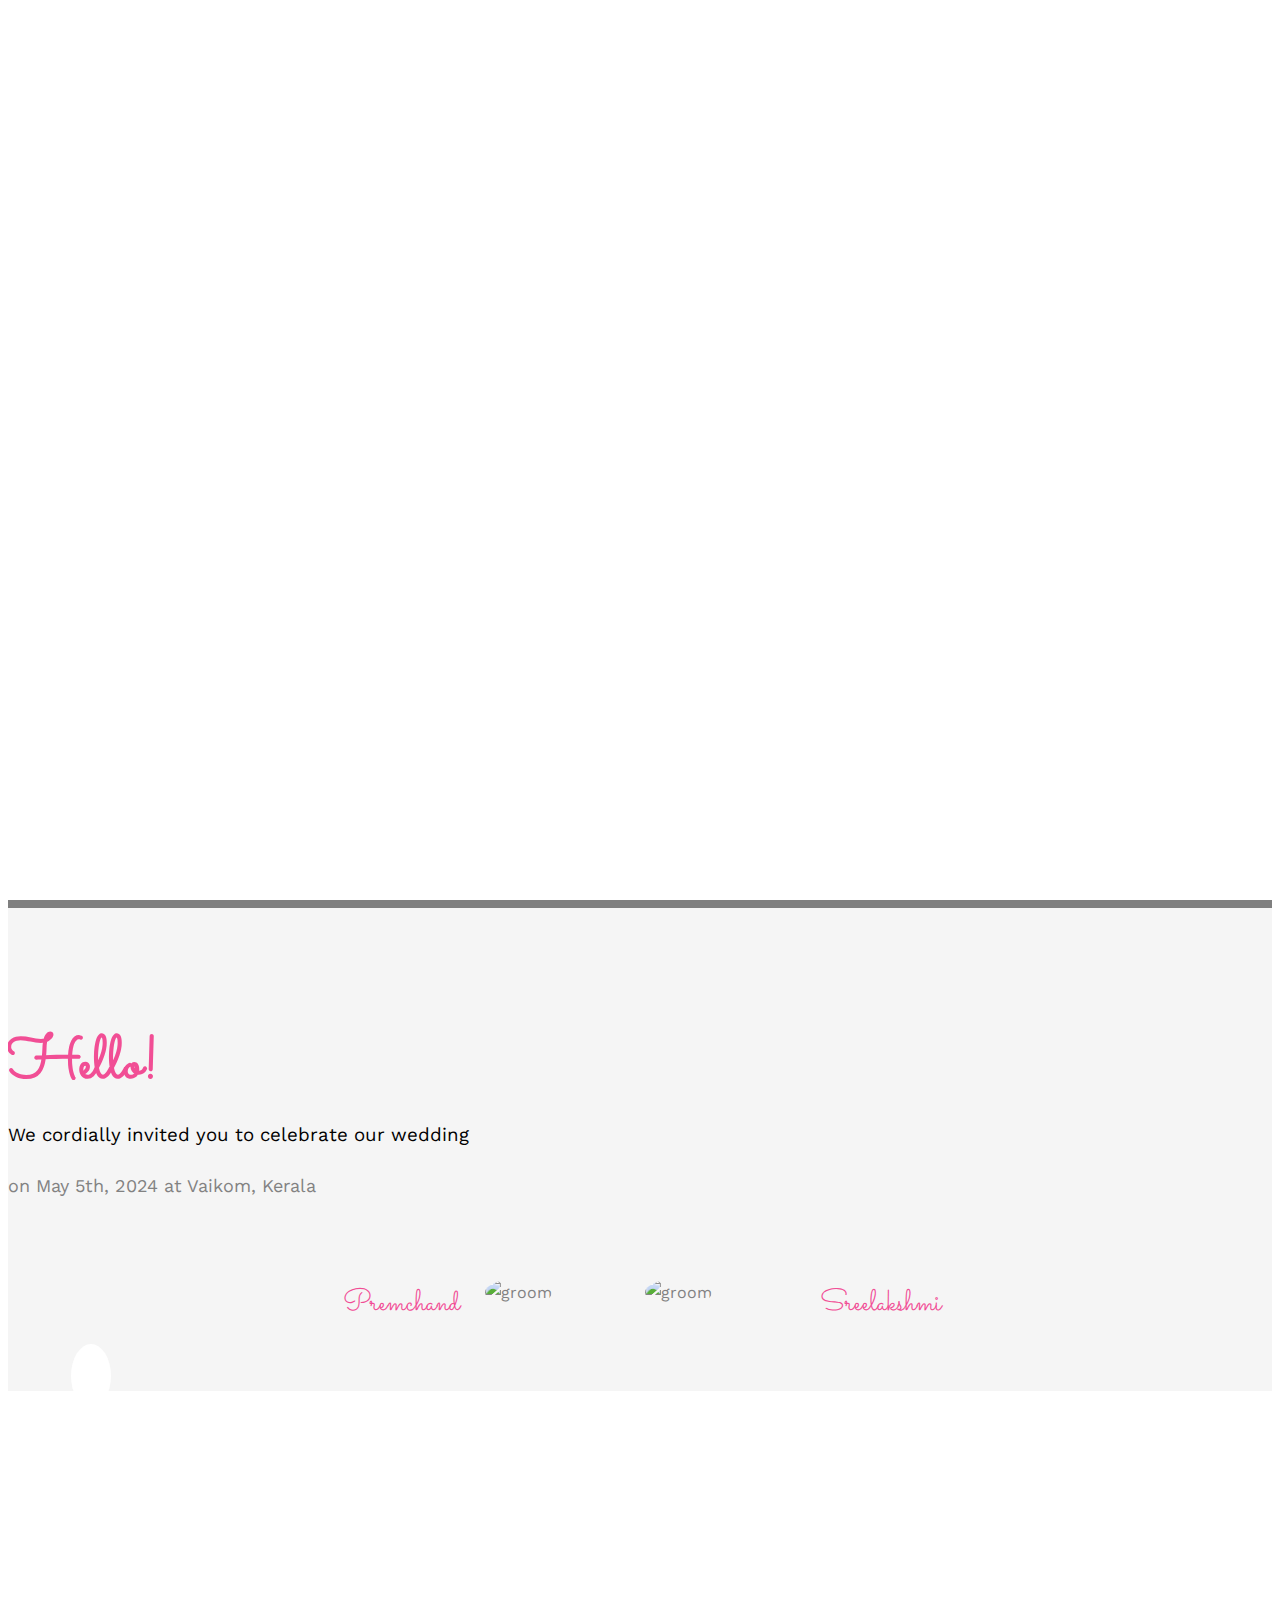
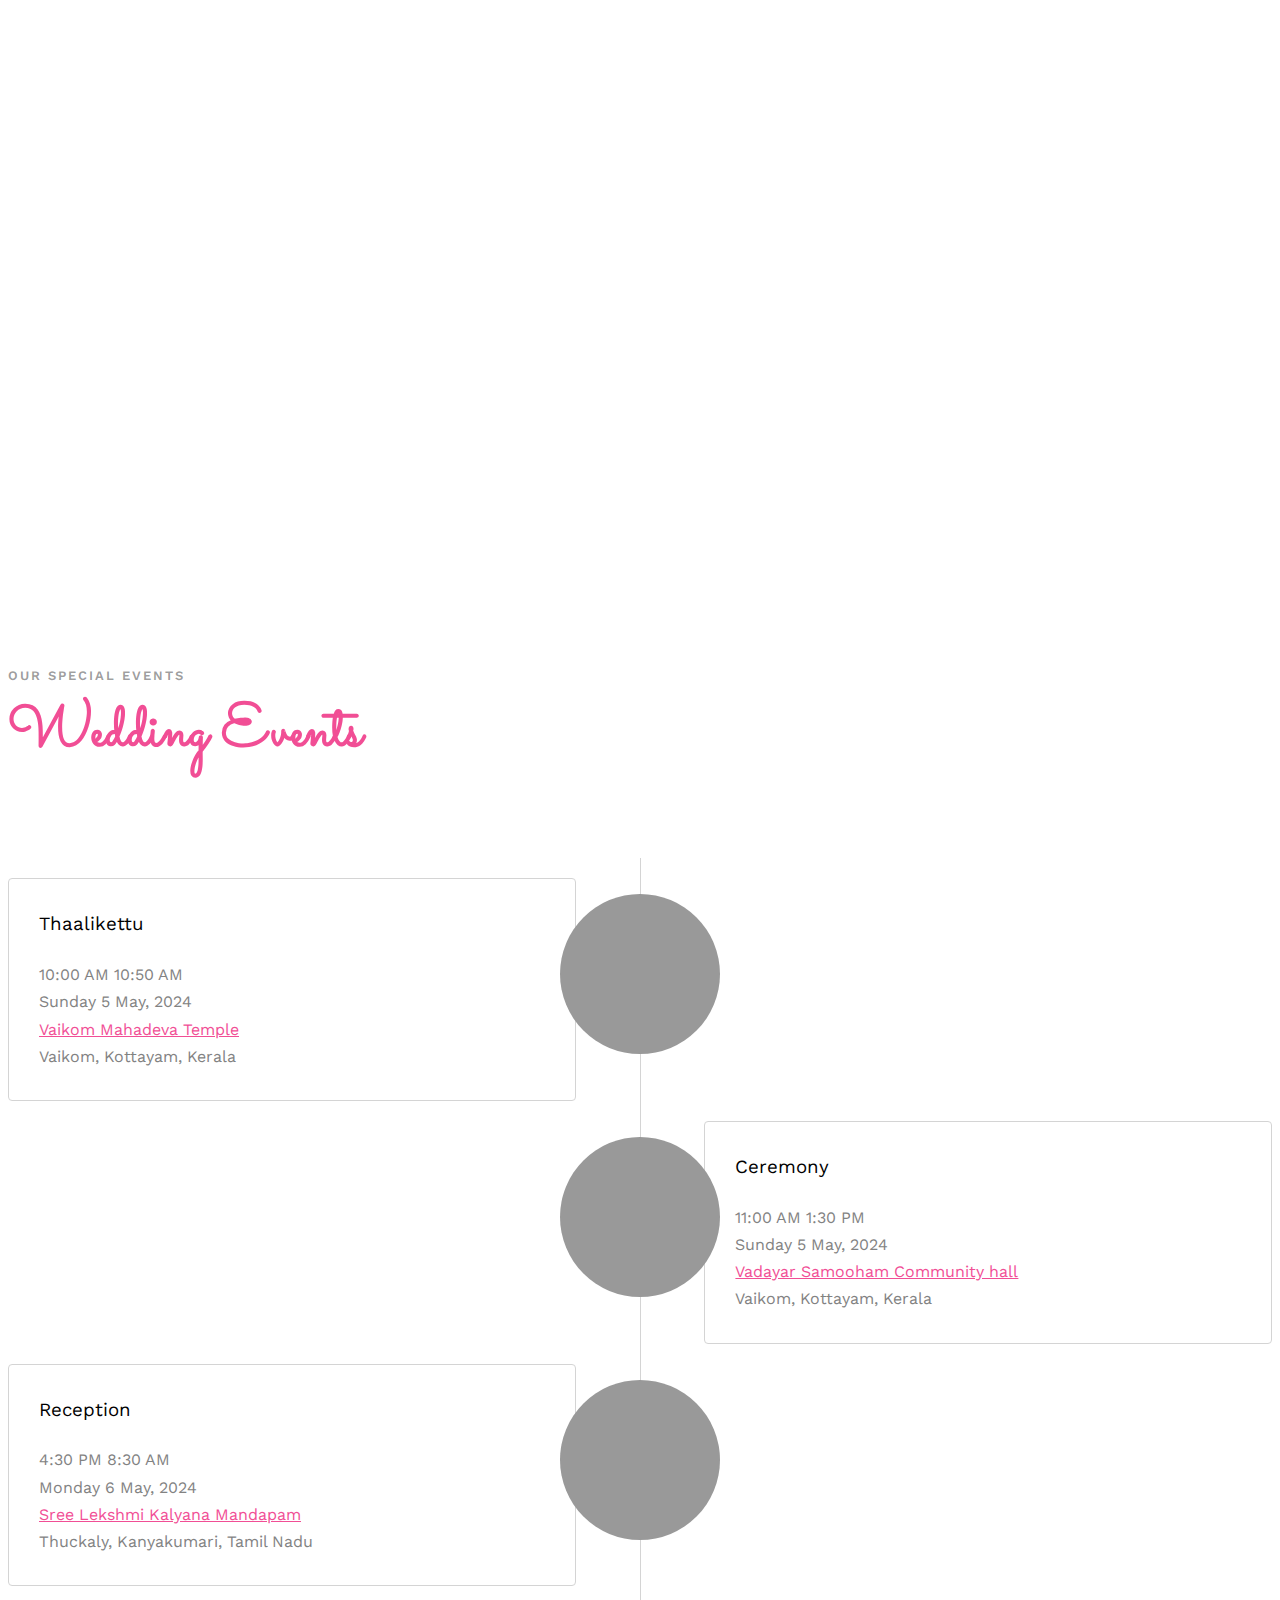
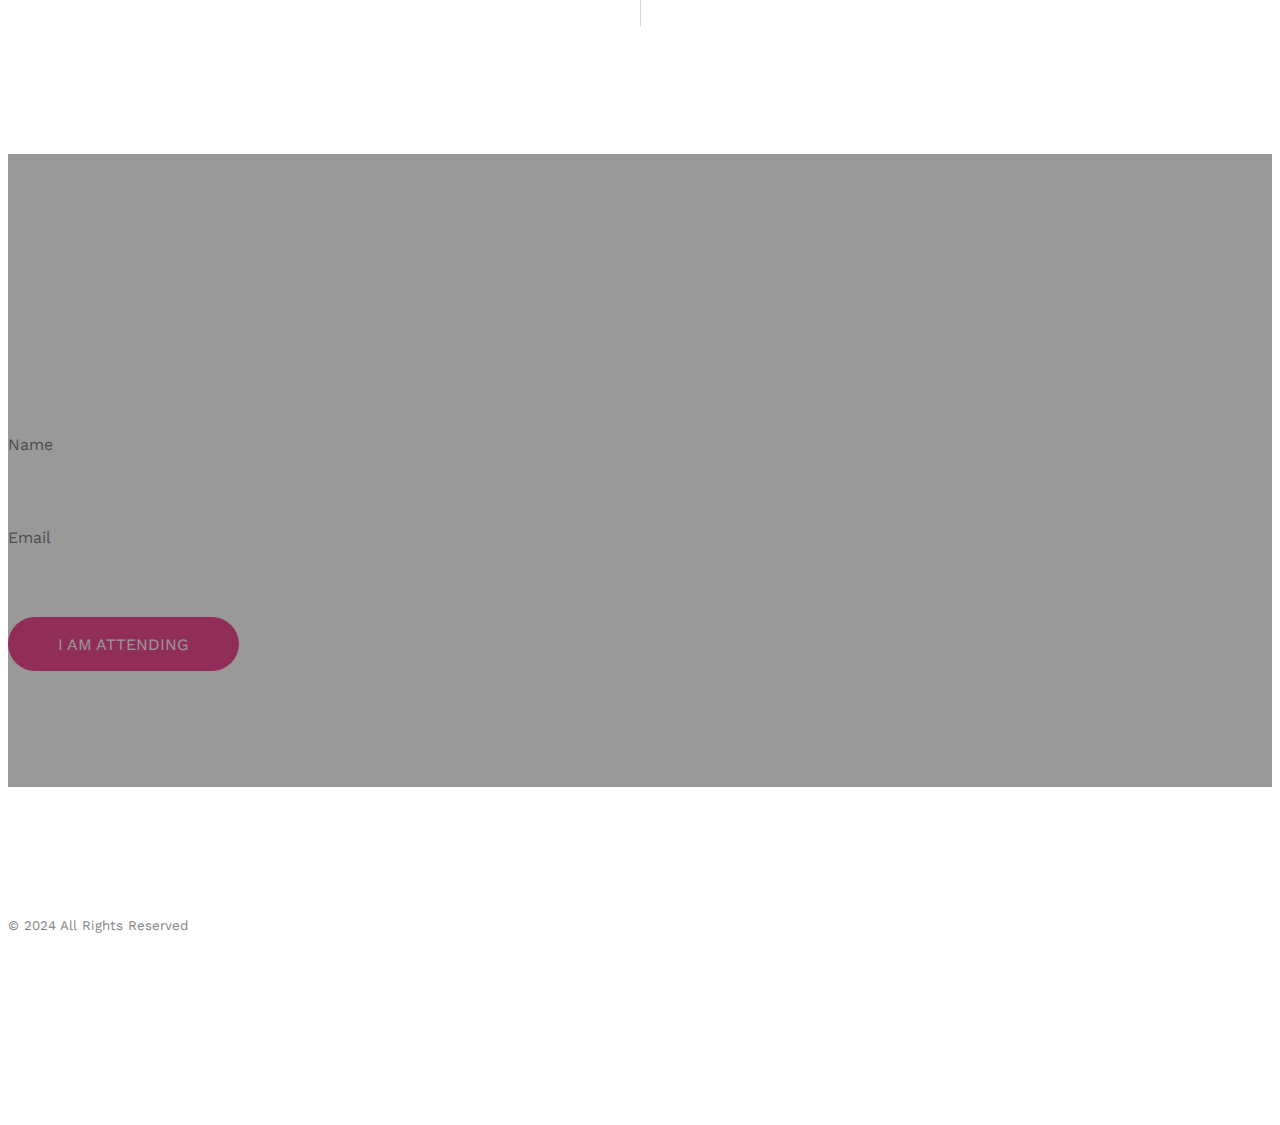
==== index.html @ c29cc74e "index.html" ====
<!DOCTYPE html>
<!--[if lt IE 7]>      <html class="no-js lt-ie9 lt-ie8 lt-ie7"> <![endif]-->
<!--[if IE 7]>         <html class="no-js lt-ie9 lt-ie8"> <![endif]-->
<!--[if IE 8]>         <html class="no-js lt-ie9"> <![endif]-->
<!--[if gt IE 8]><!--> <html class="no-js"> <!--<![endif]-->
	<head>
	<meta charset="utf-8">
	<meta http-equiv="X-UA-Compatible" content="IE=edge">
	<title>Premchand weds Sreelakshmi</title>
	<meta name="viewport" content="width=device-width, initial-scale=1">
	<meta name="description" content="Free HTML5 Template by FREEHTML5.CO" />
	<meta name="keywords" content="free html5, free template, free bootstrap, html5, css3, mobile first, responsive" />
	<meta name="author" content="FREEHTML5.CO" />

  <!-- 
	//////////////////////////////////////////////////////

	FREE HTML5 TEMPLATE 
	DESIGNED & DEVELOPED by FREEHTML5.CO
		
	Website: 		http://freehtml5.co/
	Email: 			info@freehtml5.co
	Twitter: 		http://twitter.com/fh5co
	Facebook: 		https://www.facebook.com/fh5co

	//////////////////////////////////////////////////////
	 -->

  	<!-- Facebook and Twitter integration -->
	<meta property="og:title" content=""/>
	<meta property="og:image" content=""/>
	<meta property="og:url" content=""/>
	<meta property="og:site_name" content=""/>
	<meta property="og:description" content=""/>
	<meta name="twitter:title" content="" />
	<meta name="twitter:image" content="" />
	<meta name="twitter:url" content="" />
	<meta name="twitter:card" content="" />

	<link href='https://fonts.googleapis.com/css?family=Work+Sans:400,300,600,400italic,700' rel='stylesheet' type='text/css'>
	<link href="https://fonts.googleapis.com/css?family=Sacramento" rel="stylesheet">
	
	<!-- Animate.css -->
	<link rel="stylesheet" href="css/animate.css">
	<!-- Icomoon Icon Fonts-->
	<link rel="stylesheet" href="css/icomoon.css">
	<!-- Bootstrap  -->
	<link rel="stylesheet" href="css/bootstrap.css">

	<!-- Magnific Popup -->
	<link rel="stylesheet" href="css/magnific-popup.css">

	<!-- Owl Carousel  -->
	<link rel="stylesheet" href="css/owl.carousel.min.css">
	<link rel="stylesheet" href="css/owl.theme.default.min.css">

	<!-- Theme style  -->
	<link rel="stylesheet" href="css/style.css">

	<!-- Modernizr JS -->
	<script src="js/modernizr-2.6.2.min.js"></script>
	<!-- FOR IE9 below -->
	<!--[if lt IE 9]>
	<script src="js/respond.min.js"></script>
	<![endif]-->

	<!-- AddEvent script -->
	<script type="text/javascript" src="https://cdn.addevent.com/libs/atc/1.6.1/atc.min.js" async defer></script>
	
		
	</head>
	<body>
		
	<div class="fh5co-loader"></div>
	
	<div id="page">
	<nav class="fh5co-nav" role="navigation">
		<div class="container">
			<div class="row">
				<div class="col-xs-1">
					<div id="fh5co-logo"><a href="index.html">Wedding<strong>.</strong></a></div>
				</div>
				<div class="col-xs-10 text-right menu-1">
					<ul>
						<li class="active"><a href="index.html">Home</a></li>
						<!-- <li><a href="index.html">Story</a></li> -->	
						<!-- <li class="has-dropdown">
							<a href="gallery.html">Gallery</a>
							<ul class="dropdown">
								<li><a href="#">Engagement</a></li>
								<li><a href="#">Thaalikettu</a></li>
								<li><a href="#">Wedding</a></li>
								<li><a href="#">Reception</a></li>
							</ul>
						</li> -->
						<li><a href="about.html">Invitation</a></li>
						<li><a href="contact.html">Contact</a></li>
					</ul>
				</div>
			</div>
			
		</div>
	</nav>

	<header id="fh5co-header" class="fh5co-cover" role="banner" style="background-image:url(images/img_bg_2.jpg);" data-stellar-background-ratio="0.5">
		<div class="overlay"></div>
		<div class="container">
			<div class="row">
				<div class="col-md-8 col-md-offset-2 text-center">
					<div class="display-t">
						<div class="display-tc animate-box" data-animate-effect="fadeIn">
							<h1>Premchand</h1>
						 	<p class="heart1 text-center"><i class="icon-heart2"></i></p>
							<h1>Sreelakshmi</h1>
							<h2>We Are Getting Married</h2>
							<div class="simply-countdown simply-countdown-one"></div>
							<!-- Button code -->
							<div title="Add to Calendar" class="addeventatc">
							    Save the date
							    <span class="start">05/05/2024 09:00 AM</span>
							    <span class="end">05/05/2024 1:30 AM</span>
							    <span class="timezone">Indian Standard Time</span>
							    <span class="title">Wedding - Premchand weds Sreelakshmi</span>
							    <span class="description">Description of the event</span>
							    <span class="location">Vaikkom Mahadeva Temple</span>
							</div>
							<!--class="addeventatc"<p><a href="#" class="btn btn-default btn-sm">Save the date</a></p> -->
						</div>
					</div>
				</div>
			</div>
		</div>
	</header>

	<div id="fh5co-couple" class="fh5co-section-gray">
		<div class="container">
			<div class="row">
				<div class="col-md-8 col-md-offset-2 text-center fh5co-heading animate-box">
					<h2>Hello!</h2>
					<h3>We cordially invited you to celebrate our wedding</h3>
					<p>on May 5th, 2024 at Vaikom, Kerala</p>
					
				</div>
			</div>
			<div class="couple-wrap animate-box">
				<div class="couple-half">
					<div class="groom">
						<img src="images/groom.jpg" alt="groom" class="img-responsive">
					</div>
					<div class="desc-groom">
						<h3>Premchand</h3>
						<p></p>
					</div>
				</div>
				<p class="heart text-center"><i class="icon-heart2"></i></p>
				<div class="couple-half">
					<div class="bride">
						<img src="images/bride.jpg" alt="groom" class="img-responsive">
					</div>
					<div class="desc-bride">
						<h3>Sreelakshmi</h3>
						<p></p>
					</div>
				</div>
			</div>
		</div>
	</div>

	<div style="position:relative;padding-top:max(60%,324px);width:100%;height:0;"><iframe style="position:absolute;border:none;width:100%;height:100%;left:0;top:0;" src="https://online.fliphtml5.com/vqipk/dsyi/"  seamless="seamless" scrolling="no" frameborder="0" allowtransparency="true" allowfullscreen="true" ></iframe></div>
		
	<!--<div id="fh5co-event" class="fh5co-bg" style="background-image:url(images/img_bg_3.jpg);">
		<div class="overlay"></div>
		<div class="container">
			<div class="row">
				<div class="col-md-8 col-md-offset-2 text-center fh5co-heading animate-box">
					<span>Our Special Events</span>
					<h2>Wedding Events</h2>
				</div>
			</div>
			<div class="row">
				<div class="display-t">
					<div class="display-tc">
						<div class="col-md-10 col-md-offset-1">
							<div class="col-md-4 col-sm-5 text-center">
								<div class="event-wrap animate-box">
									<h3>Thaalikettu</h3>
									<div class="event-col">
										<i class="icon-clock"></i>
										<span>10:00 AM</span>
										<span>10:50 AM</span>		
									</div>
									<div class="event-col">
										<i class="icon-calendar"></i>
										<span>Sunday 5</span>
										<span>May, 2024</span>
									</div>
									<div class="event-col">
										<i class="icon-location"></i>
										<span><a href="https://www.google.com/maps/dir//Vaikom,+Kerala+686141,+India/data=!4m6!4m5!1m1!4e2!1m2!1m1!1s0x3b08790fcee65241:0x50fe08442a18fff6?sa=X&ved=2ahUKEwiB1ei56fSDAxX5OUQIHTkoBu8QlDt6BAgFEAA">Vaikom Mahadeva Temple</a></span>
										<span>Vaikom, Kottayam, Kerala</span>
									</div>
									<p></p>
								</div>
							</div>
							<div class="col-md-4 col-sm-5 text-center">
								<div class="event-wrap animate-box">
									<h3>Ceremony</h3>
									<div class="event-col">
										<i class="icon-clock"></i>
										<span>11:00 AM</span>
										<span>1:30 PM</span>
									</div>
									<div class="event-col">
										<i class="icon-calendar"></i>
										<span>Sunday 5</span>
										<span>May, 2024</span>
									</div>
									<div class="event-col">
										<i class="icon-location"></i>
										<span><a href="https://www.google.com/maps/dir/35.3501184,-86.2093312/Thekkenada+Rd,+Vaikom,+Kerala+686141,+India/@1.6588797,-90.9071043,3z/data=!3m1!4b1!4m9!4m8!1m1!4e1!1m5!1m1!1s0x3b08790fd7c00765:0x1a468cebb6e1c88e!2m2!1d76.3961882!2d9.7491619?entry=ttu">Vadayar Samooham Community hall</a></span>
										<span>Vaikom,Kottayam, Kerala</span>
									</div>
									<p></p>
								</div>
							</div>
							<div class="col-md-4 col-sm-5 text-center">
								<div class="event-wrap animate-box">
									<h3>Reception</h3>
									<div class="event-col">
										<i class="icon-clock"></i>
										<span>4:30 PM</span>
										<span>8:30 AM</span>
									</div>
									<div class="event-col">
										<i class="icon-calendar"></i>
										<span>Monday 6</span>
										<span>May, 2024</span>
									</div>
									<div class="event-col">
										<i class="icon-location"></i>
										<span><a href="https://www.google.com/maps/dir//68VC%2BQ4C,+Chakala,+Thuckalay,+Tamil+Nadu+629175,+India/data=!4m6!4m5!1m1!4e2!1m2!1m1!1s0x3b04f8e4c58cddc7:0x8f13b1bb61a40498?sa=X&ved=2ahUKEwjP4u7I6_SDAxWpMUQIHVMID-cQlDt6BAgGEAA">Sree Lekshmi Kalyana Mandapam</a></span>
										<span>Thuckaly, Kanyakumari, Tamil Nadu</span>
									</div>
									<p></p>
								</div>
							</div>
						</div>
					</div>
				</div>
			</div>
		</div>
	</div>-->
	
	<div id="fh5co-couple-story" class="fh5co-bg" style="background-image:url(images/img_bg_3.jpg);">
		<div class="container">
			<div class="row">
				<div class="col-md-8 col-md-offset-2 text-center fh5co-heading animate-box">
					<span>Our Special Events</span>
					<h2>Wedding Events</h2>
					<!--<p>Far far away, behind the word mountains, far from the countries Vokalia and Consonantia, there live the blind texts.</p>-->
				</div>
			</div>
			<div class="row">
				<div class="col-md-12 col-md-offset-0">
					<ul class="timeline animate-box">
						<li class="animate-box">
							<div class="timeline-badge" style="background-image:url(images/vaikom_mahdeva_temple.png);"></div>
							<div class="timeline-panel">
								<div class="timeline-heading">
									<h3 class="timeline-title">Thaalikettu</h3>
									<div class="event-col">
										<i class="icon-clock"></i>
										<span>10:00 AM</span>
										<span>10:50 AM</span>	
									</div>
									<div class="event-col">
										<i class="icon-calendar"></i>
										<span>Sunday 5</span>
										<span>May, 2024</span>
									</div>
										
								</div>
								<div class="timeline-body">
									<i class="icon-location"></i>
									<span><a target="_blank" href="https://www.google.com/maps/dir//Vaikom,+Kerala+686141,+India/data=!4m6!4m5!1m1!4e2!1m2!1m1!1s0x3b08790fcee65241:0x50fe08442a18fff6?sa=X&ved=2ahUKEwiB1ei56fSDAxX5OUQIHTkoBu8QlDt6BAgFEAA">Vaikom Mahadeva Temple</a></span>
									<span><br>Vaikom, Kottayam, Kerala<br/></span>
								</div>
							</div>
						</li>
						<li class="timeline-inverted animate-box">
							<div class="timeline-badge" style="background-image:url(images/community_hall.png);"></div>
							<div class="timeline-panel">
								<div class="timeline-heading">
									<h3 class="timeline-title">Ceremony</h3>
									<div class="event-col">
										<i class="icon-clock"></i>
										<span>11:00 AM</span>
										<span>1:30 PM</span>
									</div>
									<div class="event-col">
										<i class="icon-calendar"></i>
										<span>Sunday 5</span>
										<span>May, 2024</span>
									</div>
										
								</div>
								<div class="timeline-body">
									<i class="icon-location"></i>
									<span><a target="_blank" href="https://www.google.com/maps/dir//Vadayar+Samooham+Community+hall,+Vaikom,+Kerala,+India/@1.4880757,-91.6271739,3z/data=!4m8!4m7!1m0!1m5!1m1!1s0x3b08790fd7c00765:0x1a468cebb6e1c88e!2m2!1d76.3961882!2d9.7491619?entry=ttu">Vadayar Samooham Community hall</a></span>
									<span><br>Vaikom, Kottayam, Kerala<br/></span>
								</div>
							</div>
						</li>
						<li class="animate-box">
							<div class="timeline-badge" style="background-image:url(images/Sree_lakshmi_auditorium.png);"></div>
							<div class="timeline-panel">
								<div class="timeline-heading">
									<h3 class="timeline-title">Reception</h3>
									<div class="event-col">
										<i class="icon-clock"></i>
										<span>4:30 PM</span>
										<span>8:30 AM</span>
									</div>
									<div class="event-col">
										<i class="icon-calendar"></i>
										<span>Monday 6</span>
										<span>May, 2024</span>
									</div>
										
								</div>
								<div class="timeline-body">
									<i class="icon-location"></i>
									<span><a target="_blank" href="https://www.google.com/maps/dir//68VC%2BQ4C,+Chakala,+Thuckalay,+Tamil+Nadu+629175,+India/data=!4m6!4m5!1m1!4e2!1m2!1m1!1s0x3b04f8e4c58cddc7:0x8f13b1bb61a40498?sa=X&ved=2ahUKEwjP4u7I6_SDAxWpMUQIHVMID-cQlDt6BAgGEAA">Sree Lekshmi Kalyana Mandapam</a></span>
									<span><br>Thuckaly, Kanyakumari, Tamil Nadu<br/></span>
								</div>
							</div>
						</li>
			    	</ul>
				</div>
			</div>
		</div>
	</div>

	<!--	
	<div id="fh5co-gallery" class="fh5co-section-gray">
		<div class="container">
			<div class="row">
				<div class="col-md-8 col-md-offset-2 text-center fh5co-heading animate-box">
					<span>Our Memories</span>
					<h2>Wedding Gallery</h2> -->
					<!--<p>Far far away, behind the word mountains, far from the countries Vokalia and Consonantia, there live the blind texts.</p> -->
				<!-- </div>
			</div>
			<div class="row row-bottom-padded-md">
				<div class="col-md-12">
					<ul id="fh5co-gallery-list">
						
						<li class="one-third animate-box" data-animate-effect="fadeIn" style="background-image: url(images/gallery-1.jpg); "> 
						<a href="images/gallery-1.jpg">
							<div class="case-studies-summary">
								<span>14 Photos</span>
								<h2>Two Glas of Juice</h2>
							</div>
						</a>
					</li>
					<li class="one-third animate-box" data-animate-effect="fadeIn" style="background-image: url(images/gallery-2.jpg); ">
						<a href="#" class="color-2">
							<div class="case-studies-summary">
								<span>30 Photos</span>
								<h2>Timer starts now!</h2>
							</div>
						</a>
					</li>


					<li class="one-third animate-box" data-animate-effect="fadeIn" style="background-image: url(images/gallery-3.jpg); ">
						<a href="#" class="color-3">
							<div class="case-studies-summary">
								<span>90 Photos</span>
								<h2>Beautiful sunset</h2>
							</div>
						</a>
					</li>
					<li class="one-third animate-box" data-animate-effect="fadeIn" style="background-image: url(images/gallery-4.jpg); ">
						<a href="#" class="color-4">
							<div class="case-studies-summary">
								<span>12 Photos</span>
								<h2>Company's Conference Room</h2>
							</div>
						</a>
					</li>

						<li class="one-third animate-box" data-animate-effect="fadeIn" style="background-image: url(images/gallery-5.jpg); ">
							<a href="#" class="color-3">
								<div class="case-studies-summary">
									<span>50 Photos</span>
									<h2>Useful baskets</h2>
								</div>
							</a>
						</li>
						<li class="one-third animate-box" data-animate-effect="fadeIn" style="background-image: url(images/gallery-6.jpg); ">
							<a href="#" class="color-4">
								<div class="case-studies-summary">
									<span>45 Photos</span>
									<h2>Skater man in the road</h2>
								</div>
							</a>
						</li>

						<li class="one-third animate-box" data-animate-effect="fadeIn" style="background-image: url(images/gallery-7.jpg); ">
							<a href="#" class="color-4">
								<div class="case-studies-summary">
									<span>35 Photos</span>
									<h2>Two Glas of Juice</h2>
								</div>
							</a>
						</li>

						<li class="one-third animate-box" data-animate-effect="fadeIn" style="background-image: url(images/gallery-8.jpg); "> 
							<a href="#" class="color-5">
								<div class="case-studies-summary">
									<span>90 Photos</span>
									<h2>Timer starts now!</h2>
								</div>
							</a>
						</li>
						<li class="one-third animate-box" data-animate-effect="fadeIn" style="background-image: url(images/gallery-9.jpg); ">
							<a href="#" class="color-6">
								<div class="case-studies-summary">
									<span>56 Photos</span>
									<h2>Beautiful sunset</h2>
								</div>
							</a>
						</li>
					</ul>		
				</div>
			</div>
		</div>
	</div>
 	
	<!--<div id="fh5co-counter" class="fh5co-bg fh5co-counter" style="background-image:url(images/img_bg_5.jpg);">
		<div class="overlay"></div>
		<div class="container">
			<div class="row">
				<div class="display-t">
					<div class="display-tc">
						<div class="col-md-3 col-sm-6 animate-box">
							<div class="feature-center">
								<span class="icon">
									<i class="icon-users"></i>
								</span>

								<span class="counter js-counter" data-from="0" data-to="1000" data-speed="5000" data-refresh-interval="50">1</span>
								<span class="counter-label">Estimated Guest</span>

							</div>
						</div>
						<div class="col-md-3 col-sm-6 animate-box">
							<div class="feature-center">
								<span class="icon">
									<i class="icon-user"></i>
								</span>

								<span class="counter js-counter" data-from="0" data-to="1000" data-speed="5000" data-refresh-interval="50">1</span>
								<span class="counter-label">We Catter</span>
							</div>
						</div>
						<div class="col-md-3 col-sm-6 animate-box">
							<div class="feature-center">
								<span class="icon">
									<i class="icon-calendar"></i>
								</span>
								<span class="counter js-counter" data-from="0" data-to="402" data-speed="5000" data-refresh-interval="50">1</span>
								<span class="counter-label">Events Done</span>
							</div>
						</div>
						<div class="col-md-3 col-sm-6 animate-box">
							<div class="feature-center">
								<span class="icon">
									<i class="icon-clock"></i>
								</span>

								<span class="counter js-counter" data-from="0" data-to="2345" data-speed="5000" data-refresh-interval="50">1</span>
								<span class="counter-label">Hours Spent</span>

							</div>
						</div>
					</div>
				</div>
			</div>
		</div>
	</div> -->

	<!--<div id="fh5co-testimonial">
		<div class="container">
			<div class="row">
				<div class="row animate-box">
					<div class="col-md-8 col-md-offset-2 text-center fh5co-heading">
						<span>Best Wishes</span>
						<h2>Friends Wishes</h2>
					</div>
				</div>
				<div class="row">
					<div class="col-md-12 animate-box">
						<div class="wrap-testimony">
							<div class="owl-carousel-fullwidth">
								<div class="item">
									<div class="testimony-slide active text-center">
										<figure>
											<img src="images/couple-1.jpg" alt="user">
										</figure>
										<span>John Doe, via <a href="#" class="twitter">Twitter</a></span>
										<blockquote>
											<p>"Far far away, behind the word mountains, far from the countries Vokalia and Consonantia, there live the blind texts. Separated they live in Bookmarksgrove right at the coast of the Semantics"</p>
										</blockquote>
									</div>
								</div>
								<div class="item">
									<div class="testimony-slide active text-center">
										<figure>
											<img src="images/couple-2.jpg" alt="user">
										</figure>
										<span>John Doe, via <a href="#" class="twitter">Twitter</a></span>
										<blockquote>
											<p>"Far far away, behind the word mountains, far from the countries Vokalia and Consonantia, at the coast of the Semantics, a large language ocean."</p>
										</blockquote>
									</div>
								</div>
								<div class="item">
									<div class="testimony-slide active text-center">
										<figure>
											<img src="images/couple-3.jpg" alt="user">
										</figure>
										<span>John Doe, via <a href="#" class="twitter">Twitter</a></span>
										<blockquote>
											<p>"Far far away, far from the countries Vokalia and Consonantia, there live the blind texts. Separated they live in Bookmarksgrove right at the coast of the Semantics, a large language ocean."</p>
										</blockquote>
									</div>
								</div>
							</div>
						</div>
					</div>
				</div>
			</div>
		</div>
	</div>

	<div id="fh5co-services" class="fh5co-section-gray">
		<div class="container">
			
			<div class="row animate-box">
				<div class="col-md-8 col-md-offset-2 text-center fh5co-heading">
					<h2>We Offer Services</h2>
					<p>Dignissimos asperiores vitae velit veniam totam fuga molestias accusamus alias autem provident. Odit ab aliquam dolor eius.</p>
				</div>
			</div>

			<div class="row">
				<div class="col-md-6">
					<div class="feature-left animate-box" data-animate-effect="fadeInLeft">
						<span class="icon">
							<i class="icon-calendar"></i>
						</span>
						<div class="feature-copy">
							<h3>We Organized Events</h3>
							<p>Facilis ipsum reprehenderit nemo molestias. Aut cum mollitia reprehenderit. Eos cumque dicta adipisci architecto culpa amet.</p>
						</div>
					</div>

					<div class="feature-left animate-box" data-animate-effect="fadeInLeft">
						<span class="icon">
							<i class="icon-image"></i>
						</span>
						<div class="feature-copy">
							<h3>Photoshoot</h3>
							<p>Facilis ipsum reprehenderit nemo molestias. Aut cum mollitia reprehenderit. Eos cumque dicta adipisci architecto culpa amet.</p>
						</div>
					</div>

					<div class="feature-left animate-box" data-animate-effect="fadeInLeft">
						<span class="icon">
							<i class="icon-video"></i>
						</span>
						<div class="feature-copy">
							<h3>Video Editing</h3>
							<p>Facilis ipsum reprehenderit nemo molestias. Aut cum mollitia reprehenderit. Eos cumque dicta adipisci architecto culpa amet.</p>
						</div>
					</div>

				</div>

				<div class="col-md-6 animate-box">
					<div class="fh5co-video fh5co-bg" style="background-image: url(images/img_bg_3.jpg); ">
						<a href="https://vimeo.com/channels/staffpicks/93951774" class="popup-vimeo"><i class="icon-video2"></i></a>
						<div class="overlay"></div>
					</div>
				</div>
			</div>

			
		</div>
	</div>-->


	<div id="fh5co-started" class="fh5co-bg" style="background-image:url(images/img_bg_4.jpg);">
		<div class="overlay"></div>
		<div class="container">
			<div class="row animate-box">
				<div class="col-md-8 col-md-offset-2 text-center fh5co-heading">
					<h2>Are You Attending?</h2>
					<p>Please Fill-up the form to notify you that you're attending. Thanks.</p>
				</div>
			</div>
			<div class="row animate-box">
				<div class="col-md-10 col-md-offset-1">
					<form class="form-inline">
						<div class="col-md-4 col-sm-4">
							<div class="form-group">
								<label for="name" class="sr-only">Name</label>
								<input type="name" class="form-control" id="name" placeholder="Name">
							</div>
						</div>
						<div class="col-md-4 col-sm-4">
							<div class="form-group">
								<label for="email" class="sr-only">Email</label>
								<input type="email" class="form-control" id="email" placeholder="Email">
							</div>
						</div>
						<div class="col-md-4 col-sm-4">
							<button type="submit" class="btn btn-default btn-block">I am Attending</button>
						</div>
					</form>
				</div>
			</div>
		</div>
	</div>

	<footer id="fh5co-footer" role="contentinfo">
		<div class="container">

			<div class="row copyright">
				<div class="col-md-12 text-center">
					<p>
						<small class="block">&copy; 2024 All Rights Reserved</small> 
					</p>
					<p>
						<ul class="fh5co-social-icons">
							<li><a href="#"><i class="icon-twitter"></i></a></li>
							<li><a href="#"><i class="icon-facebook"></i></a></li>
							<li><a href="#"><i class="icon-linkedin"></i></a></li>
							<li><a href="#"><i class="icon-dribbble"></i></a></li>
						</ul>
					</p>
				</div>
			</div>

		</div>
	</footer>
	</div>

	<div class="gototop js-top">
		<a href="#" class="js-gotop"><i class="icon-arrow-up"></i></a>
	</div>
	
	<!-- jQuery -->
	<script src="js/jquery.min.js"></script>
	<!-- jQuery Easing -->
	<script src="js/jquery.easing.1.3.js"></script>
	<!-- Bootstrap -->
	<script src="js/bootstrap.min.js"></script>
	<!-- Waypoints -->
	<script src="js/jquery.waypoints.min.js"></script>
	<!-- Carousel -->
	<script src="js/owl.carousel.min.js"></script>
	<!-- countTo -->
	<script src="js/jquery.countTo.js"></script>

	<!-- Stellar -->
	<script src="js/jquery.stellar.min.js"></script>
	<!-- Magnific Popup -->
	<script src="js/jquery.magnific-popup.min.js"></script>
	<script src="js/magnific-popup-options.js"></script>

	<!-- // <script src="https://cdnjs.cloudflare.com/ajax/libs/prism/0.0.1/prism.min.js"></script> -->
	<script src="js/simplyCountdown.js"></script>
	<!-- Main -->
	<script src="js/main.js"></script>

	<script>
    var d = new Date(new Date().getTime());

    // default example
    simplyCountdown('.simply-countdown-one', {
        year: 2024,
        month: 5,
        day: 5,
	hours: 15,
	minutes: 30    
	// year: d.getFullYear(),
        // month: d.getMonth() + 1,
        // day: d.getDate()
    });

    //jQuery example
    $('#simply-countdown-losange').simplyCountdown({
        year: 2024,
        month: 5,
        day: 5,
	hours: 15, 
	minutes: 30,    
	// year: d.getFullYear(),
        // month: d.getMonth() + 1,
        // day: d.getDate(),
        enableUtc: false
    });
</script>

	</body>
</html>
---- css/style.css ----
@font-face {
  font-family: 'icomoon';
  src: url("../fonts/icomoon/icomoon.eot?srf3rx");
  src: url("../fonts/icomoon/icomoon.eot?srf3rx#iefix") format("embedded-opentype"), url("../fonts/icomoon/icomoon.ttf?srf3rx") format("truetype"), url("../fonts/icomoon/icomoon.woff?srf3rx") format("woff"), url("../fonts/icomoon/icomoon.svg?srf3rx#icomoon") format("svg");
  font-weight: normal;
  font-style: normal;
}
/* =======================================================
*
* 	Template Style 
*
* ======================================================= */
body {
  font-family: "Work Sans", Arial, sans-serif;
  font-weight: 400;
  font-size: 16px;
  line-height: 1.7;
  color: #828282;
  background: #fff;
}

#page {
  position: relative;
  overflow-x: hidden;
  width: 100%;
  height: 100%;
  -webkit-transition: 0.5s;
  -o-transition: 0.5s;
  transition: 0.5s;
}
.offcanvas #page {
  overflow: hidden;
  position: absolute;
}
.offcanvas #page:after {
  -webkit-transition: 2s;
  -o-transition: 2s;
  transition: 2s;
  position: absolute;
  top: 0;
  right: 0;
  bottom: 0;
  left: 0;
  z-index: 101;
  background: rgba(0, 0, 0, 0.7);
  content: "";
}

a {
  color: #F14E95;
  -webkit-transition: 0.5s;
  -o-transition: 0.5s;
  transition: 0.5s;
}
a:hover, a:active, a:focus {
  color: #F14E95;
  outline: none;
  text-decoration: none;
}

p {
  margin-bottom: 20px;
}

h1, h2, h3, h4, h5, h6, figure {
  color: #000;
  font-family: "Work Sans", Arial, sans-serif;
  font-weight: 400;
  margin: 0 0 20px 0;
}

::-webkit-selection {
  color: #fff;
  background: #F14E95;
}

::-moz-selection {
  color: #fff;
  background: #F14E95;
}

::selection {
  color: #fff;
  background: #F14E95;
}

.fh5co-nav {
  position: absolute;
  top: 0;
  margin: 0;
  padding: 0;
  width: 100%;
  padding: 40px 0;
  z-index: 1001;
}
@media screen and (max-width: 768px) {
  .fh5co-nav {
    padding: 20px 0;
  }
}
.fh5co-nav #fh5co-logo {
  font-size: 40px;
  margin: 0;
  padding: 0;
  line-height: 40px;
  font-family: "Sacramento", Arial, serif;
}
.fh5co-nav a {
  padding: 5px 10px;
  color: #fff;
}
@media screen and (max-width: 768px) {
  .fh5co-nav .menu-1, .fh5co-nav .menu-2 {
    display: none;
  }
}
.fh5co-nav ul {
  padding: 0;
  margin: 2px 0 0 0;
}
.fh5co-nav ul li {
  padding: 0;
  margin: 0;
  list-style: none;
  display: inline;
}
.fh5co-nav ul li a {
  font-size: 14px;
  padding: 30px 10px;
  text-transform: uppercase;
  color: rgba(255, 255, 255, 0.5);
  -webkit-transition: 0.5s;
  -o-transition: 0.5s;
  transition: 0.5s;
}
.fh5co-nav ul li a:hover, .fh5co-nav ul li a:focus, .fh5co-nav ul li a:active {
  color: white;
}
.fh5co-nav ul li.has-dropdown {
  position: relative;
}
.fh5co-nav ul li.has-dropdown .dropdown {
  width: 130px;
  -webkit-box-shadow: 0px 14px 33px -9px rgba(0, 0, 0, 0.75);
  -moz-box-shadow: 0px 14px 33px -9px rgba(0, 0, 0, 0.75);
  box-shadow: 0px 14px 33px -9px rgba(0, 0, 0, 0.75);
  z-index: 1002;
  visibility: hidden;
  opacity: 0;
  position: absolute;
  top: 40px;
  left: 0;
  text-align: left;
  background: #fff;
  padding: 20px;
  -webkit-border-radius: 4px;
  -moz-border-radius: 4px;
  -ms-border-radius: 4px;
  border-radius: 4px;
  -webkit-transition: 0s;
  -o-transition: 0s;
  transition: 0s;
}
.fh5co-nav ul li.has-dropdown .dropdown:before {
  bottom: 100%;
  left: 40px;
  border: solid transparent;
  content: " ";
  height: 0;
  width: 0;
  position: absolute;
  pointer-events: none;
  border-bottom-color: #fff;
  border-width: 8px;
  margin-left: -8px;
}
.fh5co-nav ul li.has-dropdown .dropdown li {
  display: block;
  margin-bottom: 7px;
}
.fh5co-nav ul li.has-dropdown .dropdown li:last-child {
  margin-bottom: 0;
}
.fh5co-nav ul li.has-dropdown .dropdown li a {
  padding: 2px 0;
  display: block;
  color: #999999;
  line-height: 1.2;
  text-transform: none;
  font-size: 15px;
}
.fh5co-nav ul li.has-dropdown .dropdown li a:hover {
  color: #000;
}
.fh5co-nav ul li.has-dropdown:hover a, .fh5co-nav ul li.has-dropdown:focus a {
  color: #fff;
}
.fh5co-nav ul li.btn-cta a {
  color: #F14E95;
}
.fh5co-nav ul li.btn-cta a span {
  background: #fff;
  padding: 4px 20px;
  display: -moz-inline-stack;
  display: inline-block;
  zoom: 1;
  *display: inline;
  -webkit-transition: 0.3s;
  -o-transition: 0.3s;
  transition: 0.3s;
  -webkit-border-radius: 100px;
  -moz-border-radius: 100px;
  -ms-border-radius: 100px;
  border-radius: 100px;
}
.fh5co-nav ul li.btn-cta a:hover span {
  -webkit-box-shadow: 0px 14px 20px -9px rgba(0, 0, 0, 0.75);
  -moz-box-shadow: 0px 14px 20px -9px rgba(0, 0, 0, 0.75);
  box-shadow: 0px 14px 20px -9px rgba(0, 0, 0, 0.75);
}
.fh5co-nav ul li.active > a {
  color: #fff !important;
}

#fh5co-counter,
#fh5co-event,
.fh5co-bg {
  background-size: cover;
  background-position: top center;
  background-repeat: no-repeat;
  position: relative;
}

.fh5co-bg {
  background-position: center center;
  width: 100%;
  float: left;
  position: relative;
}

.fh5co-video {
  height: 450px;
  overflow: hidden;
  -webkit-border-radius: 7px;
  -moz-border-radius: 7px;
  -ms-border-radius: 7px;
  border-radius: 7px;
}
.fh5co-video a {
  z-index: 1001;
  position: absolute;
  top: 50%;
  left: 50%;
  margin-top: -45px;
  margin-left: -45px;
  width: 90px;
  height: 90px;
  display: table;
  text-align: center;
  background: #fff;
  -webkit-box-shadow: 0px 14px 30px -15px rgba(0, 0, 0, 0.75);
  -moz-box-shadow: 0px 14px 30px -15px rgba(0, 0, 0, 0.75);
  box-shadow: 0px 14px 30px -15px rgba(0, 0, 0, 0.75);
  -webkit-border-radius: 50%;
  -moz-border-radius: 50%;
  -ms-border-radius: 50%;
  border-radius: 50%;
}
.fh5co-video a i {
  text-align: center;
  display: table-cell;
  vertical-align: middle;
  font-size: 40px;
}
.fh5co-video .overlay {
  position: absolute;
  top: 0;
  left: 0;
  right: 0;
  bottom: 0;
  background: rgba(0, 0, 0, 0.5);
  -webkit-transition: 0.5s;
  -o-transition: 0.5s;
  transition: 0.5s;
}
.fh5co-video:hover .overlay {
  background: rgba(0, 0, 0, 0.7);
}
.fh5co-video:hover a {
  position: relative;
  -webkit-transform: scale(1.2);
  -moz-transform: scale(1.2);
  -ms-transform: scale(1.2);
  -o-transform: scale(1.2);
  transform: scale(1.2);
}

.fh5co-cover {
  height: 900px;
  background-size: cover;
  background-repeat: no-repeat;
  position: relative;
  width: 100%;
}
.fh5co-cover .overlay {
  z-index: 0;
  position: absolute;
  bottom: 0;
  top: 0;
  left: 0;
  right: 0;
  background: rgba(0, 0, 0, 0.5);
}
.fh5co-cover > .fh5co-container {
  position: relative;
  z-index: 10;
}
@media screen and (max-width: 768px) {
  .fh5co-cover {
    height: 600px;
  }
}
.fh5co-cover .display-t,
.fh5co-cover .display-tc {
  height: 900px;
  display: table;
  width: 100%;
}
@media screen and (max-width: 768px) {
  .fh5co-cover .display-t,
  .fh5co-cover .display-tc {
    height: 600px;
  }
}
.fh5co-cover.fh5co-cover-sm {
  height: 600px;
}
@media screen and (max-width: 768px) {
  .fh5co-cover.fh5co-cover-sm {
    height: 400px;
  }
}
.fh5co-cover.fh5co-cover-sm .display-t,
.fh5co-cover.fh5co-cover-sm .display-tc {
  height: 600px;
  display: table;
  width: 100%;
}
@media screen and (max-width: 768px) {
  .fh5co-cover.fh5co-cover-sm .display-t,
  .fh5co-cover.fh5co-cover-sm .display-tc {
    height: 400px;
  }
}

#fh5co-counter,
#fh5co-event {
  height: 850px;
  float: left;
}
#fh5co-counter .display-t,
#fh5co-counter .display-tc,
#fh5co-event .display-t,
#fh5co-event .display-tc {
  height: 700px;
  display: table;
  width: 100%;
}
#fh5co-counter .fh5co-heading h2,
#fh5co-event .fh5co-heading h2 {
  color: #fff;
}
#fh5co-counter .fh5co-heading span,
#fh5co-event .fh5co-heading span {
  color: rgba(255, 255, 255, 0.5);
  text-transform: uppercase;
  font-size: 13px;
  letter-spacing: 2px;
  font-weight: 600;
}
#fh5co-counter .overlay,
#fh5co-event .overlay {
  position: absolute;
  top: 0;
  left: 0;
  right: 0;
  bottom: 0;
  background: rgba(0, 0, 0, 0.4);
}
@media screen and (max-width: 768px) {
  #fh5co-counter,
  #fh5co-event {
    height: inherit;
    padding: 7em 0;
  }
  #fh5co-counter .display-t,
  #fh5co-counter .display-tc,
  #fh5co-event .display-t,
  #fh5co-event .display-tc {
    height: inherit;
  }
}
#fh5co-counter .event-wrap,
#fh5co-event .event-wrap {
  border: 2px solid rgba(255, 255, 255, 0.5);
  background: rgba(255, 255, 255, 0.1);
  padding: 30px;
  width: 100%;
  float: left;
  -webkit-border-radius: 4px;
  -moz-border-radius: 4px;
  -ms-border-radius: 4px;
  border-radius: 4px;
}
@media screen and (max-width: 768px) {
  #fh5co-counter .event-wrap,
  #fh5co-event .event-wrap {
    margin-bottom: 10px;
  }
}
#fh5co-counter .event-wrap h3,
#fh5co-event .event-wrap h3 {
  font-size: 20px;
  color: #fff;
  border-bottom: 1px solid rgba(255, 255, 255, 0.5);
  display: block;
  padding-bottom: 20px;
  text-transform: uppercase;
  letter-spacing: 2px;
}
#fh5co-counter .event-wrap p, #fh5co-counter .event-wrap span,
#fh5co-event .event-wrap p,
#fh5co-event .event-wrap span {
  display: block;
  color: rgba(255, 255, 255, 0.8);
}
#fh5co-counter .event-wrap i,
#fh5co-event .event-wrap i {
  color: white;
  font-size: 20px;
}
#fh5co-counter .event-wrap .event-col,
#fh5co-event .event-wrap .event-col {
  width: 50%;
  float: left;
  margin-bottom: 30px;
}

#fh5co-counter {
  height: 600px;
}
@media screen and (max-width: 768px) {
  #fh5co-counter {
    height: auto;
  }
}

.timeline {
  list-style: none;
  padding: 20px 0 20px;
  position: relative;
}
.timeline:before {
  top: 0;
  bottom: 0;
  position: absolute;
  content: " ";
  width: 1px;
  background-color: #d4d4d4;
  left: 50%;
  margin-left: 0px;
}
@media screen and (max-width: 480px) {
  .timeline:before {
    margin-left: -64px;
  }
}
.timeline > li {
  margin-bottom: 20px;
  position: relative;
}
.timeline > li:before, .timeline > li:after {
  content: " ";
  display: table;
}
.timeline > li:after {
  clear: both;
}
.timeline > li > .timeline-panel {
  width: 40%;
  float: left;
  border: 1px solid #d4d4d4;
  padding: 30px;
  position: relative;
  -webkit-border-radius: 4px;
  -moz-border-radius: 4px;
  -ms-border-radius: 4px;
  border-radius: 4px;
}
.timeline > li > .timeline-panel:before {
  position: absolute;
  top: 80px;
  right: -15px;
  display: inline-block;
  border-top: 15px solid transparent;
  border-left: 15px solid #ccc;
  border-right: 0 solid #ccc;
  border-bottom: 15px solid transparent;
  content: " ";
}
.timeline > li > .timeline-panel:after {
  position: absolute;
  top: 81px;
  right: -14px;
  display: inline-block;
  border-top: 14px solid transparent;
  border-left: 14px solid #fff;
  border-right: 0 solid #fff;
  border-bottom: 14px solid transparent;
  content: " ";
}
@media screen and (max-width: 480px) {
  .timeline > li > .timeline-panel {
    width: 75% !important;
  }
  .timeline > li > .timeline-panel:before {
    top: 30px;
  }
  .timeline > li > .timeline-panel:after {
    top: 31px;
  }
}
.timeline > li > .timeline-badge {
  background-size: cover;
  background-position: top center;
  background-repeat: no-repeat;
  position: relative;
  color: #fff;
  width: 160px;
  height: 160px;
  line-height: 50px;
  font-size: 1.4em;
  text-align: center;
  position: absolute;
  top: 16px;
  left: 50%;
  margin-left: -80px;
  background-color: #999999;
  z-index: 100;
  -webkit-border-radius: 50%;
  -moz-border-radius: 50%;
  -ms-border-radius: 50%;
  border-radius: 50%;
}
@media screen and (max-width: 480px) {
  .timeline > li > .timeline-badge {
    width: 60px;
    height: 60px;
    margin-left: -20px !important;
  }
}
.timeline > li.timeline-inverted > .timeline-panel {
  float: right;
}
.timeline > li.timeline-inverted > .timeline-panel:before {
  border-left-width: 0;
  border-right-width: 15px;
  left: -15px;
  right: auto;
}
.timeline > li.timeline-inverted > .timeline-panel:after {
  border-left-width: 0;
  border-right-width: 14px;
  left: -14px;
  right: auto;
}

.timeline-title {
  margin-top: 0;
}

.date {
  display: block;
  margin-bottom: 20px;
  font-size: 13px;
  text-transform: uppercase;
  letter-spacing: 2px;
}

.timeline-body > p,
.timeline-body > ul {
  margin-bottom: 0;
}

.timeline-body > p + p {
  margin-top: 5px;
}

@media (max-width: 992px) {
  ul.timeline:before {
    left: 90px;
  }

  ul.timeline > li > .timeline-panel {
    width: calc(100% - 200px);
    width: -moz-calc(100% - 200px);
    width: -webkit-calc(100% - 200px);
  }

  ul.timeline > li > .timeline-badge {
    left: 15px;
    margin-left: 0;
    top: 16px;
  }

  ul.timeline > li > .timeline-panel {
    float: right;
  }

  ul.timeline > li > .timeline-panel:before {
    border-left-width: 0;
    border-right-width: 15px;
    left: -15px;
    right: auto;
  }

  ul.timeline > li > .timeline-panel:after {
    border-left-width: 0;
    border-right-width: 14px;
    left: -14px;
    right: auto;
  }
}
#fh5co-gallery-list {
  flex-wrap: wrap;
  -webkit-flex-wrap: wrap;
  -moz-flex-wrap: wrap;
  display: -webkit-box;
  display: -moz-box;
  display: -ms-flexbox;
  display: -webkit-flex;
  display: flex;
  position: relative;
  float: left;
  padding: 0;
  margin: 0;
  width: 100%;
}
#fh5co-gallery-list li {
  display: block;
  padding: 0;
  margin: 0 0 10px 1%;
  list-style: none;
  min-height: 400px;
  background-position: center center;
  background-size: cover;
  background-repeat: no-repeat;
  float: left;
  clear: left;
  position: relative;
  -webkit-border-radius: 7px;
  -moz-border-radius: 7px;
  -ms-border-radius: 7px;
  border-radius: 7px;
}
@media screen and (max-width: 480px) {
  #fh5co-gallery-list li {
    margin-left: 0;
  }
}
#fh5co-gallery-list li a {
  min-height: 400px;
  padding: 2em;
  position: relative;
  width: 100%;
  display: block;
}
#fh5co-gallery-list li a:before {
  position: absolute;
  top: 0;
  left: 0;
  right: 0;
  bottom: 0;
  content: "";
  z-index: 80;
  -webkit-transition: 0.5s;
  -o-transition: 0.5s;
  transition: 0.5s;
  -webkit-border-radius: 7px;
  -moz-border-radius: 7px;
  -ms-border-radius: 7px;
  border-radius: 7px;
  background: rgba(0, 0, 0, 0.2);
}
#fh5co-gallery-list li a:hover:before {
  background: rgba(0, 0, 0, 0.5);
}
#fh5co-gallery-list li a .case-studies-summary {
  width: auto;
  bottom: 2em;
  left: 2em;
  right: 2em;
  position: absolute;
  z-index: 100;
}
@media screen and (max-width: 768px) {
  #fh5co-gallery-list li a .case-studies-summary {
    bottom: 1em;
    left: 1em;
    right: 1em;
  }
}
#fh5co-gallery-list li a .case-studies-summary span {
  text-transform: uppercase;
  letter-spacing: 2px;
  font-size: 13px;
  color: rgba(255, 255, 255, 0.7);
}
#fh5co-gallery-list li a .case-studies-summary h2 {
  color: #fff;
  margin-bottom: 0;
}
@media screen and (max-width: 768px) {
  #fh5co-gallery-list li a .case-studies-summary h2 {
    font-size: 20px;
  }
}
#fh5co-gallery-list li.one-third {
  width: 32.3%;
}
@media screen and (max-width: 768px) {
  #fh5co-gallery-list li.one-third {
    width: 49%;
  }
}
@media screen and (max-width: 480px) {
  #fh5co-gallery-list li.one-third {
    width: 100%;
  }
}

#map {
  width: 100%;
  height: 500px;
  position: relative;
}
@media screen and (max-width: 768px) {
  #map {
    height: 200px;
  }
}

.fh5co-social-icons {
  margin: 0;
  padding: 0;
}
.fh5co-social-icons li {
  margin: 0;
  padding: 0;
  list-style: none;
  display: -moz-inline-stack;
  display: inline-block;
  zoom: 1;
  *display: inline;
}
.fh5co-social-icons li a {
  display: -moz-inline-stack;
  display: inline-block;
  zoom: 1;
  *display: inline;
  color: #F14E95;
  padding-left: 10px;
  padding-right: 10px;
}
.fh5co-social-icons li a i {
  font-size: 20px;
}

.fh5co-contact-info ul {
  padding: 0;
  margin: 0;
}
.fh5co-contact-info ul li {
  padding: 0 0 0 50px;
  margin: 0 0 30px 0;
  list-style: none;
  position: relative;
}
.fh5co-contact-info ul li:before {
  color: #F14E95;
  position: absolute;
  left: 0;
  top: .05em;
  font-family: 'icomoon';
  speak: none;
  font-style: normal;
  font-weight: normal;
  font-variant: normal;
  text-transform: none;
  line-height: 1;
  /* Better Font Rendering =========== */
  -webkit-font-smoothing: antialiased;
  -moz-osx-font-smoothing: grayscale;
}
.fh5co-contact-info ul li.address:before {
  font-size: 30px;
  content: "\e9d1";
}
.fh5co-contact-info ul li.phone:before {
  font-size: 23px;
  content: "\e9f4";
}
.fh5co-contact-info ul li.email:before {
  font-size: 23px;
  content: "\e9da";
}
.fh5co-contact-info ul li.url:before {
  font-size: 23px;
  content: "\e9af";
}

form label {
  font-weight: normal !important;
}

#fh5co-header .display-tc,
#fh5co-counter .display-tc,
.fh5co-cover .display-tc {
  display: table-cell !important;
  vertical-align: middle;
}
#fh5co-header .display-tc h1, #fh5co-header .display-tc h2,
#fh5co-counter .display-tc h1,
#fh5co-counter .display-tc h2,
.fh5co-cover .display-tc h1,
.fh5co-cover .display-tc h2 {
  margin: 0;
  padding: 0;
  color: white;
}
#fh5co-header .display-tc h1,
#fh5co-counter .display-tc h1,
.fh5co-cover .display-tc h1 {
  margin-bottom: 0px;
  font-size: 100px;
  line-height: 1.5;
  font-family: "Sacramento", Arial, serif;
}
@media screen and (max-width: 768px) {
  #fh5co-header .display-tc h1,
  #fh5co-counter .display-tc h1,
  .fh5co-cover .display-tc h1 {
    font-size: 40px;
  }
}
@media screen and (max-width: 480px) {
  #fh5co-header .display-tc h1,
  #fh5co-counter .display-tc h1,
  .fh5co-cover .display-tc h1 {
    font-size: 30px;
  }
}
#fh5co-header .display-tc h2,
#fh5co-counter .display-tc h2,
.fh5co-cover .display-tc h2 {
  font-size: 20px;
  line-height: 1.5;
  margin-bottom: 30px;
}
@media screen and (max-width: 480px) {
  #fh5co-header .display-tc h2,
  #fh5co-counter .display-tc h2,
  .fh5co-cover .display-tc h2 {
    font-size: 16px;
  }
}
#fh5co-header .display-tc .btn,
#fh5co-counter .display-tc .btn,
.fh5co-cover .display-tc .btn {
  padding: 15px 20px;
  background: #fff !important;
  color: #F14E95;
  border: none !important;
  font-size: 14px;
  text-transform: uppercase;
}
#fh5co-header .display-tc .btn:hover,
#fh5co-counter .display-tc .btn:hover,
.fh5co-cover .display-tc .btn:hover {
  background: #fff !important;
  -webkit-box-shadow: 0px 14px 30px -15px rgba(0, 0, 0, 0.75) !important;
  -moz-box-shadow: 0px 14px 30px -15px rgba(0, 0, 0, 0.75) !important;
  box-shadow: 0px 14px 30px -15px rgba(0, 0, 0, 0.75) !important;
}

#fh5co-counter {
  text-align: center;
}
#fh5co-counter .counter {
  font-size: 50px;
  margin-bottom: 10px;
  color: #fff;
  font-weight: 100;
  display: block;
}
#fh5co-counter .counter-label {
  margin-bottom: 0;
  text-transform: uppercase;
  color: rgba(255, 255, 255, 0.5);
  letter-spacing: .1em;
}
@media screen and (max-width: 768px) {
  #fh5co-counter .feature-center {
    margin-bottom: 50px;
  }
}
#fh5co-counter .icon {
  width: 70px;
  height: 70px;
  text-align: center;
  -webkit-box-shadow: 0px 14px 30px -15px rgba(0, 0, 0, 0.75);
  -moz-box-shadow: 0px 14px 30px -15px rgba(0, 0, 0, 0.75);
  box-shadow: 0px 14px 30px -15px rgba(0, 0, 0, 0.75);
  margin-bottom: 30px;
}
#fh5co-counter .icon i {
  height: 70px;
}
#fh5co-counter .icon i:before {
  display: block;
  text-align: center;
  margin-left: 3px;
}

.simply-countdown {
  /* The countdown */
  margin-bottom: 2em;
}

.simply-countdown > .simply-section {
  /* coutndown blocks */
  display: inline-block;
  width: 100px;
  height: 100px;
  background: rgba(241, 78, 149, 0.8);
  margin: 0 4px;
  -webkit-border-radius: 50%;
  -moz-border-radius: 50%;
  -ms-border-radius: 50%;
  border-radius: 50%;
  position: relative;
  animation: pulse 1s ease infinite;
}

@keyframes pulse {
  0% {
    transform: scale(1);
  }
  50% {
    transform: scale(1.05);
  }
  100% {
    transform: scale(1);
  }
}
.simply-countdown > .simply-section > div {
  /* countdown block inner div */
  display: table-cell;
  vertical-align: middle;
  height: 100px;
  width: 100px;
}

.simply-countdown > .simply-section .simply-amount,
.simply-countdown > .simply-section .simply-word {
  display: block;
  color: white;
  /* amounts and words */
}

.simply-countdown > .simply-section .simply-amount {
  font-size: 30px;
  /* amounts */
}

.simply-countdown > .simply-section .simply-word {
  color: rgba(255, 255, 255, 0.7);
  text-transform: uppercase;
  font-size: 12px;
  /* words */
}

#fh5co-testimonial,
#fh5co-services,
#fh5co-started,
#fh5co-footer,
#fh5co-event,
#fh5co-couple-story,
#fh5co-couple,
#fh5co-gallery,
.fh5co-section {
  padding: 7em 0;
  clear: both;
}
@media screen and (max-width: 768px) {
  #fh5co-testimonial,
  #fh5co-services,
  #fh5co-started,
  #fh5co-footer,
  #fh5co-event,
  #fh5co-couple-story,
  #fh5co-couple,
  #fh5co-gallery,
  .fh5co-section {
    padding: 3em 0;
  }
}

.fh5co-section-gray {
  background: rgba(0, 0, 0, 0.04);
}

.couple-wrap {
  width: 90%;
  margin: 0 auto;
  position: relative;
}
@media screen and (max-width: 768px) {
  .couple-wrap {
    width: 100%;
  }
}

.heart {
  position: absolute;
  top: 4em;
  left: 0;
  right: 0;
  z-index: 99;
  animation: pulse 1s ease infinite;
}
.heart i {
  font-size: 20px;
  background: #fff;
  padding: 20px;
  color: #F14E95;
  -webkit-border-radius: 50%;
  -moz-border-radius: 50%;
  -ms-border-radius: 50%;
  border-radius: 50%;
}
@media screen and (max-width: 768px) {
  .heart {
    display: none;
  }
}

.heart1 {
  position: relative;
  top: 0;
  left: 0;
  right: 0;
  z-index: 99;
  animation: pulse 1s ease infinite;
}
.heart1 i {
  font-size: 20px;
  background: #fff;
  padding: 20px;
  color: #F14E95;
  -webkit-border-radius: 50%;
  -moz-border-radius: 50%;
  -ms-border-radius: 50%;
  border-radius: 50%;
}
@media screen and (max-width: 768px) {
  .heart1 {
    display: none;
  }
}

.couple-half {
  width: 50%;
  float: left;
}
@media screen and (max-width: 768px) {
  .couple-half {
    width: 100%;
  }
}
.couple-half h3 {
  font-family: "Sacramento", Arial, serif;
  color: #F14E95;
  font-size: 30px;
}
.couple-half .groom, .couple-half .bride {
  float: left;
  -webkit-border-radius: 50%;
  -moz-border-radius: 50%;
  -ms-border-radius: 50%;
  border-radius: 50%;
  width: 150px;
  height: 150px;
}
.couple-half .groom img, .couple-half .bride img {
  width: 150px;
  height: 150px;
  -webkit-border-radius: 50%;
  -moz-border-radius: 50%;
  -ms-border-radius: 50%;
  border-radius: 50%;
}
@media screen and (max-width: 480px) {
  .couple-half .groom, .couple-half .bride {
    width: 100%;
    height: 140px;
  }
  .couple-half .groom img, .couple-half .bride img {
    width: 120px;
    height: 120px;
    margin: 0 auto;
  }
}
.couple-half .groom {
  float: right;
  margin-right: 5px;
}
.couple-half .bride {
  float: left;
  margin-left: 5px;
}
.couple-half .desc-groom {
  padding-right: 180px;
  text-align: right;
}
.couple-half .desc-bride {
  padding-left: 180px;
  text-align: left;
}
@media screen and (max-width: 480px) {
  .couple-half .groom, .couple-half .bride {
    margin-left: 0;
    margin-right: 0;
  }
  .couple-half .desc-groom {
    padding-right: 0;
    text-align: center;
  }
  .couple-half .desc-bride {
    padding-left: 0;
    text-align: center;
  }
}

.feature-center {
  text-align: center;
  padding-left: 20px;
  padding-right: 20px;
  float: left;
  width: 100%;
  margin-bottom: 40px;
}
@media screen and (max-width: 768px) {
  .feature-center {
    margin-bottom: 50px;
  }
}
.feature-center .icon {
  width: 90px;
  height: 90px;
  background: #efefef;
  display: table;
  text-align: center;
  margin: 0 auto 30px auto;
  -webkit-border-radius: 50%;
  -moz-border-radius: 50%;
  -ms-border-radius: 50%;
  border-radius: 50%;
}
.feature-center .icon i {
  display: table-cell;
  vertical-align: middle;
  height: 90px;
  font-size: 40px;
  line-height: 40px;
  color: #F14E95;
}
.feature-center p, .feature-center h3 {
  margin-bottom: 30px;
}
.feature-center h3 {
  text-transform: uppercase;
  font-size: 18px;
  color: #5d5d5d;
}

.fh5co-heading {
  margin-bottom: 5em;
}
.fh5co-heading.fh5co-heading-sm {
  margin-bottom: 2em;
}
.fh5co-heading h2 {
  font-size: 60px;
  margin-bottom: 10px;
  line-height: 1.5;
  font-weight: bold;
  color: #F14E95;
  font-family: "Sacramento", Arial, serif;
}
@media screen and (max-width: 768px) {
  .fh5co-heading h2 {
    font-size: 40px;
  }
}
.fh5co-heading p {
  font-size: 18px;
  line-height: 1.5;
  color: #828282;
}
.fh5co-heading span {
  text-transform: uppercase;
  font-size: 13px;
  letter-spacing: 2px;
  font-weight: 600;
  color: rgba(0, 0, 0, 0.4);
}

#fh5co-testimonial .wrap-testimony {
  position: relative;
}
#fh5co-testimonial .wrap-testimony .testimony-slide {
  text-align: center;
}
#fh5co-testimonial .wrap-testimony .testimony-slide span {
  font-size: 12px;
  text-transform: uppercase;
  letter-spacing: 2px;
  font-weight: 700;
  display: block;
}
#fh5co-testimonial .wrap-testimony .testimony-slide span a.twitter {
  color: #F14E95;
  font-weight: 300;
}
#fh5co-testimonial .wrap-testimony .testimony-slide figure {
  margin-bottom: 10px;
  display: -moz-inline-stack;
  display: inline-block;
  zoom: 1;
  *display: inline;
  width: 100px;
  height: 100px;
}
#fh5co-testimonial .wrap-testimony .testimony-slide figure img {
  width: 100px;
  height: 100px;
  -webkit-border-radius: 50%;
  -moz-border-radius: 50%;
  -ms-border-radius: 50%;
  border-radius: 50%;
}
#fh5co-testimonial .wrap-testimony .testimony-slide blockquote {
  border: none;
  margin: 30px auto;
  width: 50%;
  position: relative;
  -webkit-border-radius: 4px;
  -moz-border-radius: 4px;
  -ms-border-radius: 4px;
  border-radius: 4px;
}
@media screen and (max-width: 992px) {
  #fh5co-testimonial .wrap-testimony .testimony-slide blockquote {
    width: 100%;
  }
}
#fh5co-testimonial .wrap-testimony .testimony-slide blockquote p {
  font-style: italic;
  color: #8f989f;
  font-size: 20px;
  line-height: 1.6em;
}
#fh5co-testimonial .wrap-testimony .testimony-slide.active {
  display: block;
}
#fh5co-testimonial .wrap-testimony .arrow-thumb {
  position: absolute;
  top: 40%;
  display: block;
  width: 100%;
}
#fh5co-testimonial .wrap-testimony .arrow-thumb a {
  font-size: 32px;
  color: #dadada;
}
#fh5co-testimonial .wrap-testimony .arrow-thumb a:hover, #fh5co-testimonial .wrap-testimony .arrow-thumb a:focus, #fh5co-testimonial .wrap-testimony .arrow-thumb a:active {
  text-decoration: none;
}

.feature-left {
  float: left;
  width: 100%;
  margin-bottom: 30px;
  position: relative;
}
.feature-left:last-child {
  margin-bottom: 0;
}
.feature-left .icon {
  float: left;
  margin-right: 5%;
  width: 54px;
  height: 54px;
  background: #fff;
  display: table;
  text-align: center;
  -webkit-box-shadow: 0px 14px 30px -15px rgba(0, 0, 0, 0.75);
  -moz-box-shadow: 0px 14px 30px -15px rgba(0, 0, 0, 0.75);
  box-shadow: 0px 14px 30px -15px rgba(0, 0, 0, 0.75);
  -webkit-border-radius: 50%;
  -moz-border-radius: 50%;
  -ms-border-radius: 50%;
  border-radius: 50%;
}
@media screen and (max-width: 768px) {
  .feature-left .icon {
    margin-right: 5%;
  }
}
.feature-left .icon i {
  display: table-cell;
  vertical-align: middle;
  font-size: 30px;
  color: #F14E95;
}
.feature-left .feature-copy {
  float: left;
  width: 80%;
}
@media screen and (max-width: 768px) {
  .feature-left .feature-copy {
    width: 70%;
    float: left;
  }
}
.feature-left .feature-copy h3 {
  text-transform: uppercase;
  font-size: 18px;
  color: #5d5d5d;
  margin-bottom: 10px;
}

#fh5co-started {
  position: relative;
}
#fh5co-started .overlay {
  position: absolute;
  top: 0;
  left: 0;
  right: 0;
  bottom: 0;
  background: rgba(0, 0, 0, 0.4);
}
#fh5co-started .fh5co-heading h2 {
  color: #fff;
}
#fh5co-started .fh5co-heading p {
  color: rgba(255, 255, 255, 0.5);
}
#fh5co-started .form-control {
  background: rgba(255, 255, 255, 0.2);
  border: none !important;
  color: #fff;
  font-size: 16px !important;
  width: 100%;
  -webkit-transition: 0.5s;
  -o-transition: 0.5s;
  transition: 0.5s;
}
#fh5co-started .form-control::-webkit-input-placeholder {
  color: #fff;
}
#fh5co-started .form-control:-moz-placeholder {
  /* Firefox 18- */
  color: #fff;
}
#fh5co-started .form-control::-moz-placeholder {
  /* Firefox 19+ */
  color: #fff;
}
#fh5co-started .form-control:-ms-input-placeholder {
  color: #fff;
}
#fh5co-started .form-control:focus {
  background: rgba(255, 255, 255, 0.3);
}
#fh5co-started .btn {
  height: 54px;
  border: none !important;
  background: #F14E95;
  color: #fff;
  font-size: 16px;
  text-transform: uppercase;
  font-weight: 400;
  padding-left: 50px;
  padding-right: 50px;
}
#fh5co-started .form-inline .form-group {
  width: 100% !important;
  margin-bottom: 10px;
}
#fh5co-started .form-inline .form-group .form-control {
  width: 100%;
}
#fh5co-started .fh5co-heading {
  margin-bottom: 30px;
}
#fh5co-started .fh5co-heading h2 {
  margin-bottom: 0;
}

@media screen and (max-width: 768px) {
  #fh5co-footer .copyright .pull-left,
  #fh5co-footer .copyright .pull-right {
    float: none !important;
    text-align: center;
  }
}
#fh5co-footer .copyright .block {
  display: block;
}

.owl-carousel .owl-controls .owl-dot span {
  background: #e6e6e6;
}
.owl-carousel .owl-controls .owl-dot span:hover, .owl-carousel .owl-controls .owl-dot span:focus {
  background: #cccccc;
}
.owl-carousel .owl-controls .owl-dot:hover span, .owl-carousel .owl-controls .owl-dot:focus span {
  background: #cccccc;
}
.owl-carousel .owl-controls .owl-dot.active span {
  background: transparent;
  border: 2px solid #F14E95;
}

#fh5co-offcanvas {
  position: absolute;
  z-index: 1901;
  width: 270px;
  background: black;
  top: 0;
  right: 0;
  top: 0;
  bottom: 0;
  padding: 45px 40px 40px 40px;
  overflow-y: auto;
  -moz-transform: translateX(270px);
  -webkit-transform: translateX(270px);
  -ms-transform: translateX(270px);
  -o-transform: translateX(270px);
  transform: translateX(270px);
  -webkit-transition: 0.5s;
  -o-transition: 0.5s;
  transition: 0.5s;
}
.offcanvas #fh5co-offcanvas {
  -moz-transform: translateX(0px);
  -webkit-transform: translateX(0px);
  -ms-transform: translateX(0px);
  -o-transform: translateX(0px);
  transform: translateX(0px);
}
#fh5co-offcanvas a {
  color: rgba(255, 255, 255, 0.5);
}
#fh5co-offcanvas a:hover {
  color: rgba(255, 255, 255, 0.8);
}
#fh5co-offcanvas ul {
  padding: 0;
  margin: 0;
}
#fh5co-offcanvas ul li {
  padding: 0;
  margin: 0;
  list-style: none;
}
#fh5co-offcanvas ul li > ul {
  padding-left: 20px;
  display: none;
}
#fh5co-offcanvas ul li.offcanvas-has-dropdown > a {
  display: block;
  position: relative;
}
#fh5co-offcanvas ul li.offcanvas-has-dropdown > a:after {
  position: absolute;
  right: 0px;
  font-family: 'icomoon';
  speak: none;
  font-style: normal;
  font-weight: normal;
  font-variant: normal;
  text-transform: none;
  line-height: 1;
  /* Better Font Rendering =========== */
  -webkit-font-smoothing: antialiased;
  -moz-osx-font-smoothing: grayscale;
  content: "\e921";
  font-size: 20px;
  color: rgba(255, 255, 255, 0.2);
  -webkit-transition: 0.5s;
  -o-transition: 0.5s;
  transition: 0.5s;
}
#fh5co-offcanvas ul li.offcanvas-has-dropdown.active a:after {
  -webkit-transform: rotate(-180deg);
  -moz-transform: rotate(-180deg);
  -ms-transform: rotate(-180deg);
  -o-transform: rotate(-180deg);
  transform: rotate(-180deg);
}

.uppercase {
  font-size: 14px;
  color: #000;
  margin-bottom: 10px;
  font-weight: 700;
  text-transform: uppercase;
}

.gototop {
  position: fixed;
  bottom: 20px;
  right: 20px;
  z-index: 999;
  opacity: 0;
  visibility: hidden;
  -webkit-transition: 0.5s;
  -o-transition: 0.5s;
  transition: 0.5s;
}
.gototop.active {
  opacity: 1;
  visibility: visible;
}
.gototop a {
  width: 50px;
  height: 50px;
  display: table;
  background: rgba(0, 0, 0, 0.5);
  color: #fff;
  text-align: center;
  -webkit-border-radius: 4px;
  -moz-border-radius: 4px;
  -ms-border-radius: 4px;
  border-radius: 4px;
}
.gototop a i {
  height: 50px;
  display: table-cell;
  vertical-align: middle;
}
.gototop a:hover, .gototop a:active, .gototop a:focus {
  text-decoration: none;
  outline: none;
}

.fh5co-nav-toggle {
  width: 25px;
  height: 25px;
  cursor: pointer;
  text-decoration: none;
}
.fh5co-nav-toggle.active i::before, .fh5co-nav-toggle.active i::after {
  background: #444;
}
.fh5co-nav-toggle:hover, .fh5co-nav-toggle:focus, .fh5co-nav-toggle:active {
  outline: none;
  border-bottom: none !important;
}
.fh5co-nav-toggle i {
  position: relative;
  display: inline-block;
  width: 25px;
  height: 2px;
  color: #252525;
  font: bold 14px/.4 Helvetica;
  text-transform: uppercase;
  text-indent: -55px;
  background: #252525;
  transition: all .2s ease-out;
}
.fh5co-nav-toggle i::before, .fh5co-nav-toggle i::after {
  content: '';
  width: 25px;
  height: 2px;
  background: #252525;
  position: absolute;
  left: 0;
  transition: all .2s ease-out;
}
.fh5co-nav-toggle.fh5co-nav-white > i {
  color: #fff;
  background: #fff;
}
.fh5co-nav-toggle.fh5co-nav-white > i::before, .fh5co-nav-toggle.fh5co-nav-white > i::after {
  background: #fff;
}

.fh5co-nav-toggle i::before {
  top: -7px;
}

.fh5co-nav-toggle i::after {
  bottom: -7px;
}

.fh5co-nav-toggle:hover i::before {
  top: -10px;
}

.fh5co-nav-toggle:hover i::after {
  bottom: -10px;
}

.fh5co-nav-toggle.active i {
  background: transparent;
}

.fh5co-nav-toggle.active i::before {
  top: 0;
  -webkit-transform: rotateZ(45deg);
  -moz-transform: rotateZ(45deg);
  -ms-transform: rotateZ(45deg);
  -o-transform: rotateZ(45deg);
  transform: rotateZ(45deg);
}

.fh5co-nav-toggle.active i::after {
  bottom: 0;
  -webkit-transform: rotateZ(-45deg);
  -moz-transform: rotateZ(-45deg);
  -ms-transform: rotateZ(-45deg);
  -o-transform: rotateZ(-45deg);
  transform: rotateZ(-45deg);
}

.fh5co-nav-toggle {
  position: absolute;
  right: 0px;
  top: 10px;
  z-index: 21;
  padding: 6px 0 0 0;
  display: block;
  margin: 0 auto;
  display: none;
  height: 44px;
  width: 44px;
  z-index: 2001;
  border-bottom: none !important;
}
@media screen and (max-width: 768px) {
  .fh5co-nav-toggle {
    display: block;
  }
}

.btn {
  margin-right: 4px;
  margin-bottom: 4px;
  font-family: "Work Sans", Arial, sans-serif;
  font-size: 16px;
  font-weight: 400;
  -webkit-border-radius: 30px;
  -moz-border-radius: 30px;
  -ms-border-radius: 30px;
  border-radius: 30px;
  -webkit-transition: 0.5s;
  -o-transition: 0.5s;
  transition: 0.5s;
  padding: 8px 20px;
}
.btn.btn-md {
  padding: 8px 20px !important;
}
.btn.btn-lg {
  padding: 18px 36px !important;
}
.btn:hover, .btn:active, .btn:focus {
  box-shadow: none !important;
  outline: none !important;
}

.btn-primary {
  background: #F14E95;
  color: #fff;
  border: 2px solid #F14E95;
}
.btn-primary:hover, .btn-primary:focus, .btn-primary:active {
  background: #f366a3 !important;
  border-color: #f366a3 !important;
}
.btn-primary.btn-outline {
  background: transparent;
  color: #F14E95;
  border: 2px solid #F14E95;
}
.btn-primary.btn-outline:hover, .btn-primary.btn-outline:focus, .btn-primary.btn-outline:active {
  background: #F14E95;
  color: #fff;
}

.btn-success {
  background: #5cb85c;
  color: #fff;
  border: 2px solid #5cb85c;
}
.btn-success:hover, .btn-success:focus, .btn-success:active {
  background: #4cae4c !important;
  border-color: #4cae4c !important;
}
.btn-success.btn-outline {
  background: transparent;
  color: #5cb85c;
  border: 2px solid #5cb85c;
}
.btn-success.btn-outline:hover, .btn-success.btn-outline:focus, .btn-success.btn-outline:active {
  background: #5cb85c;
  color: #fff;
}

.btn-info {
  background: #5bc0de;
  color: #fff;
  border: 2px solid #5bc0de;
}
.btn-info:hover, .btn-info:focus, .btn-info:active {
  background: #46b8da !important;
  border-color: #46b8da !important;
}
.btn-info.btn-outline {
  background: transparent;
  color: #5bc0de;
  border: 2px solid #5bc0de;
}
.btn-info.btn-outline:hover, .btn-info.btn-outline:focus, .btn-info.btn-outline:active {
  background: #5bc0de;
  color: #fff;
}

.btn-warning {
  background: #f0ad4e;
  color: #fff;
  border: 2px solid #f0ad4e;
}
.btn-warning:hover, .btn-warning:focus, .btn-warning:active {
  background: #eea236 !important;
  border-color: #eea236 !important;
}
.btn-warning.btn-outline {
  background: transparent;
  color: #f0ad4e;
  border: 2px solid #f0ad4e;
}
.btn-warning.btn-outline:hover, .btn-warning.btn-outline:focus, .btn-warning.btn-outline:active {
  background: #f0ad4e;
  color: #fff;
}

.btn-danger {
  background: #d9534f;
  color: #fff;
  border: 2px solid #d9534f;
}
.btn-danger:hover, .btn-danger:focus, .btn-danger:active {
  background: #d43f3a !important;
  border-color: #d43f3a !important;
}
.btn-danger.btn-outline {
  background: transparent;
  color: #d9534f;
  border: 2px solid #d9534f;
}
.btn-danger.btn-outline:hover, .btn-danger.btn-outline:focus, .btn-danger.btn-outline:active {
  background: #d9534f;
  color: #fff;
}

.btn-outline {
  background: none;
  border: 2px solid gray;
  font-size: 16px;
  -webkit-transition: 0.3s;
  -o-transition: 0.3s;
  transition: 0.3s;
}
.btn-outline:hover, .btn-outline:focus, .btn-outline:active {
  box-shadow: none;
}

.btn.with-arrow {
  position: relative;
  -webkit-transition: 0.3s;
  -o-transition: 0.3s;
  transition: 0.3s;
}
.btn.with-arrow i {
  visibility: hidden;
  opacity: 0;
  position: absolute;
  right: 0px;
  top: 50%;
  margin-top: -8px;
  -webkit-transition: 0.2s;
  -o-transition: 0.2s;
  transition: 0.2s;
}
.btn.with-arrow:hover {
  padding-right: 50px;
}
.btn.with-arrow:hover i {
  color: #fff;
  right: 18px;
  visibility: visible;
  opacity: 1;
}

.form-control {
  box-shadow: none;
  background: transparent;
  border: 2px solid rgba(0, 0, 0, 0.1);
  height: 54px;
  font-size: 18px;
  font-weight: 300;
}
.form-control:active, .form-control:focus {
  outline: none;
  box-shadow: none;
  border-color: #F14E95;
}

.row-pb-md {
  padding-bottom: 4em !important;
}

.row-pb-sm {
  padding-bottom: 2em !important;
}

.fh5co-loader {
  position: fixed;
  left: 0px;
  top: 0px;
  width: 100%;
  height: 100%;
  z-index: 9999;
  background: url(../images/loader.gif) center no-repeat #fff;
}

.js .animate-box {
  opacity: 0;
}

/*# sourceMappingURL=style.css.map */
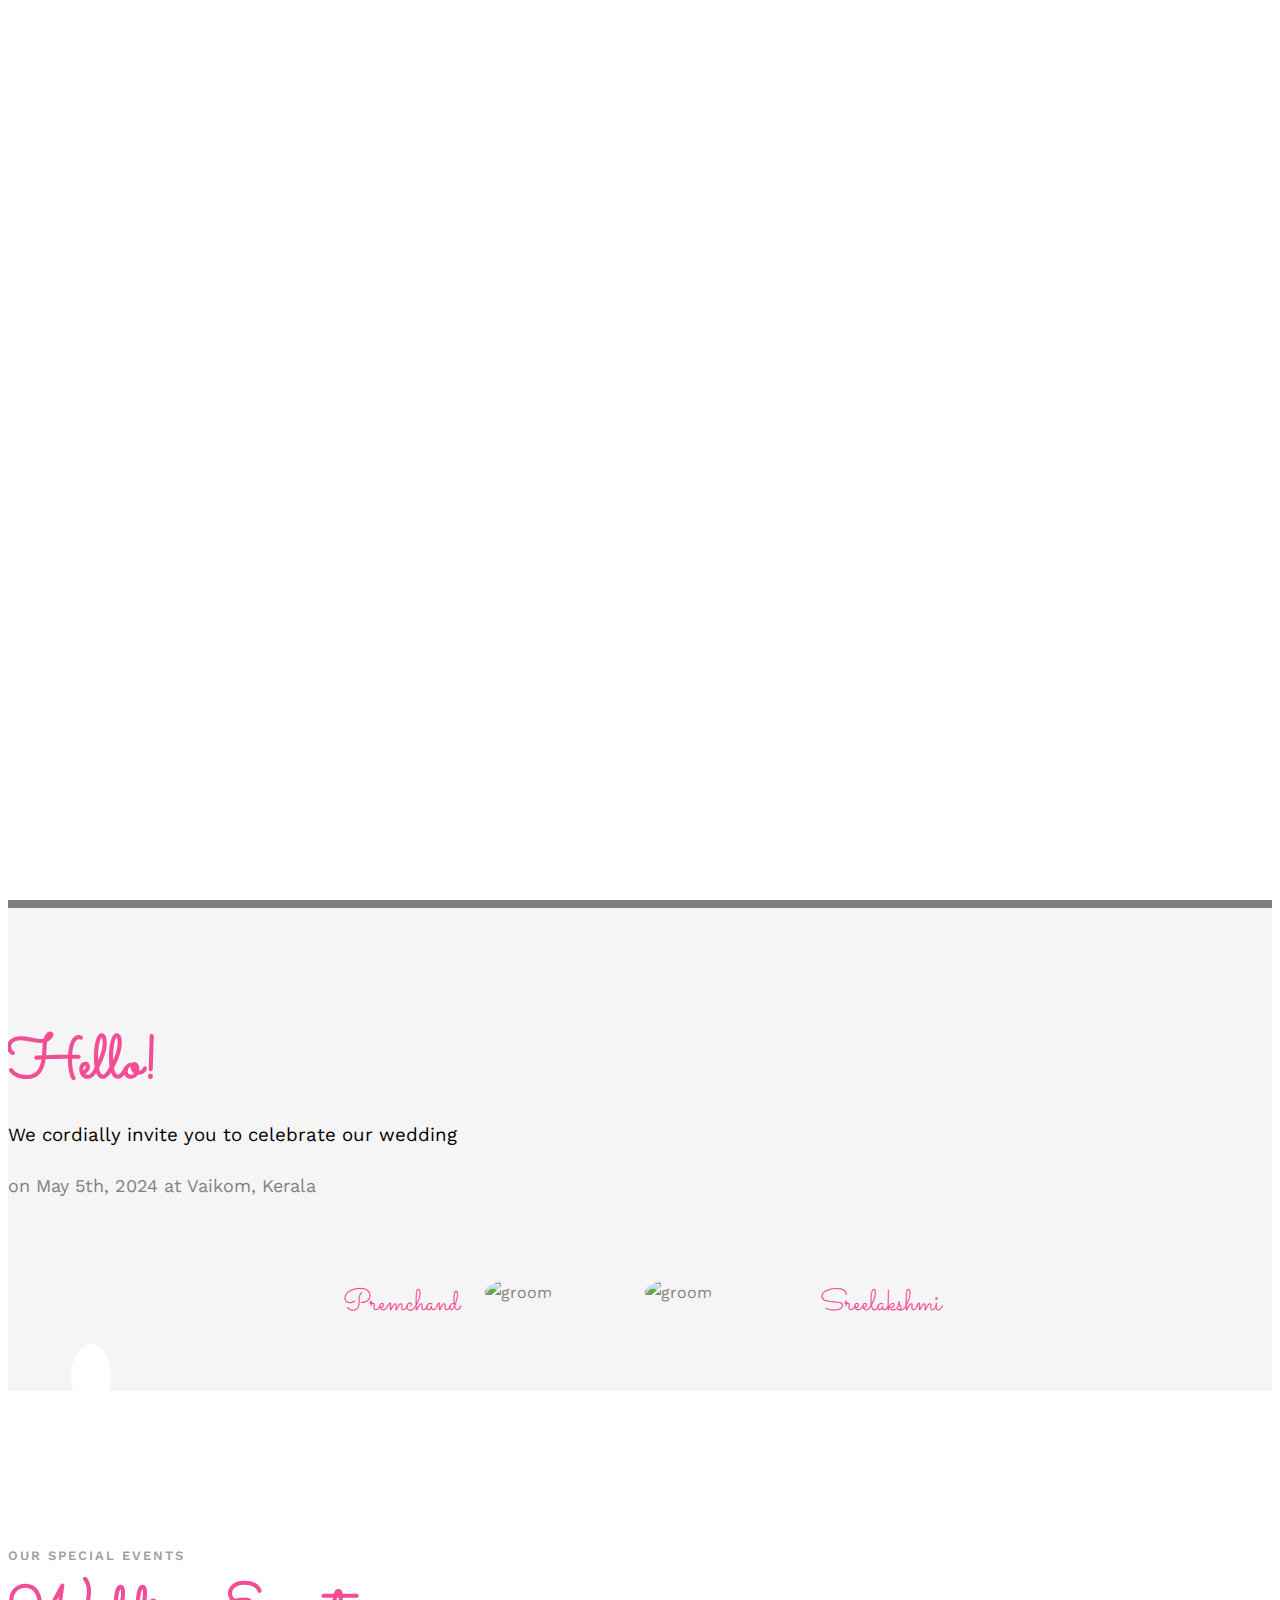
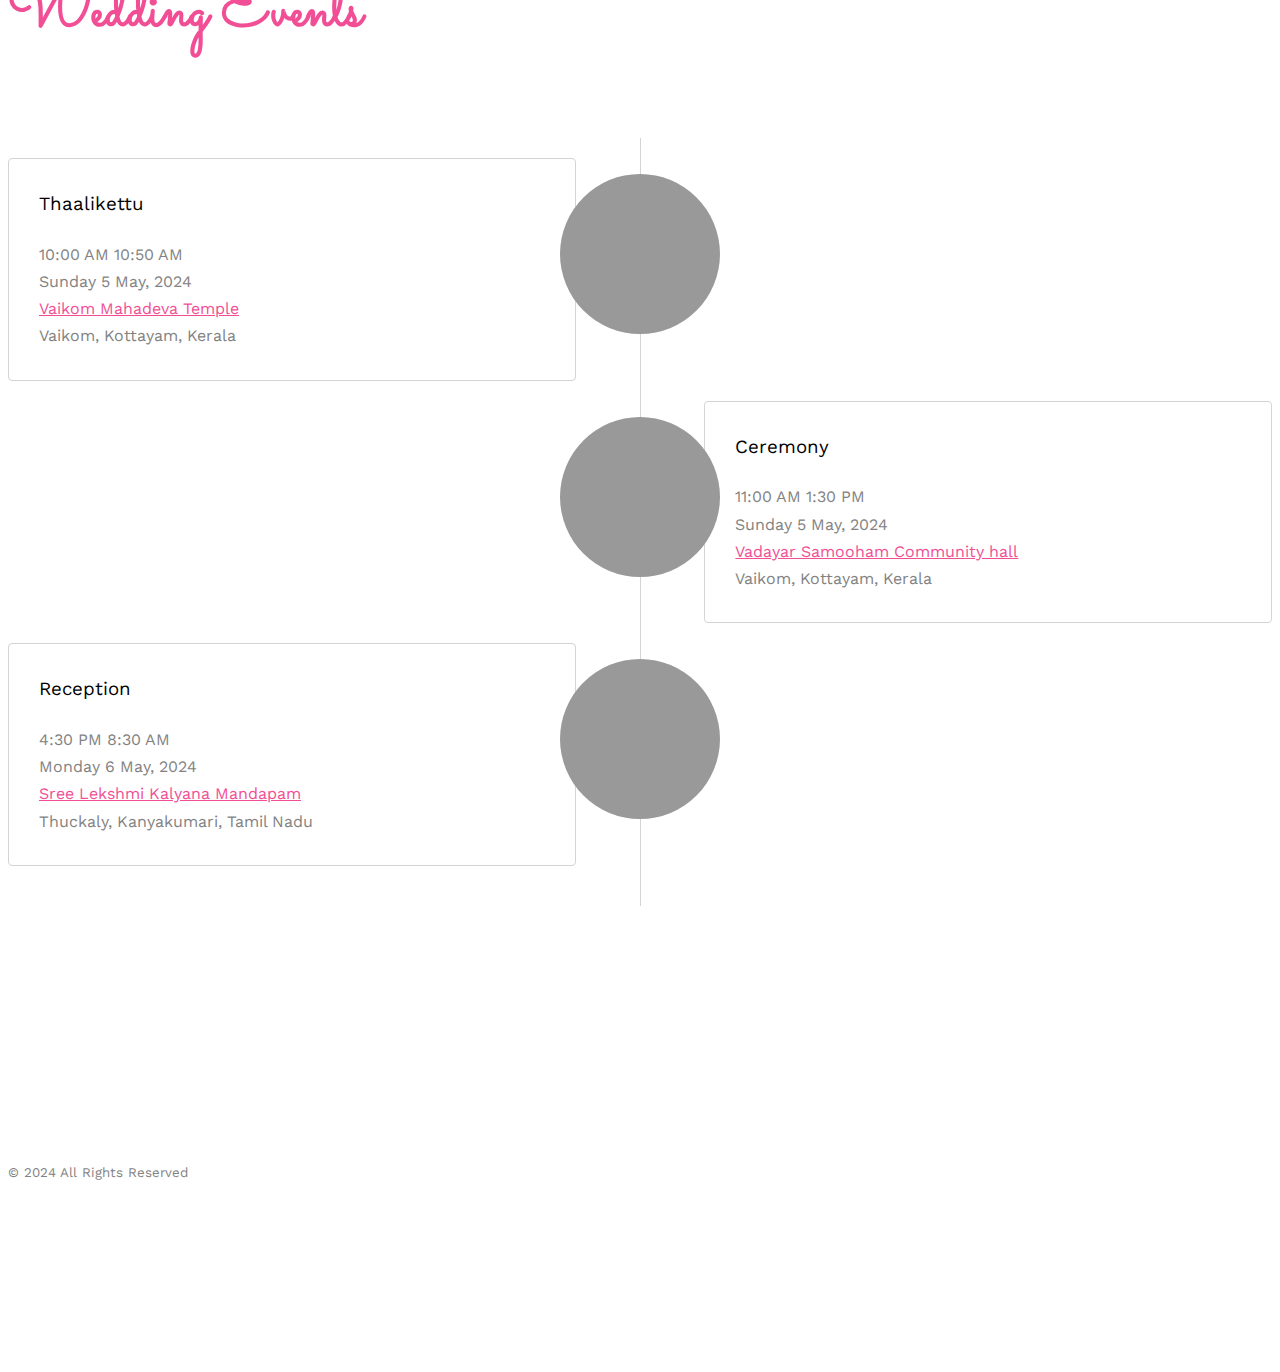
==== commit c9b7c7c7: "index.html" ====
--- a/index.html
+++ b/index.html
@@ -8,9 +8,9 @@
 	<meta http-equiv="X-UA-Compatible" content="IE=edge">
 	<title>Premchand weds Sreelakshmi</title>
 	<meta name="viewport" content="width=device-width, initial-scale=1">
-	<meta name="description" content="Free HTML5 Template by FREEHTML5.CO" />
-	<meta name="keywords" content="free html5, free template, free bootstrap, html5, css3, mobile first, responsive" />
-	<meta name="author" content="FREEHTML5.CO" />
+	<meta name="description" content="Wedding invitation" />
+	<!-- <meta name="keywords" content="free html5, free template, free bootstrap, html5, css3, mobile first, responsive" />
+	<meta name="author" content="FREEHTML5.CO" /> -->
 
   <!-- 
 	//////////////////////////////////////////////////////
@@ -137,7 +137,7 @@
 			<div class="row">
 				<div class="col-md-8 col-md-offset-2 text-center fh5co-heading animate-box">
 					<h2>Hello!</h2>
-					<h3>We cordially invited you to celebrate our wedding</h3>
+					<h3>We cordially invite you to celebrate our wedding</h3>
 					<p>on May 5th, 2024 at Vaikom, Kerala</p>
 					
 				</div>
@@ -166,7 +166,9 @@
 		</div>
 	</div>
 
+	<!--	
 	<div style="position:relative;padding-top:max(60%,324px);width:100%;height:0;"><iframe style="position:absolute;border:none;width:100%;height:100%;left:0;top:0;" src="https://online.fliphtml5.com/vqipk/dsyi/"  seamless="seamless" scrolling="no" frameborder="0" allowtransparency="true" allowfullscreen="true" ></iframe></div>
+	-->
 		
 	<!--<div id="fh5co-event" class="fh5co-bg" style="background-image:url(images/img_bg_3.jpg);">
 		<div class="overlay"></div>
@@ -601,7 +603,7 @@
 		</div>
 	</div>-->
 
-
+	<!--
 	<div id="fh5co-started" class="fh5co-bg" style="background-image:url(images/img_bg_4.jpg);">
 		<div class="overlay"></div>
 		<div class="container">
@@ -633,7 +635,7 @@
 				</div>
 			</div>
 		</div>
-	</div>
+	</div> -->
 
 	<footer id="fh5co-footer" role="contentinfo">
 		<div class="container">
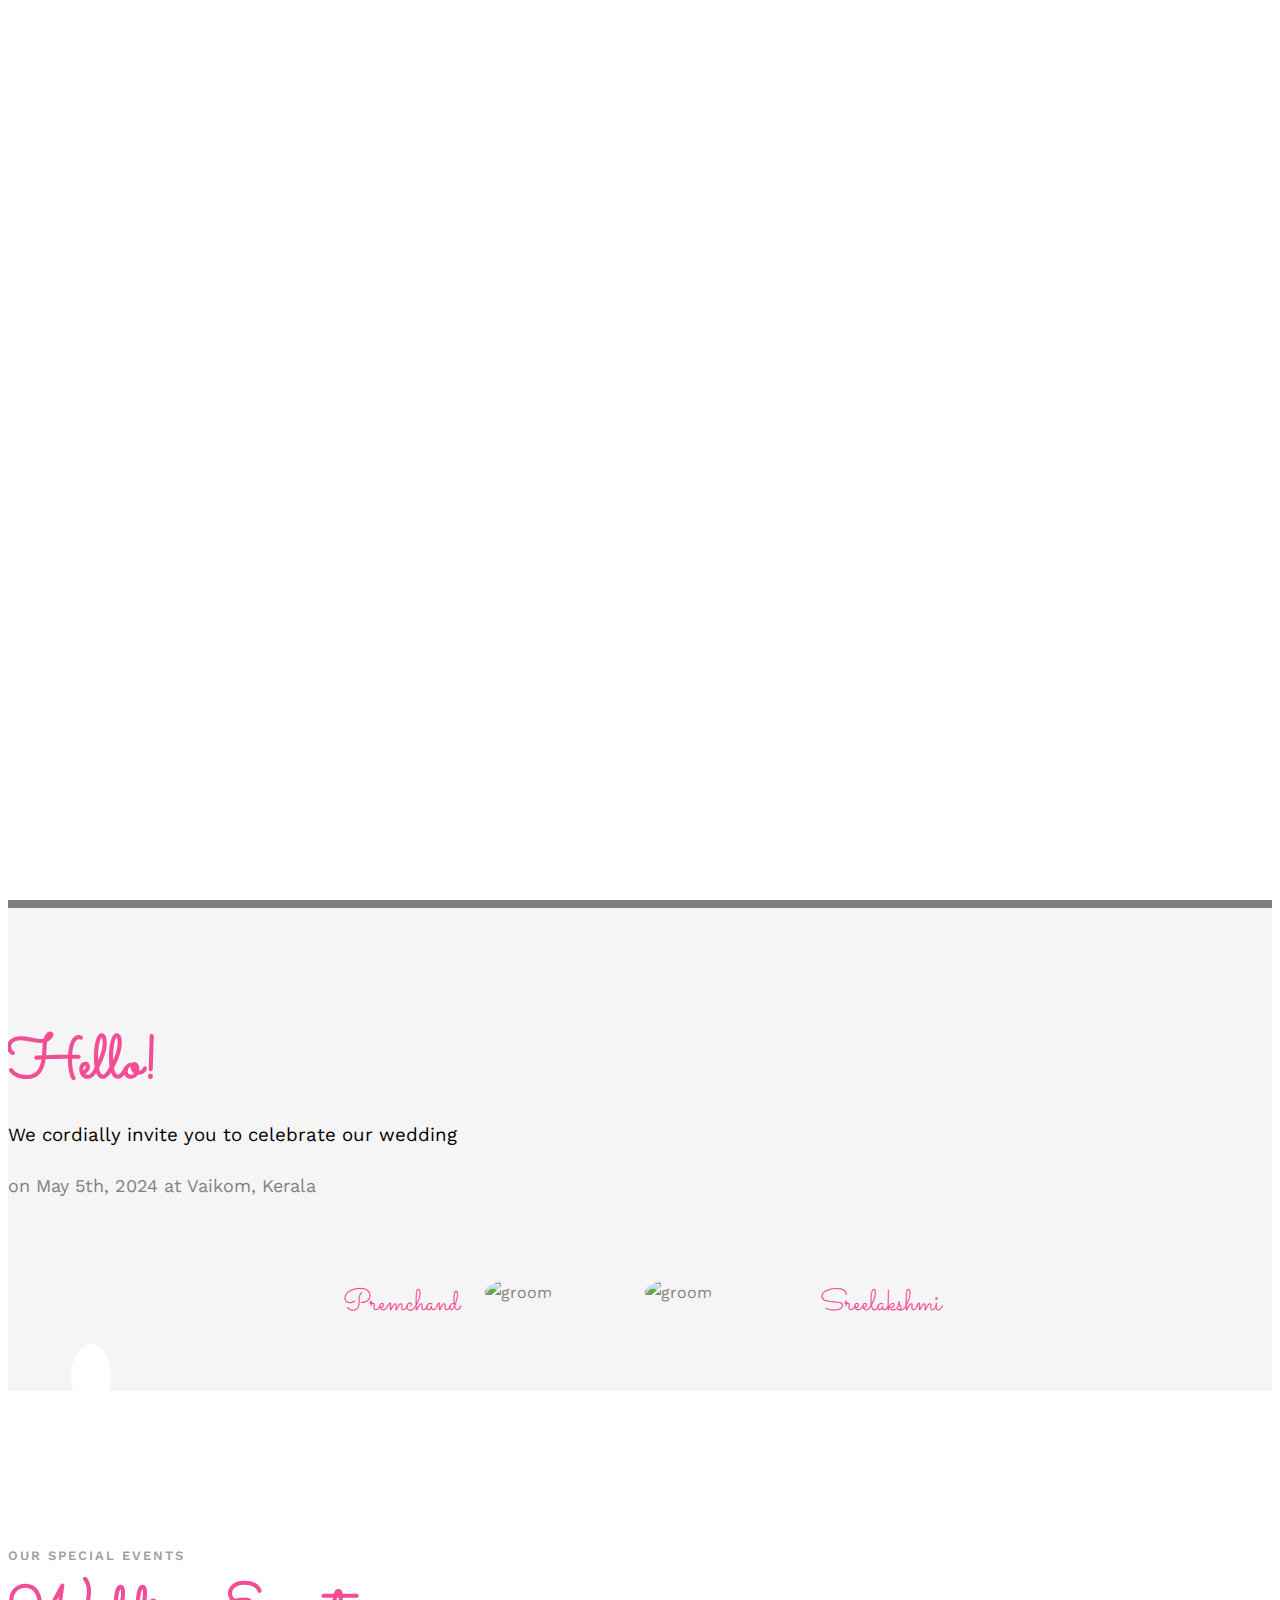
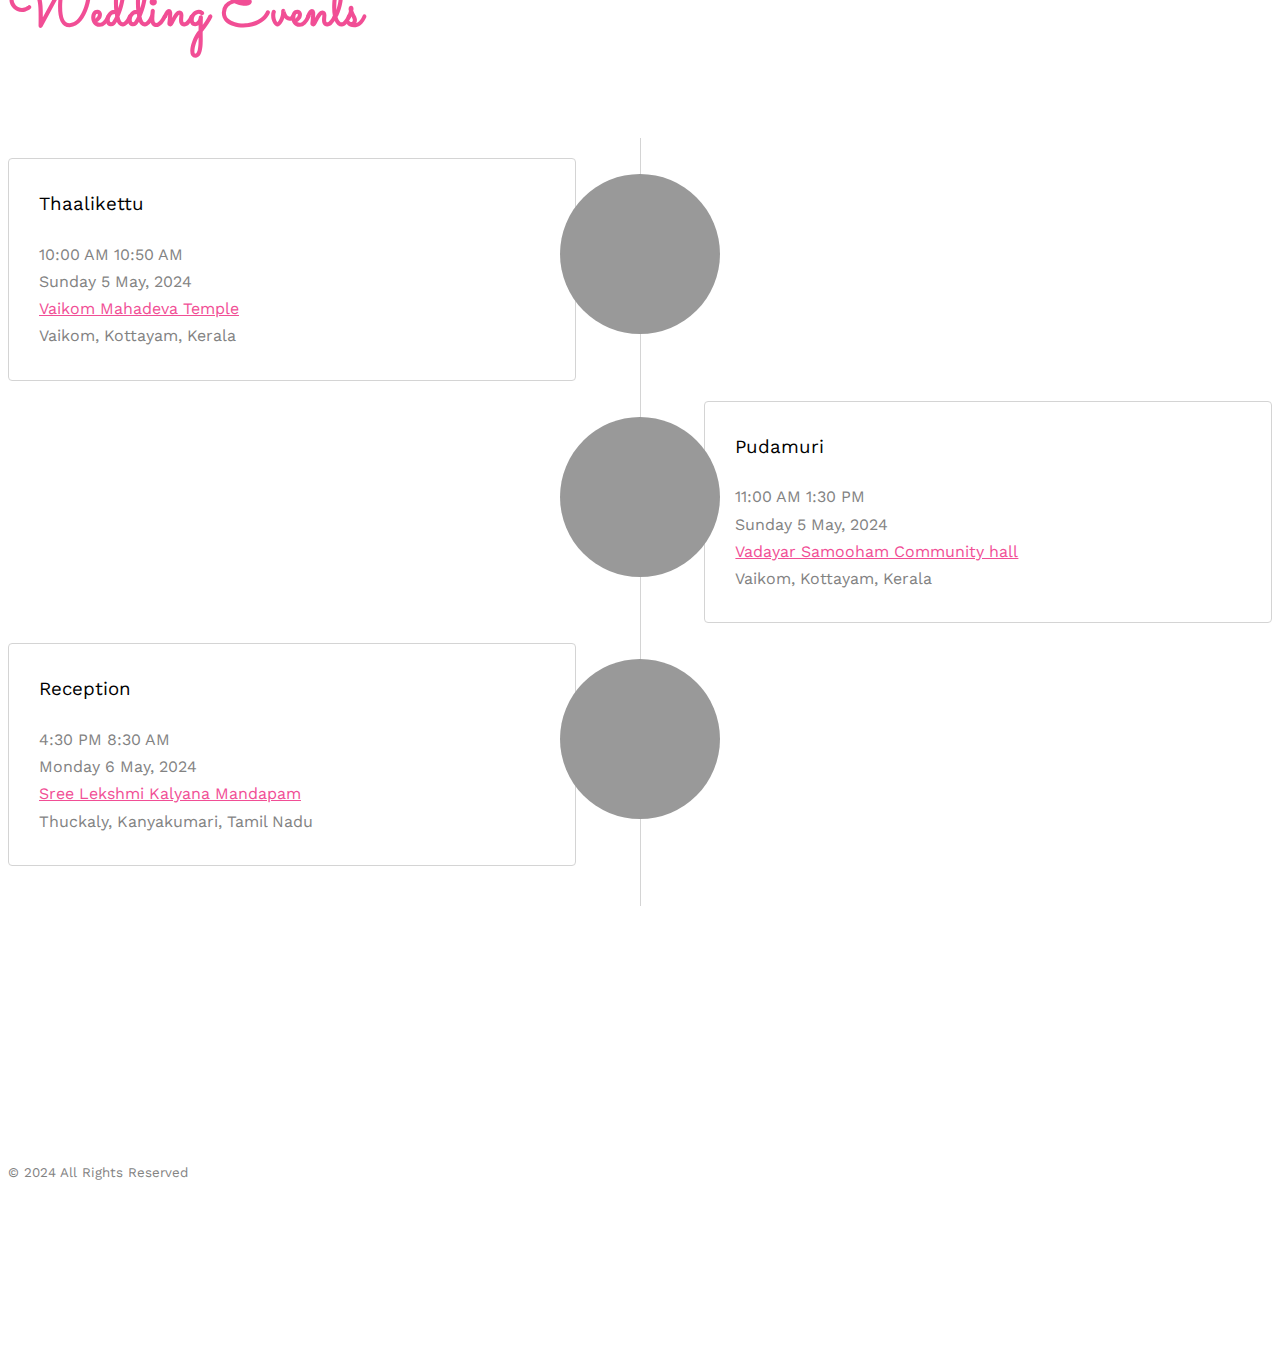
==== commit 3857e023: "index.html" ====
--- a/index.html
+++ b/index.html
@@ -93,7 +93,7 @@
 								<li><a href="#">Reception</a></li>
 							</ul>
 						</li> -->
-						<li><a href="about.html">Invitation</a></li>
+						<!-- <li><a href="about.html">Invitation</a></li> -->
 						<li><a href="contact.html">Contact</a></li>
 					</ul>
 				</div>
@@ -122,7 +122,7 @@
 							    <span class="timezone">Indian Standard Time</span>
 							    <span class="title">Wedding - Premchand weds Sreelakshmi</span>
 							    <span class="description">Description of the event</span>
-							    <span class="location">Vaikkom Mahadeva Temple</span>
+							    <span class="location">Vaikom Mahadeva Temple</span>
 							</div>
 							<!--class="addeventatc"<p><a href="#" class="btn btn-default btn-sm">Save the date</a></p> -->
 						</div>
@@ -293,7 +293,7 @@
 							<div class="timeline-badge" style="background-image:url(images/community_hall.png);"></div>
 							<div class="timeline-panel">
 								<div class="timeline-heading">
-									<h3 class="timeline-title">Ceremony</h3>
+									<h3 class="timeline-title">Pudamuri</h3>
 									<div class="event-col">
 										<i class="icon-clock"></i>
 										<span>11:00 AM</span>
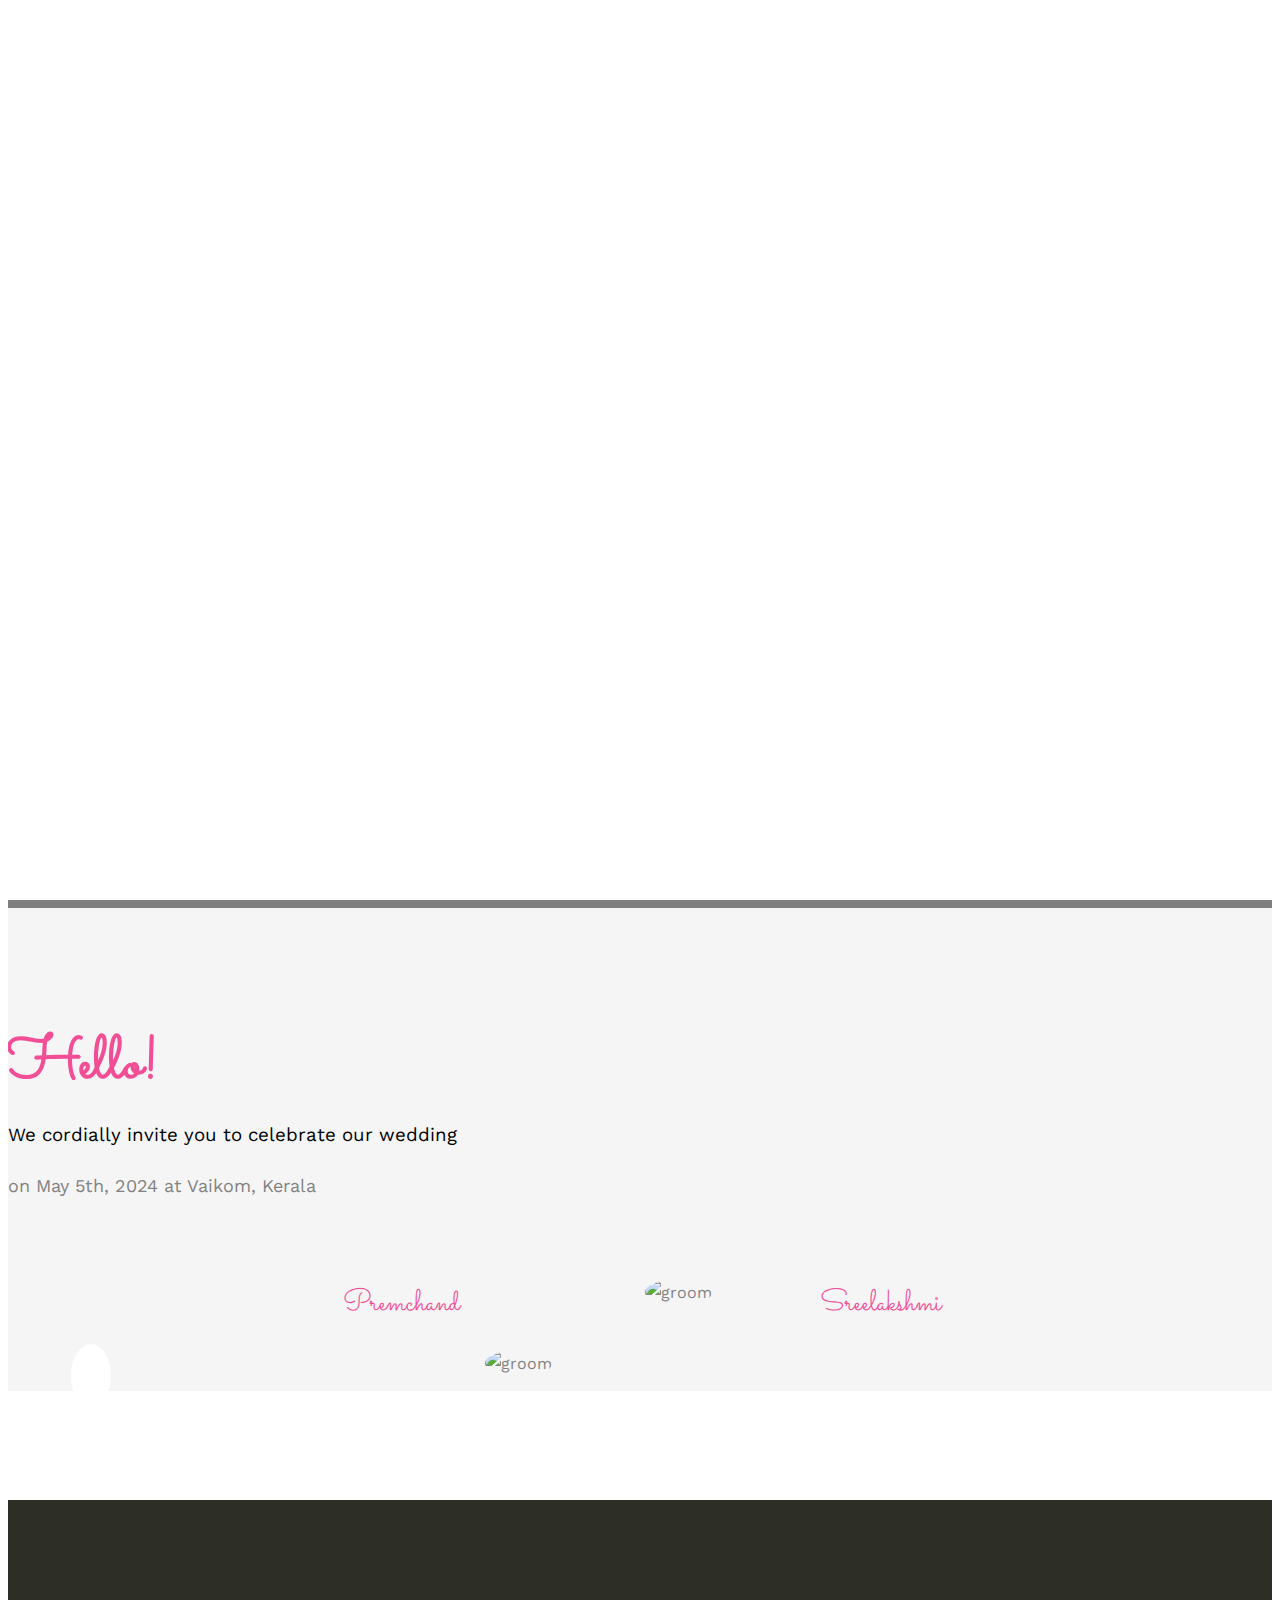
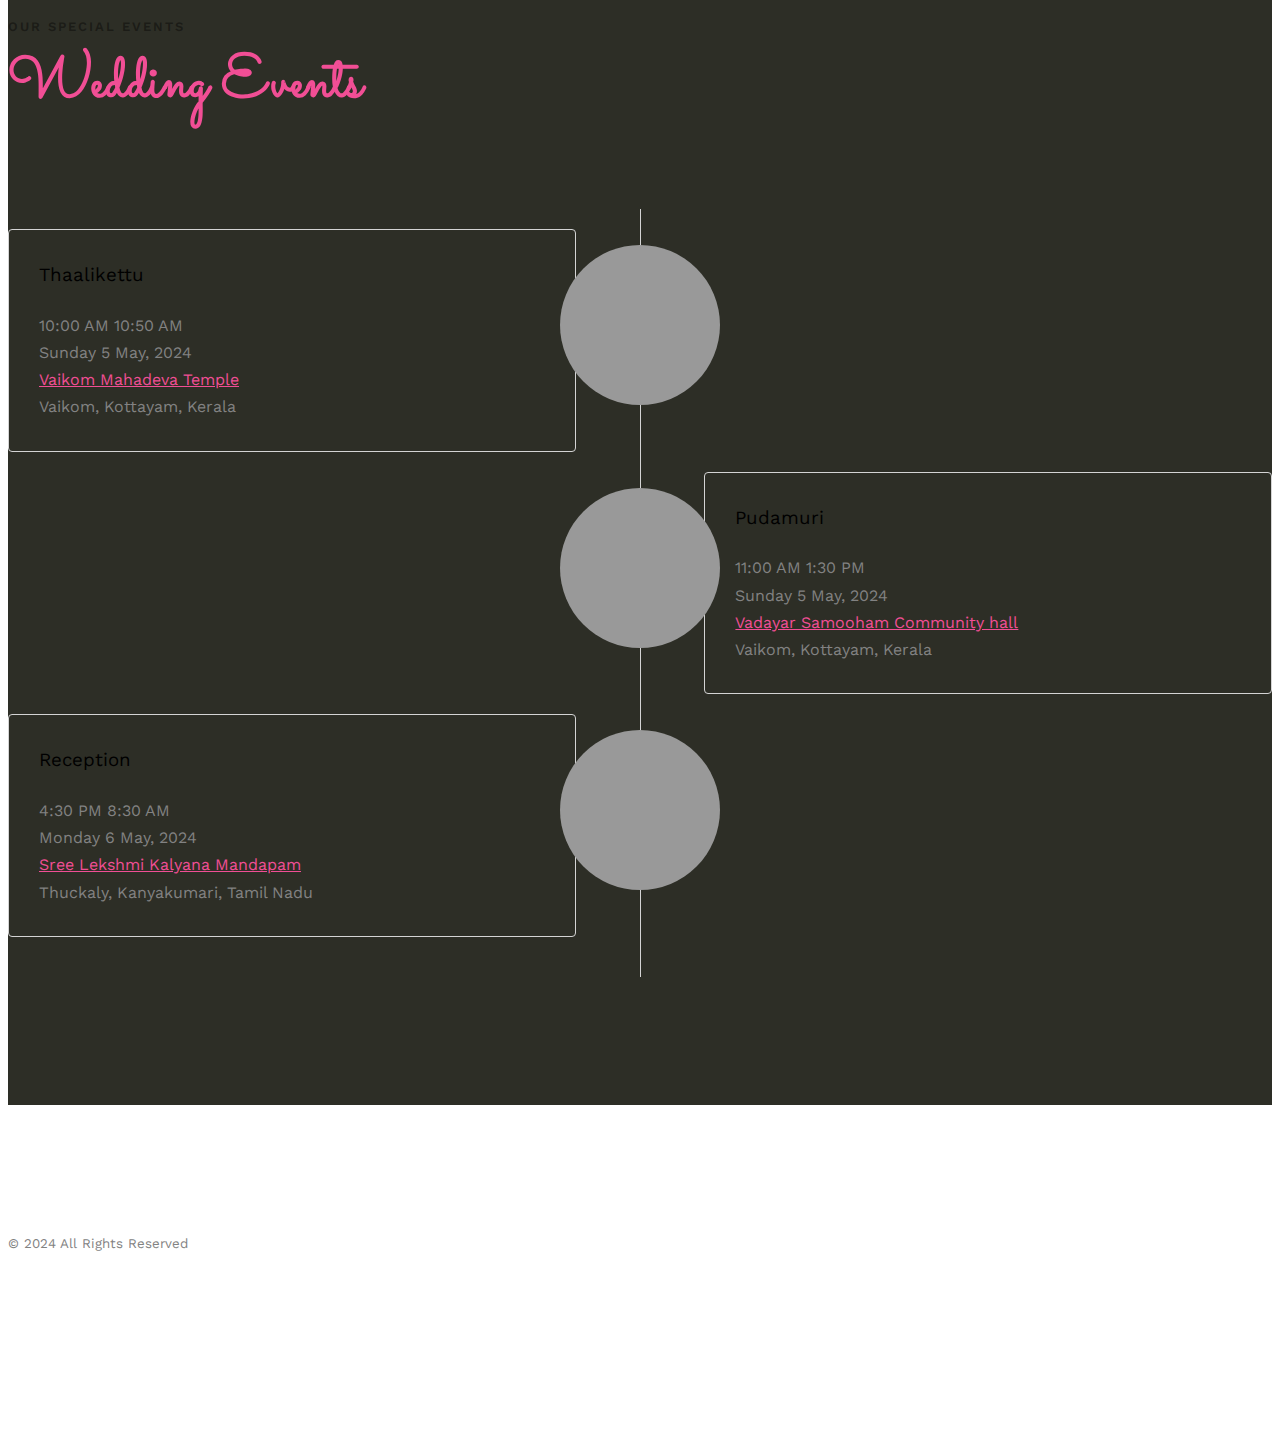
==== commit 9d1cddee: "Merge branch 'main' of https://github.com/themagicalmoments/themagicalmoments.github.io" ====
--- a/index.html
+++ b/index.html
@@ -65,9 +65,7 @@
 	<![endif]-->
 
 	<!-- AddEvent script -->
-	<script type="text/javascript" src="https://cdn.addevent.com/libs/atc/1.6.1/atc.min.js" async defer></script>
 	
-		
 	</head>
 	<body>
 		
@@ -109,9 +107,11 @@
 				<div class="col-md-8 col-md-offset-2 text-center">
 					<div class="display-t">
 						<div class="display-tc animate-box" data-animate-effect="fadeIn">
-							<h1>Premchand</h1>
-						 	<p class="heart1 text-center"><i class="icon-heart2"></i></p>
-							<h1>Sreelakshmi</h1>
+							<div class="names">
+								<h1>Premchand</h1>
+								<p class="heart1 text-center"><i class="icon-heart2"></i></p>
+								<h1>Sreelakshmi</h1>
+							</div>
 							<h2>We Are Getting Married</h2>
 							<div class="simply-countdown simply-countdown-one"></div>
 							<!-- Button code -->
@@ -144,12 +144,12 @@
 			</div>
 			<div class="couple-wrap animate-box">
 				<div class="couple-half">
-					<div class="groom">
-						<img src="images/groom.jpg" alt="groom" class="img-responsive">
-					</div>
 					<div class="desc-groom">
 						<h3>Premchand</h3>
 						<p></p>
+					</div>
+					<div class="groom">
+						<img src="images/groom.jpg" alt="groom" class="img-responsive">
 					</div>
 				</div>
 				<p class="heart text-center"><i class="icon-heart2"></i></p>
@@ -253,7 +253,7 @@
 		</div>
 	</div>-->
 	
-	<div id="fh5co-couple-story" class="fh5co-bg" style="background-image:url(images/img_bg_3.jpg);">
+	<div id="fh5co-couple-story" class="fh5co-bg" style="background-color:#2d2e26;">
 		<div class="container">
 			<div class="row">
 				<div class="col-md-8 col-md-offset-2 text-center fh5co-heading animate-box">
@@ -716,7 +716,7 @@
         enableUtc: false
     });
 </script>
-
-	</body>
+<script type="text/javascript" src="https://cdn.addevent.com/libs/atc/1.6.1/atc.min.js" async defer></script>
+</body>
 </html>
 
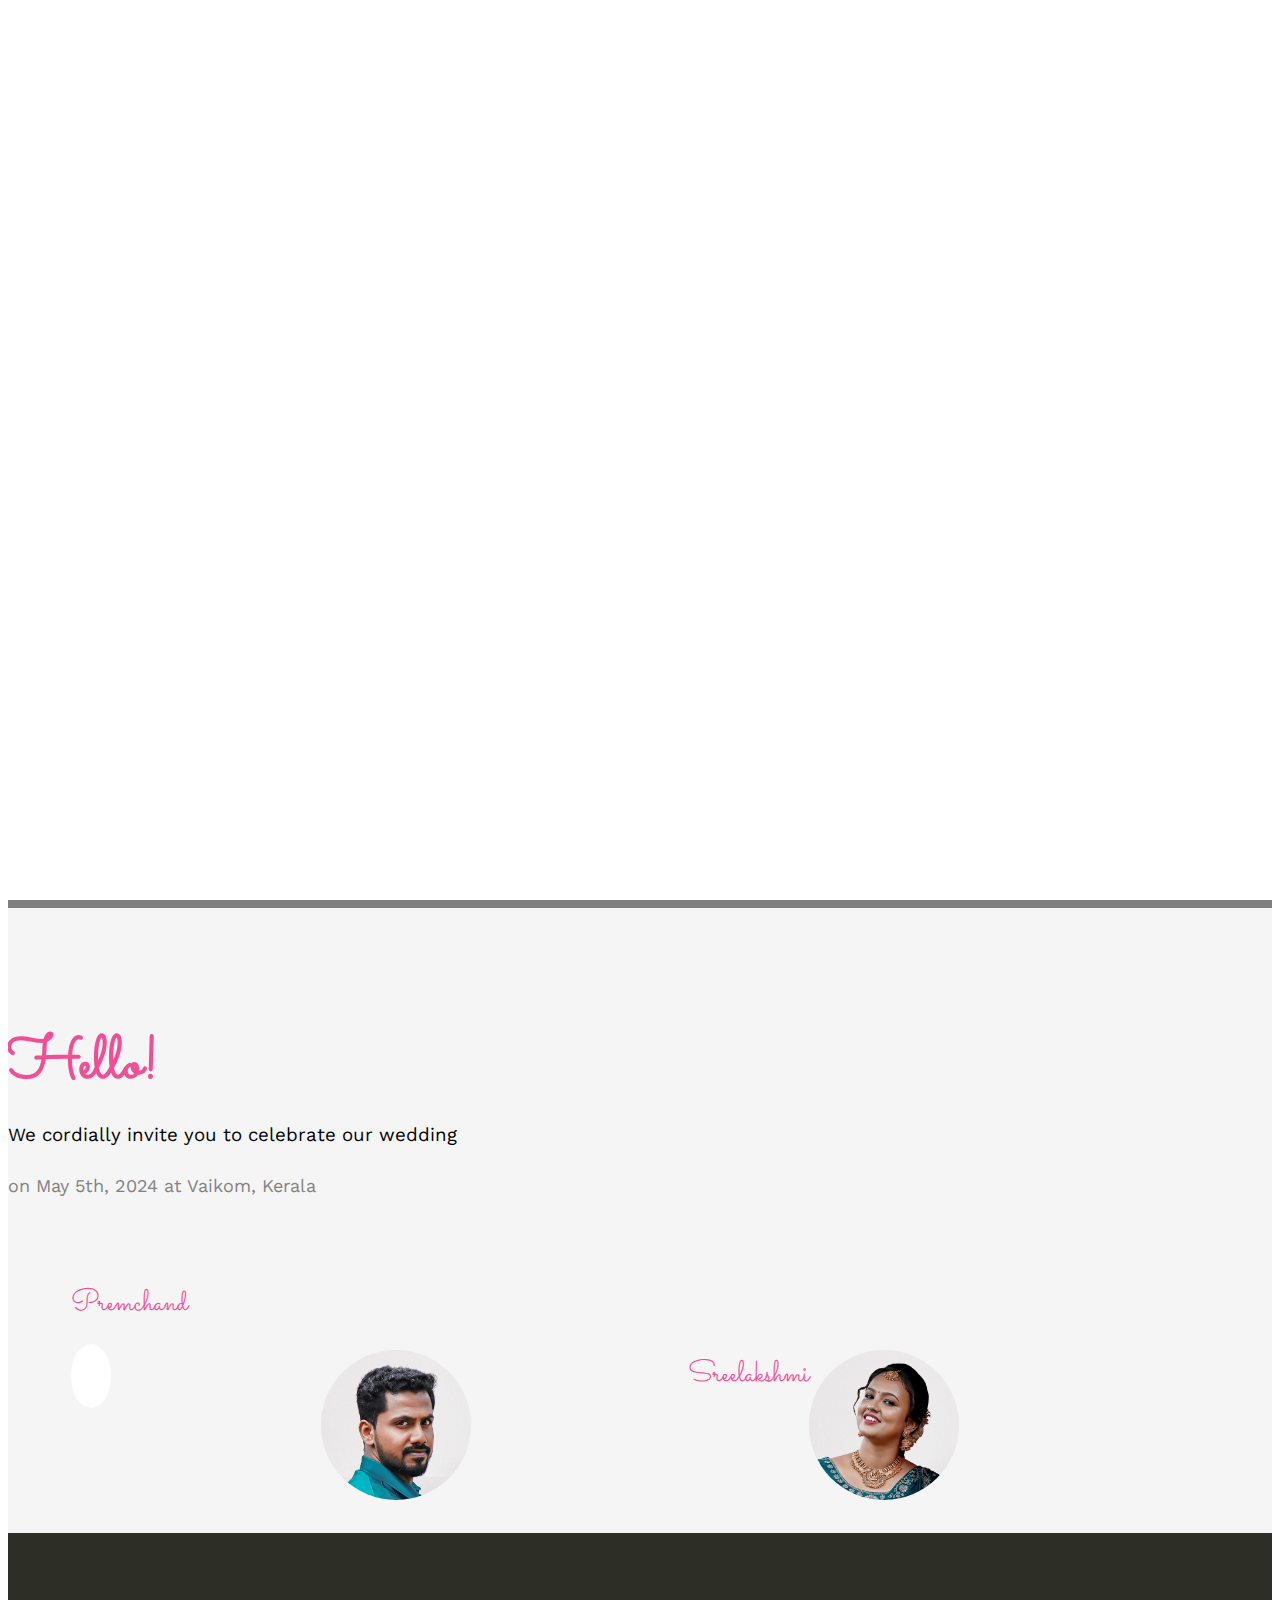
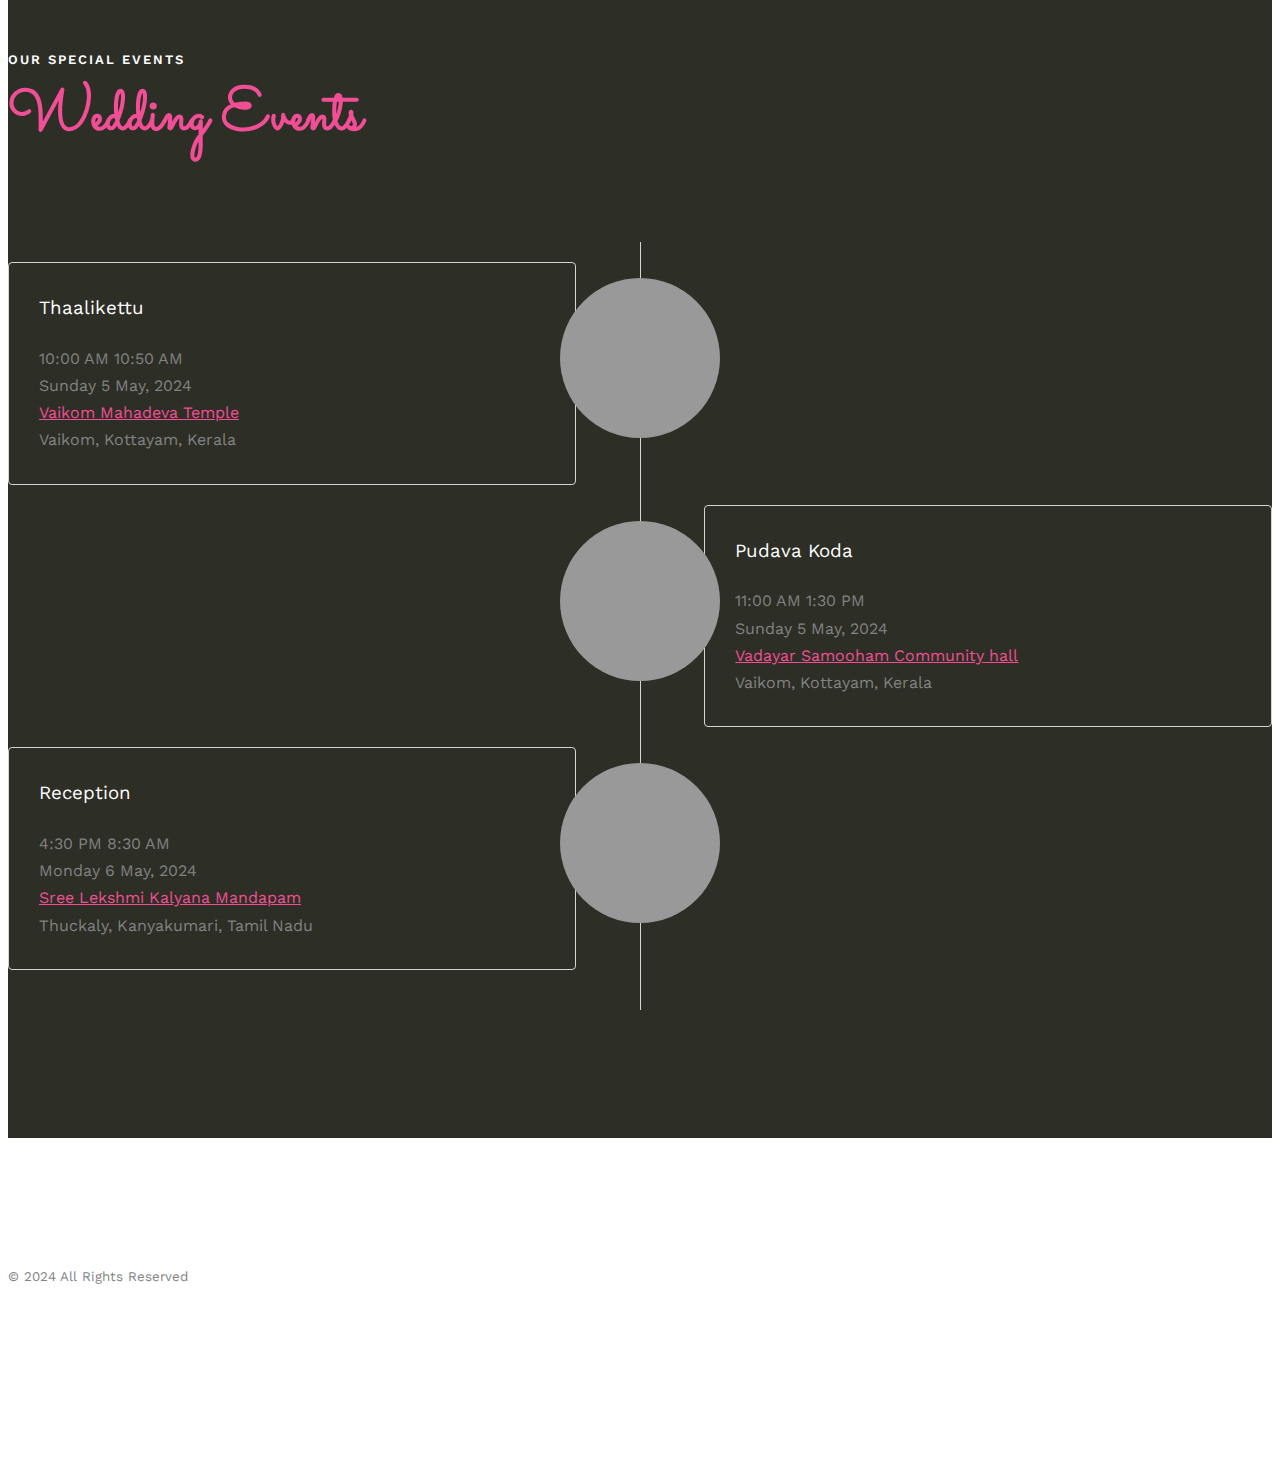
==== commit 510c58d4: "index.html" ====
--- a/index.html
+++ b/index.html
@@ -149,13 +149,13 @@
 						<p></p>
 					</div>
 					<div class="groom">
-						<img src="images/groom.jpg" alt="groom" class="img-responsive">
+						<img src="prem_bg.png" alt="groom" class="img-responsive">
 					</div>
 				</div>
 				<p class="heart text-center"><i class="icon-heart2"></i></p>
 				<div class="couple-half">
 					<div class="bride">
-						<img src="images/bride.jpg" alt="groom" class="img-responsive">
+						<img src="sree_bg.png" alt="groom" class="img-responsive">
 					</div>
 					<div class="desc-bride">
 						<h3>Sreelakshmi</h3>
@@ -293,7 +293,7 @@
 							<div class="timeline-badge" style="background-image:url(images/community_hall.png);"></div>
 							<div class="timeline-panel">
 								<div class="timeline-heading">
-									<h3 class="timeline-title">Pudamuri</h3>
+									<h3 class="timeline-title">Pudava Koda</h3>
 									<div class="event-col">
 										<i class="icon-clock"></i>
 										<span>11:00 AM</span>
--- a/css/style.css
+++ b/css/style.css
@@ -1050,9 +1050,7 @@
   border-radius: 50%;
 }
 @media screen and (max-width: 768px) {
-  .heart {
-    display: none;
-  }
+ 
 }
 
 .heart1 {
@@ -1075,13 +1073,52 @@
 }
 @media screen and (max-width: 768px) {
   .heart1 {
-    display: none;
-  }
-}
-
-.couple-half {
-  width: 50%;
-  float: left;
+    display: block;
+    margin-top: 10px;
+  }
+  .fh5co-nav a {
+    font-size: 22px;
+  }
+  .names h1 {
+    margin-top: 25px;
+  }
+  #fh5co-header .display-tc h1, #fh5co-counter .display-tc h1, .fh5co-cover .display-tc h1 {
+    font-size: 50px;
+  }
+  .simply-countdown > .simply-section {
+    /* coutndown blocks */
+    width: 62px;
+    height: 62px;
+  }
+  .simply-countdown > .simply-section > div {
+    display: table-cell;
+    vertical-align: middle;
+    height: 87px;
+    width: 100px;
+  }
+
+  .couple-half {
+    width: 50%;
+    float: left;
+  }
+  .heart {
+    position: absolute;
+    top: 12em;
+    left: 0;
+    right: 0;
+    z-index: 99;
+    animation: pulse 1s ease infinite;
+  }
+
+  .couple-half .bride {
+    float: right;
+    margin-left: 20px;
+  }
+
+  .couple-half .groom {
+    float: left;
+    margin-right: 20px;
+  }
 }
 @media screen and (max-width: 768px) {
   .couple-half {
@@ -1122,25 +1159,27 @@
   }
 }
 .couple-half .groom {
+  float: left;
+  margin-left: 250px;
+  
+}
+.couple-half .bride {
   float: right;
-  margin-right: 5px;
-}
-.couple-half .bride {
-  float: left;
-  margin-left: 5px;
+  margin-right: 250px;
 }
 .couple-half .desc-groom {
-  padding-right: 180px;
+  padding-left: 0px;
+  text-align: left;
+}
+.couple-half .desc-bride {
+  padding-right: 0px;
   text-align: right;
-}
-.couple-half .desc-bride {
-  padding-left: 180px;
-  text-align: left;
 }
 @media screen and (max-width: 480px) {
   .couple-half .groom, .couple-half .bride {
     margin-left: 0;
     margin-right: 0;
+    margin-bottom: 35px;
   }
   .couple-half .desc-groom {
     padding-right: 0;
@@ -1865,3 +1904,17 @@
 }
 
 /*# sourceMappingURL=style.css.map */
+/* Custom css */
+.addeventatc{
+  background-color: #fff !important;
+  border-radius: 20px !important; 
+  font-family: "Work Sans", Arial, sans-serif !important;
+  font-weight: 400 !important ;
+}
+.fh5co-heading span {
+  color: #fff !important;
+}
+
+.timeline-heading h3 {
+  color: #fff !important;
+}
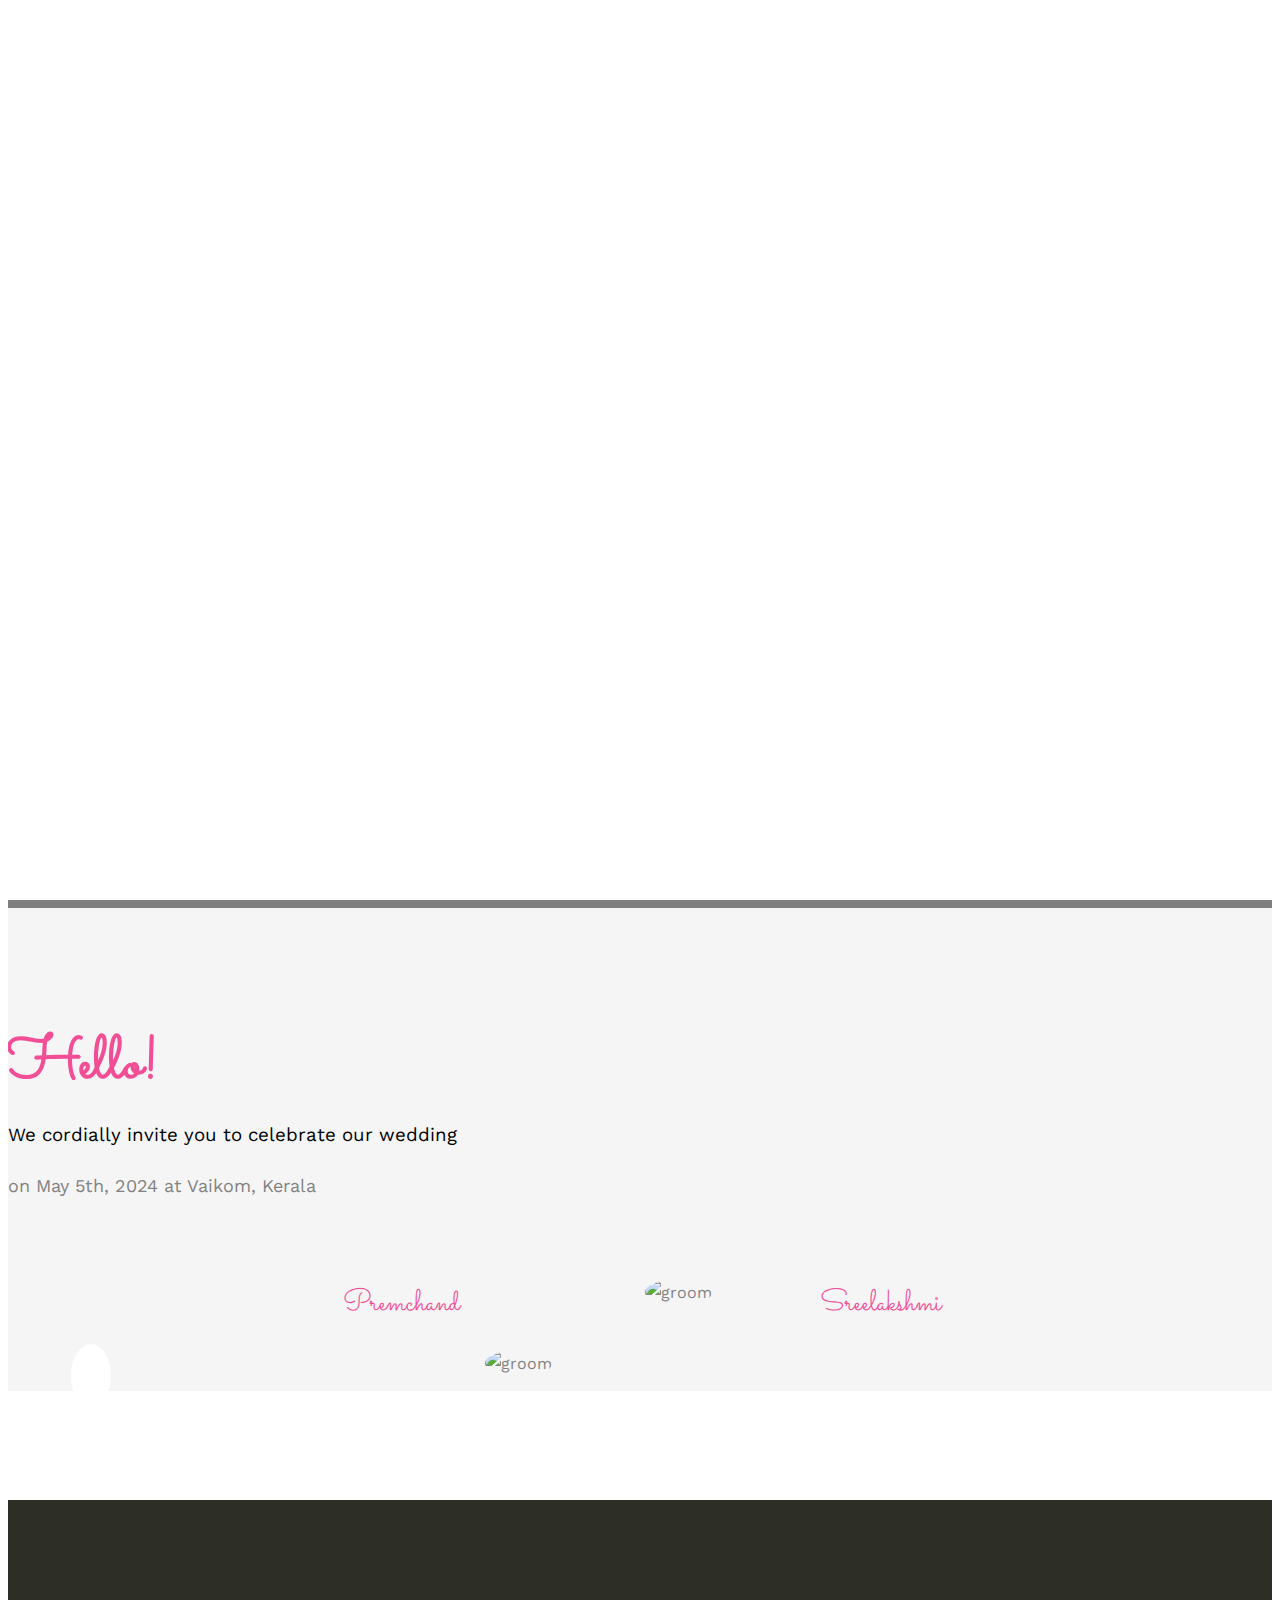
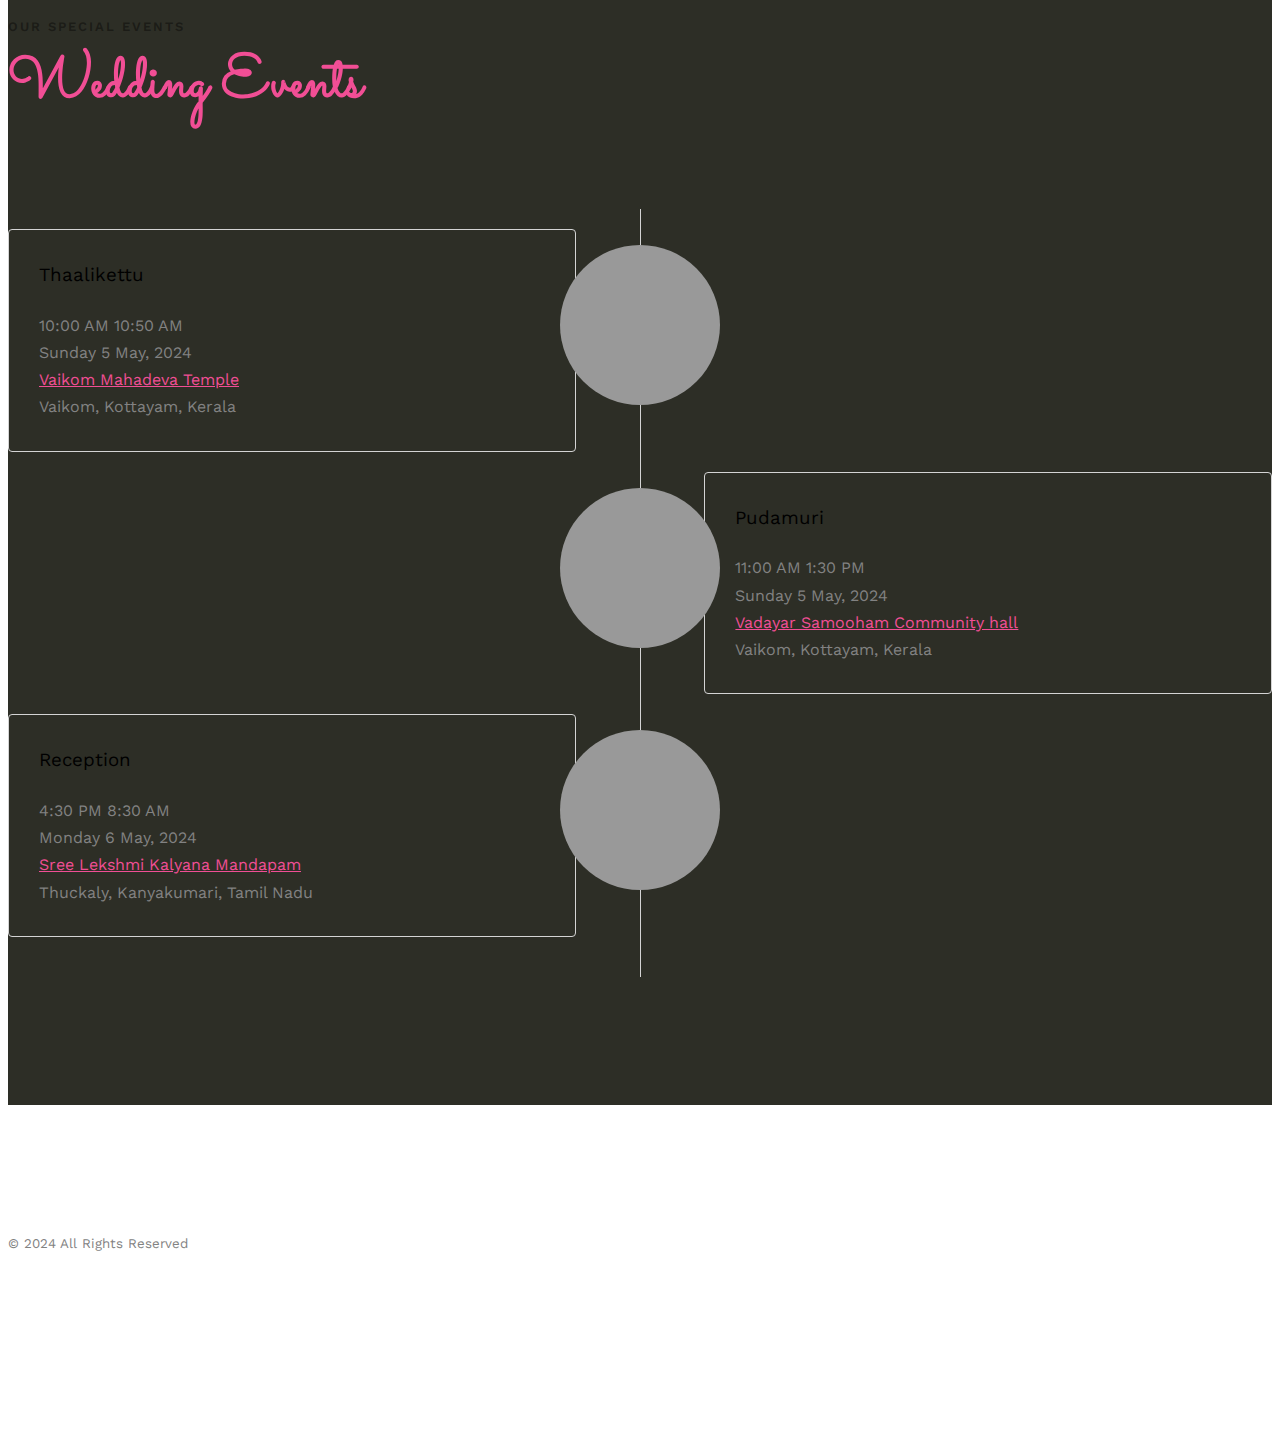
==== commit f5216b3a: "Add files via upload" ====
--- a/index.html
+++ b/index.html
@@ -1,722 +1,722 @@
-<!DOCTYPE html>
-<!--[if lt IE 7]>      <html class="no-js lt-ie9 lt-ie8 lt-ie7"> <![endif]-->
-<!--[if IE 7]>         <html class="no-js lt-ie9 lt-ie8"> <![endif]-->
-<!--[if IE 8]>         <html class="no-js lt-ie9"> <![endif]-->
-<!--[if gt IE 8]><!--> <html class="no-js"> <!--<![endif]-->
-	<head>
-	<meta charset="utf-8">
-	<meta http-equiv="X-UA-Compatible" content="IE=edge">
-	<title>Premchand weds Sreelakshmi</title>
-	<meta name="viewport" content="width=device-width, initial-scale=1">
-	<meta name="description" content="Wedding invitation" />
-	<!-- <meta name="keywords" content="free html5, free template, free bootstrap, html5, css3, mobile first, responsive" />
-	<meta name="author" content="FREEHTML5.CO" /> -->
-
-  <!-- 
-	//////////////////////////////////////////////////////
-
-	FREE HTML5 TEMPLATE 
-	DESIGNED & DEVELOPED by FREEHTML5.CO
-		
-	Website: 		http://freehtml5.co/
-	Email: 			info@freehtml5.co
-	Twitter: 		http://twitter.com/fh5co
-	Facebook: 		https://www.facebook.com/fh5co
-
-	//////////////////////////////////////////////////////
-	 -->
-
-  	<!-- Facebook and Twitter integration -->
-	<meta property="og:title" content=""/>
-	<meta property="og:image" content=""/>
-	<meta property="og:url" content=""/>
-	<meta property="og:site_name" content=""/>
-	<meta property="og:description" content=""/>
-	<meta name="twitter:title" content="" />
-	<meta name="twitter:image" content="" />
-	<meta name="twitter:url" content="" />
-	<meta name="twitter:card" content="" />
-
-	<link href='https://fonts.googleapis.com/css?family=Work+Sans:400,300,600,400italic,700' rel='stylesheet' type='text/css'>
-	<link href="https://fonts.googleapis.com/css?family=Sacramento" rel="stylesheet">
-	
-	<!-- Animate.css -->
-	<link rel="stylesheet" href="css/animate.css">
-	<!-- Icomoon Icon Fonts-->
-	<link rel="stylesheet" href="css/icomoon.css">
-	<!-- Bootstrap  -->
-	<link rel="stylesheet" href="css/bootstrap.css">
-
-	<!-- Magnific Popup -->
-	<link rel="stylesheet" href="css/magnific-popup.css">
-
-	<!-- Owl Carousel  -->
-	<link rel="stylesheet" href="css/owl.carousel.min.css">
-	<link rel="stylesheet" href="css/owl.theme.default.min.css">
-
-	<!-- Theme style  -->
-	<link rel="stylesheet" href="css/style.css">
-
-	<!-- Modernizr JS -->
-	<script src="js/modernizr-2.6.2.min.js"></script>
-	<!-- FOR IE9 below -->
-	<!--[if lt IE 9]>
-	<script src="js/respond.min.js"></script>
-	<![endif]-->
-
-	<!-- AddEvent script -->
-	
-	</head>
-	<body>
-		
-	<div class="fh5co-loader"></div>
-	
-	<div id="page">
-	<nav class="fh5co-nav" role="navigation">
-		<div class="container">
-			<div class="row">
-				<div class="col-xs-1">
-					<div id="fh5co-logo"><a href="index.html">Wedding<strong>.</strong></a></div>
-				</div>
-				<div class="col-xs-10 text-right menu-1">
-					<ul>
-						<li class="active"><a href="index.html">Home</a></li>
-						<!-- <li><a href="index.html">Story</a></li> -->	
-						<!-- <li class="has-dropdown">
-							<a href="gallery.html">Gallery</a>
-							<ul class="dropdown">
-								<li><a href="#">Engagement</a></li>
-								<li><a href="#">Thaalikettu</a></li>
-								<li><a href="#">Wedding</a></li>
-								<li><a href="#">Reception</a></li>
-							</ul>
-						</li> -->
-						<!-- <li><a href="about.html">Invitation</a></li> -->
-						<li><a href="contact.html">Contact</a></li>
-					</ul>
-				</div>
-			</div>
-			
-		</div>
-	</nav>
-
-	<header id="fh5co-header" class="fh5co-cover" role="banner" style="background-image:url(images/img_bg_2.jpg);" data-stellar-background-ratio="0.5">
-		<div class="overlay"></div>
-		<div class="container">
-			<div class="row">
-				<div class="col-md-8 col-md-offset-2 text-center">
-					<div class="display-t">
-						<div class="display-tc animate-box" data-animate-effect="fadeIn">
-							<div class="names">
-								<h1>Premchand</h1>
-								<p class="heart1 text-center"><i class="icon-heart2"></i></p>
-								<h1>Sreelakshmi</h1>
-							</div>
-							<h2>We Are Getting Married</h2>
-							<div class="simply-countdown simply-countdown-one"></div>
-							<!-- Button code -->
-							<div title="Add to Calendar" class="addeventatc">
-							    Save the date
-							    <span class="start">05/05/2024 09:00 AM</span>
-							    <span class="end">05/05/2024 1:30 AM</span>
-							    <span class="timezone">Indian Standard Time</span>
-							    <span class="title">Wedding - Premchand weds Sreelakshmi</span>
-							    <span class="description">Description of the event</span>
-							    <span class="location">Vaikom Mahadeva Temple</span>
-							</div>
-							<!--class="addeventatc"<p><a href="#" class="btn btn-default btn-sm">Save the date</a></p> -->
-						</div>
-					</div>
-				</div>
-			</div>
-		</div>
-	</header>
-
-	<div id="fh5co-couple" class="fh5co-section-gray">
-		<div class="container">
-			<div class="row">
-				<div class="col-md-8 col-md-offset-2 text-center fh5co-heading animate-box">
-					<h2>Hello!</h2>
-					<h3>We cordially invite you to celebrate our wedding</h3>
-					<p>on May 5th, 2024 at Vaikom, Kerala</p>
-					
-				</div>
-			</div>
-			<div class="couple-wrap animate-box">
-				<div class="couple-half">
-					<div class="desc-groom">
-						<h3>Premchand</h3>
-						<p></p>
-					</div>
-					<div class="groom">
-						<img src="prem_bg.png" alt="groom" class="img-responsive">
-					</div>
-				</div>
-				<p class="heart text-center"><i class="icon-heart2"></i></p>
-				<div class="couple-half">
-					<div class="bride">
-						<img src="sree_bg.png" alt="groom" class="img-responsive">
-					</div>
-					<div class="desc-bride">
-						<h3>Sreelakshmi</h3>
-						<p></p>
-					</div>
-				</div>
-			</div>
-		</div>
-	</div>
-
-	<!--	
-	<div style="position:relative;padding-top:max(60%,324px);width:100%;height:0;"><iframe style="position:absolute;border:none;width:100%;height:100%;left:0;top:0;" src="https://online.fliphtml5.com/vqipk/dsyi/"  seamless="seamless" scrolling="no" frameborder="0" allowtransparency="true" allowfullscreen="true" ></iframe></div>
-	-->
-		
-	<!--<div id="fh5co-event" class="fh5co-bg" style="background-image:url(images/img_bg_3.jpg);">
-		<div class="overlay"></div>
-		<div class="container">
-			<div class="row">
-				<div class="col-md-8 col-md-offset-2 text-center fh5co-heading animate-box">
-					<span>Our Special Events</span>
-					<h2>Wedding Events</h2>
-				</div>
-			</div>
-			<div class="row">
-				<div class="display-t">
-					<div class="display-tc">
-						<div class="col-md-10 col-md-offset-1">
-							<div class="col-md-4 col-sm-5 text-center">
-								<div class="event-wrap animate-box">
-									<h3>Thaalikettu</h3>
-									<div class="event-col">
-										<i class="icon-clock"></i>
-										<span>10:00 AM</span>
-										<span>10:50 AM</span>		
-									</div>
-									<div class="event-col">
-										<i class="icon-calendar"></i>
-										<span>Sunday 5</span>
-										<span>May, 2024</span>
-									</div>
-									<div class="event-col">
-										<i class="icon-location"></i>
-										<span><a href="https://www.google.com/maps/dir//Vaikom,+Kerala+686141,+India/data=!4m6!4m5!1m1!4e2!1m2!1m1!1s0x3b08790fcee65241:0x50fe08442a18fff6?sa=X&ved=2ahUKEwiB1ei56fSDAxX5OUQIHTkoBu8QlDt6BAgFEAA">Vaikom Mahadeva Temple</a></span>
-										<span>Vaikom, Kottayam, Kerala</span>
-									</div>
-									<p></p>
-								</div>
-							</div>
-							<div class="col-md-4 col-sm-5 text-center">
-								<div class="event-wrap animate-box">
-									<h3>Ceremony</h3>
-									<div class="event-col">
-										<i class="icon-clock"></i>
-										<span>11:00 AM</span>
-										<span>1:30 PM</span>
-									</div>
-									<div class="event-col">
-										<i class="icon-calendar"></i>
-										<span>Sunday 5</span>
-										<span>May, 2024</span>
-									</div>
-									<div class="event-col">
-										<i class="icon-location"></i>
-										<span><a href="https://www.google.com/maps/dir/35.3501184,-86.2093312/Thekkenada+Rd,+Vaikom,+Kerala+686141,+India/@1.6588797,-90.9071043,3z/data=!3m1!4b1!4m9!4m8!1m1!4e1!1m5!1m1!1s0x3b08790fd7c00765:0x1a468cebb6e1c88e!2m2!1d76.3961882!2d9.7491619?entry=ttu">Vadayar Samooham Community hall</a></span>
-										<span>Vaikom,Kottayam, Kerala</span>
-									</div>
-									<p></p>
-								</div>
-							</div>
-							<div class="col-md-4 col-sm-5 text-center">
-								<div class="event-wrap animate-box">
-									<h3>Reception</h3>
-									<div class="event-col">
-										<i class="icon-clock"></i>
-										<span>4:30 PM</span>
-										<span>8:30 AM</span>
-									</div>
-									<div class="event-col">
-										<i class="icon-calendar"></i>
-										<span>Monday 6</span>
-										<span>May, 2024</span>
-									</div>
-									<div class="event-col">
-										<i class="icon-location"></i>
-										<span><a href="https://www.google.com/maps/dir//68VC%2BQ4C,+Chakala,+Thuckalay,+Tamil+Nadu+629175,+India/data=!4m6!4m5!1m1!4e2!1m2!1m1!1s0x3b04f8e4c58cddc7:0x8f13b1bb61a40498?sa=X&ved=2ahUKEwjP4u7I6_SDAxWpMUQIHVMID-cQlDt6BAgGEAA">Sree Lekshmi Kalyana Mandapam</a></span>
-										<span>Thuckaly, Kanyakumari, Tamil Nadu</span>
-									</div>
-									<p></p>
-								</div>
-							</div>
-						</div>
-					</div>
-				</div>
-			</div>
-		</div>
-	</div>-->
-	
-	<div id="fh5co-couple-story" class="fh5co-bg" style="background-color:#2d2e26;">
-		<div class="container">
-			<div class="row">
-				<div class="col-md-8 col-md-offset-2 text-center fh5co-heading animate-box">
-					<span>Our Special Events</span>
-					<h2>Wedding Events</h2>
-					<!--<p>Far far away, behind the word mountains, far from the countries Vokalia and Consonantia, there live the blind texts.</p>-->
-				</div>
-			</div>
-			<div class="row">
-				<div class="col-md-12 col-md-offset-0">
-					<ul class="timeline animate-box">
-						<li class="animate-box">
-							<div class="timeline-badge" style="background-image:url(images/vaikom_mahdeva_temple.png);"></div>
-							<div class="timeline-panel">
-								<div class="timeline-heading">
-									<h3 class="timeline-title">Thaalikettu</h3>
-									<div class="event-col">
-										<i class="icon-clock"></i>
-										<span>10:00 AM</span>
-										<span>10:50 AM</span>	
-									</div>
-									<div class="event-col">
-										<i class="icon-calendar"></i>
-										<span>Sunday 5</span>
-										<span>May, 2024</span>
-									</div>
-										
-								</div>
-								<div class="timeline-body">
-									<i class="icon-location"></i>
-									<span><a target="_blank" href="https://www.google.com/maps/dir//Vaikom,+Kerala+686141,+India/data=!4m6!4m5!1m1!4e2!1m2!1m1!1s0x3b08790fcee65241:0x50fe08442a18fff6?sa=X&ved=2ahUKEwiB1ei56fSDAxX5OUQIHTkoBu8QlDt6BAgFEAA">Vaikom Mahadeva Temple</a></span>
-									<span><br>Vaikom, Kottayam, Kerala<br/></span>
-								</div>
-							</div>
-						</li>
-						<li class="timeline-inverted animate-box">
-							<div class="timeline-badge" style="background-image:url(images/community_hall.png);"></div>
-							<div class="timeline-panel">
-								<div class="timeline-heading">
-									<h3 class="timeline-title">Pudava Koda</h3>
-									<div class="event-col">
-										<i class="icon-clock"></i>
-										<span>11:00 AM</span>
-										<span>1:30 PM</span>
-									</div>
-									<div class="event-col">
-										<i class="icon-calendar"></i>
-										<span>Sunday 5</span>
-										<span>May, 2024</span>
-									</div>
-										
-								</div>
-								<div class="timeline-body">
-									<i class="icon-location"></i>
-									<span><a target="_blank" href="https://www.google.com/maps/dir//Vadayar+Samooham+Community+hall,+Vaikom,+Kerala,+India/@1.4880757,-91.6271739,3z/data=!4m8!4m7!1m0!1m5!1m1!1s0x3b08790fd7c00765:0x1a468cebb6e1c88e!2m2!1d76.3961882!2d9.7491619?entry=ttu">Vadayar Samooham Community hall</a></span>
-									<span><br>Vaikom, Kottayam, Kerala<br/></span>
-								</div>
-							</div>
-						</li>
-						<li class="animate-box">
-							<div class="timeline-badge" style="background-image:url(images/Sree_lakshmi_auditorium.png);"></div>
-							<div class="timeline-panel">
-								<div class="timeline-heading">
-									<h3 class="timeline-title">Reception</h3>
-									<div class="event-col">
-										<i class="icon-clock"></i>
-										<span>4:30 PM</span>
-										<span>8:30 AM</span>
-									</div>
-									<div class="event-col">
-										<i class="icon-calendar"></i>
-										<span>Monday 6</span>
-										<span>May, 2024</span>
-									</div>
-										
-								</div>
-								<div class="timeline-body">
-									<i class="icon-location"></i>
-									<span><a target="_blank" href="https://www.google.com/maps/dir//68VC%2BQ4C,+Chakala,+Thuckalay,+Tamil+Nadu+629175,+India/data=!4m6!4m5!1m1!4e2!1m2!1m1!1s0x3b04f8e4c58cddc7:0x8f13b1bb61a40498?sa=X&ved=2ahUKEwjP4u7I6_SDAxWpMUQIHVMID-cQlDt6BAgGEAA">Sree Lekshmi Kalyana Mandapam</a></span>
-									<span><br>Thuckaly, Kanyakumari, Tamil Nadu<br/></span>
-								</div>
-							</div>
-						</li>
-			    	</ul>
-				</div>
-			</div>
-		</div>
-	</div>
-
-	<!--	
-	<div id="fh5co-gallery" class="fh5co-section-gray">
-		<div class="container">
-			<div class="row">
-				<div class="col-md-8 col-md-offset-2 text-center fh5co-heading animate-box">
-					<span>Our Memories</span>
-					<h2>Wedding Gallery</h2> -->
-					<!--<p>Far far away, behind the word mountains, far from the countries Vokalia and Consonantia, there live the blind texts.</p> -->
-				<!-- </div>
-			</div>
-			<div class="row row-bottom-padded-md">
-				<div class="col-md-12">
-					<ul id="fh5co-gallery-list">
-						
-						<li class="one-third animate-box" data-animate-effect="fadeIn" style="background-image: url(images/gallery-1.jpg); "> 
-						<a href="images/gallery-1.jpg">
-							<div class="case-studies-summary">
-								<span>14 Photos</span>
-								<h2>Two Glas of Juice</h2>
-							</div>
-						</a>
-					</li>
-					<li class="one-third animate-box" data-animate-effect="fadeIn" style="background-image: url(images/gallery-2.jpg); ">
-						<a href="#" class="color-2">
-							<div class="case-studies-summary">
-								<span>30 Photos</span>
-								<h2>Timer starts now!</h2>
-							</div>
-						</a>
-					</li>
-
-
-					<li class="one-third animate-box" data-animate-effect="fadeIn" style="background-image: url(images/gallery-3.jpg); ">
-						<a href="#" class="color-3">
-							<div class="case-studies-summary">
-								<span>90 Photos</span>
-								<h2>Beautiful sunset</h2>
-							</div>
-						</a>
-					</li>
-					<li class="one-third animate-box" data-animate-effect="fadeIn" style="background-image: url(images/gallery-4.jpg); ">
-						<a href="#" class="color-4">
-							<div class="case-studies-summary">
-								<span>12 Photos</span>
-								<h2>Company's Conference Room</h2>
-							</div>
-						</a>
-					</li>
-
-						<li class="one-third animate-box" data-animate-effect="fadeIn" style="background-image: url(images/gallery-5.jpg); ">
-							<a href="#" class="color-3">
-								<div class="case-studies-summary">
-									<span>50 Photos</span>
-									<h2>Useful baskets</h2>
-								</div>
-							</a>
-						</li>
-						<li class="one-third animate-box" data-animate-effect="fadeIn" style="background-image: url(images/gallery-6.jpg); ">
-							<a href="#" class="color-4">
-								<div class="case-studies-summary">
-									<span>45 Photos</span>
-									<h2>Skater man in the road</h2>
-								</div>
-							</a>
-						</li>
-
-						<li class="one-third animate-box" data-animate-effect="fadeIn" style="background-image: url(images/gallery-7.jpg); ">
-							<a href="#" class="color-4">
-								<div class="case-studies-summary">
-									<span>35 Photos</span>
-									<h2>Two Glas of Juice</h2>
-								</div>
-							</a>
-						</li>
-
-						<li class="one-third animate-box" data-animate-effect="fadeIn" style="background-image: url(images/gallery-8.jpg); "> 
-							<a href="#" class="color-5">
-								<div class="case-studies-summary">
-									<span>90 Photos</span>
-									<h2>Timer starts now!</h2>
-								</div>
-							</a>
-						</li>
-						<li class="one-third animate-box" data-animate-effect="fadeIn" style="background-image: url(images/gallery-9.jpg); ">
-							<a href="#" class="color-6">
-								<div class="case-studies-summary">
-									<span>56 Photos</span>
-									<h2>Beautiful sunset</h2>
-								</div>
-							</a>
-						</li>
-					</ul>		
-				</div>
-			</div>
-		</div>
-	</div>
- 	
-	<!--<div id="fh5co-counter" class="fh5co-bg fh5co-counter" style="background-image:url(images/img_bg_5.jpg);">
-		<div class="overlay"></div>
-		<div class="container">
-			<div class="row">
-				<div class="display-t">
-					<div class="display-tc">
-						<div class="col-md-3 col-sm-6 animate-box">
-							<div class="feature-center">
-								<span class="icon">
-									<i class="icon-users"></i>
-								</span>
-
-								<span class="counter js-counter" data-from="0" data-to="1000" data-speed="5000" data-refresh-interval="50">1</span>
-								<span class="counter-label">Estimated Guest</span>
-
-							</div>
-						</div>
-						<div class="col-md-3 col-sm-6 animate-box">
-							<div class="feature-center">
-								<span class="icon">
-									<i class="icon-user"></i>
-								</span>
-
-								<span class="counter js-counter" data-from="0" data-to="1000" data-speed="5000" data-refresh-interval="50">1</span>
-								<span class="counter-label">We Catter</span>
-							</div>
-						</div>
-						<div class="col-md-3 col-sm-6 animate-box">
-							<div class="feature-center">
-								<span class="icon">
-									<i class="icon-calendar"></i>
-								</span>
-								<span class="counter js-counter" data-from="0" data-to="402" data-speed="5000" data-refresh-interval="50">1</span>
-								<span class="counter-label">Events Done</span>
-							</div>
-						</div>
-						<div class="col-md-3 col-sm-6 animate-box">
-							<div class="feature-center">
-								<span class="icon">
-									<i class="icon-clock"></i>
-								</span>
-
-								<span class="counter js-counter" data-from="0" data-to="2345" data-speed="5000" data-refresh-interval="50">1</span>
-								<span class="counter-label">Hours Spent</span>
-
-							</div>
-						</div>
-					</div>
-				</div>
-			</div>
-		</div>
-	</div> -->
-
-	<!--<div id="fh5co-testimonial">
-		<div class="container">
-			<div class="row">
-				<div class="row animate-box">
-					<div class="col-md-8 col-md-offset-2 text-center fh5co-heading">
-						<span>Best Wishes</span>
-						<h2>Friends Wishes</h2>
-					</div>
-				</div>
-				<div class="row">
-					<div class="col-md-12 animate-box">
-						<div class="wrap-testimony">
-							<div class="owl-carousel-fullwidth">
-								<div class="item">
-									<div class="testimony-slide active text-center">
-										<figure>
-											<img src="images/couple-1.jpg" alt="user">
-										</figure>
-										<span>John Doe, via <a href="#" class="twitter">Twitter</a></span>
-										<blockquote>
-											<p>"Far far away, behind the word mountains, far from the countries Vokalia and Consonantia, there live the blind texts. Separated they live in Bookmarksgrove right at the coast of the Semantics"</p>
-										</blockquote>
-									</div>
-								</div>
-								<div class="item">
-									<div class="testimony-slide active text-center">
-										<figure>
-											<img src="images/couple-2.jpg" alt="user">
-										</figure>
-										<span>John Doe, via <a href="#" class="twitter">Twitter</a></span>
-										<blockquote>
-											<p>"Far far away, behind the word mountains, far from the countries Vokalia and Consonantia, at the coast of the Semantics, a large language ocean."</p>
-										</blockquote>
-									</div>
-								</div>
-								<div class="item">
-									<div class="testimony-slide active text-center">
-										<figure>
-											<img src="images/couple-3.jpg" alt="user">
-										</figure>
-										<span>John Doe, via <a href="#" class="twitter">Twitter</a></span>
-										<blockquote>
-											<p>"Far far away, far from the countries Vokalia and Consonantia, there live the blind texts. Separated they live in Bookmarksgrove right at the coast of the Semantics, a large language ocean."</p>
-										</blockquote>
-									</div>
-								</div>
-							</div>
-						</div>
-					</div>
-				</div>
-			</div>
-		</div>
-	</div>
-
-	<div id="fh5co-services" class="fh5co-section-gray">
-		<div class="container">
-			
-			<div class="row animate-box">
-				<div class="col-md-8 col-md-offset-2 text-center fh5co-heading">
-					<h2>We Offer Services</h2>
-					<p>Dignissimos asperiores vitae velit veniam totam fuga molestias accusamus alias autem provident. Odit ab aliquam dolor eius.</p>
-				</div>
-			</div>
-
-			<div class="row">
-				<div class="col-md-6">
-					<div class="feature-left animate-box" data-animate-effect="fadeInLeft">
-						<span class="icon">
-							<i class="icon-calendar"></i>
-						</span>
-						<div class="feature-copy">
-							<h3>We Organized Events</h3>
-							<p>Facilis ipsum reprehenderit nemo molestias. Aut cum mollitia reprehenderit. Eos cumque dicta adipisci architecto culpa amet.</p>
-						</div>
-					</div>
-
-					<div class="feature-left animate-box" data-animate-effect="fadeInLeft">
-						<span class="icon">
-							<i class="icon-image"></i>
-						</span>
-						<div class="feature-copy">
-							<h3>Photoshoot</h3>
-							<p>Facilis ipsum reprehenderit nemo molestias. Aut cum mollitia reprehenderit. Eos cumque dicta adipisci architecto culpa amet.</p>
-						</div>
-					</div>
-
-					<div class="feature-left animate-box" data-animate-effect="fadeInLeft">
-						<span class="icon">
-							<i class="icon-video"></i>
-						</span>
-						<div class="feature-copy">
-							<h3>Video Editing</h3>
-							<p>Facilis ipsum reprehenderit nemo molestias. Aut cum mollitia reprehenderit. Eos cumque dicta adipisci architecto culpa amet.</p>
-						</div>
-					</div>
-
-				</div>
-
-				<div class="col-md-6 animate-box">
-					<div class="fh5co-video fh5co-bg" style="background-image: url(images/img_bg_3.jpg); ">
-						<a href="https://vimeo.com/channels/staffpicks/93951774" class="popup-vimeo"><i class="icon-video2"></i></a>
-						<div class="overlay"></div>
-					</div>
-				</div>
-			</div>
-
-			
-		</div>
-	</div>-->
-
-	<!--
-	<div id="fh5co-started" class="fh5co-bg" style="background-image:url(images/img_bg_4.jpg);">
-		<div class="overlay"></div>
-		<div class="container">
-			<div class="row animate-box">
-				<div class="col-md-8 col-md-offset-2 text-center fh5co-heading">
-					<h2>Are You Attending?</h2>
-					<p>Please Fill-up the form to notify you that you're attending. Thanks.</p>
-				</div>
-			</div>
-			<div class="row animate-box">
-				<div class="col-md-10 col-md-offset-1">
-					<form class="form-inline">
-						<div class="col-md-4 col-sm-4">
-							<div class="form-group">
-								<label for="name" class="sr-only">Name</label>
-								<input type="name" class="form-control" id="name" placeholder="Name">
-							</div>
-						</div>
-						<div class="col-md-4 col-sm-4">
-							<div class="form-group">
-								<label for="email" class="sr-only">Email</label>
-								<input type="email" class="form-control" id="email" placeholder="Email">
-							</div>
-						</div>
-						<div class="col-md-4 col-sm-4">
-							<button type="submit" class="btn btn-default btn-block">I am Attending</button>
-						</div>
-					</form>
-				</div>
-			</div>
-		</div>
-	</div> -->
-
-	<footer id="fh5co-footer" role="contentinfo">
-		<div class="container">
-
-			<div class="row copyright">
-				<div class="col-md-12 text-center">
-					<p>
-						<small class="block">&copy; 2024 All Rights Reserved</small> 
-					</p>
-					<p>
-						<ul class="fh5co-social-icons">
-							<li><a href="#"><i class="icon-twitter"></i></a></li>
-							<li><a href="#"><i class="icon-facebook"></i></a></li>
-							<li><a href="#"><i class="icon-linkedin"></i></a></li>
-							<li><a href="#"><i class="icon-dribbble"></i></a></li>
-						</ul>
-					</p>
-				</div>
-			</div>
-
-		</div>
-	</footer>
-	</div>
-
-	<div class="gototop js-top">
-		<a href="#" class="js-gotop"><i class="icon-arrow-up"></i></a>
-	</div>
-	
-	<!-- jQuery -->
-	<script src="js/jquery.min.js"></script>
-	<!-- jQuery Easing -->
-	<script src="js/jquery.easing.1.3.js"></script>
-	<!-- Bootstrap -->
-	<script src="js/bootstrap.min.js"></script>
-	<!-- Waypoints -->
-	<script src="js/jquery.waypoints.min.js"></script>
-	<!-- Carousel -->
-	<script src="js/owl.carousel.min.js"></script>
-	<!-- countTo -->
-	<script src="js/jquery.countTo.js"></script>
-
-	<!-- Stellar -->
-	<script src="js/jquery.stellar.min.js"></script>
-	<!-- Magnific Popup -->
-	<script src="js/jquery.magnific-popup.min.js"></script>
-	<script src="js/magnific-popup-options.js"></script>
-
-	<!-- // <script src="https://cdnjs.cloudflare.com/ajax/libs/prism/0.0.1/prism.min.js"></script> -->
-	<script src="js/simplyCountdown.js"></script>
-	<!-- Main -->
-	<script src="js/main.js"></script>
-
-	<script>
-    var d = new Date(new Date().getTime());
-
-    // default example
-    simplyCountdown('.simply-countdown-one', {
-        year: 2024,
-        month: 5,
-        day: 5,
-	hours: 15,
-	minutes: 30    
-	// year: d.getFullYear(),
-        // month: d.getMonth() + 1,
-        // day: d.getDate()
-    });
-
-    //jQuery example
-    $('#simply-countdown-losange').simplyCountdown({
-        year: 2024,
-        month: 5,
-        day: 5,
-	hours: 15, 
-	minutes: 30,    
-	// year: d.getFullYear(),
-        // month: d.getMonth() + 1,
-        // day: d.getDate(),
-        enableUtc: false
-    });
-</script>
-<script type="text/javascript" src="https://cdn.addevent.com/libs/atc/1.6.1/atc.min.js" async defer></script>
-</body>
-</html>
-
+<!DOCTYPE html>
+<!--[if lt IE 7]>      <html class="no-js lt-ie9 lt-ie8 lt-ie7"> <![endif]-->
+<!--[if IE 7]>         <html class="no-js lt-ie9 lt-ie8"> <![endif]-->
+<!--[if IE 8]>         <html class="no-js lt-ie9"> <![endif]-->
+<!--[if gt IE 8]><!--> <html class="no-js"> <!--<![endif]-->
+	<head>
+	<meta charset="utf-8">
+	<meta http-equiv="X-UA-Compatible" content="IE=edge">
+	<title>Premchand weds Sreelakshmi</title>
+	<meta name="viewport" content="width=device-width, initial-scale=1">
+	<meta name="description" content="Wedding invitation" />
+	<!-- <meta name="keywords" content="free html5, free template, free bootstrap, html5, css3, mobile first, responsive" />
+	<meta name="author" content="FREEHTML5.CO" /> -->
+
+  <!-- 
+	//////////////////////////////////////////////////////
+
+	FREE HTML5 TEMPLATE 
+	DESIGNED & DEVELOPED by FREEHTML5.CO
+		
+	Website: 		http://freehtml5.co/
+	Email: 			info@freehtml5.co
+	Twitter: 		http://twitter.com/fh5co
+	Facebook: 		https://www.facebook.com/fh5co
+
+	//////////////////////////////////////////////////////
+	 -->
+
+  	<!-- Facebook and Twitter integration -->
+	<meta property="og:title" content=""/>
+	<meta property="og:image" content=""/>
+	<meta property="og:url" content=""/>
+	<meta property="og:site_name" content=""/>
+	<meta property="og:description" content=""/>
+	<meta name="twitter:title" content="" />
+	<meta name="twitter:image" content="" />
+	<meta name="twitter:url" content="" />
+	<meta name="twitter:card" content="" />
+
+	<link href='https://fonts.googleapis.com/css?family=Work+Sans:400,300,600,400italic,700' rel='stylesheet' type='text/css'>
+	<link href="https://fonts.googleapis.com/css?family=Sacramento" rel="stylesheet">
+	
+	<!-- Animate.css -->
+	<link rel="stylesheet" href="css/animate.css">
+	<!-- Icomoon Icon Fonts-->
+	<link rel="stylesheet" href="css/icomoon.css">
+	<!-- Bootstrap  -->
+	<link rel="stylesheet" href="css/bootstrap.css">
+
+	<!-- Magnific Popup -->
+	<link rel="stylesheet" href="css/magnific-popup.css">
+
+	<!-- Owl Carousel  -->
+	<link rel="stylesheet" href="css/owl.carousel.min.css">
+	<link rel="stylesheet" href="css/owl.theme.default.min.css">
+
+	<!-- Theme style  -->
+	<link rel="stylesheet" href="css/style.css">
+
+	<!-- Modernizr JS -->
+	<script src="js/modernizr-2.6.2.min.js"></script>
+	<!-- FOR IE9 below -->
+	<!--[if lt IE 9]>
+	<script src="js/respond.min.js"></script>
+	<![endif]-->
+
+	<!-- AddEvent script -->
+	
+	</head>
+	<body>
+		
+	<div class="fh5co-loader"></div>
+	
+	<div id="page">
+	<nav class="fh5co-nav" role="navigation">
+		<div class="container">
+			<div class="row">
+				<div class="col-xs-1">
+					<div id="fh5co-logo"><a href="index.html">Wedding<strong>.</strong></a></div>
+				</div>
+				<div class="col-xs-10 text-right menu-1">
+					<ul>
+						<li class="active"><a href="index.html">Home</a></li>
+						<!-- <li><a href="index.html">Story</a></li> -->	
+						<!-- <li class="has-dropdown">
+							<a href="gallery.html">Gallery</a>
+							<ul class="dropdown">
+								<li><a href="#">Engagement</a></li>
+								<li><a href="#">Thaalikettu</a></li>
+								<li><a href="#">Wedding</a></li>
+								<li><a href="#">Reception</a></li>
+							</ul>
+						</li> -->
+						<!-- <li><a href="about.html">Invitation</a></li> -->
+						<li><a href="contact.html">Contact</a></li>
+					</ul>
+				</div>
+			</div>
+			
+		</div>
+	</nav>
+
+	<header id="fh5co-header" class="fh5co-cover" role="banner" style="background-image:url(images/img_bg_2.jpg);" data-stellar-background-ratio="0.5">
+		<div class="overlay"></div>
+		<div class="container">
+			<div class="row">
+				<div class="col-md-8 col-md-offset-2 text-center">
+					<div class="display-t">
+						<div class="display-tc animate-box" data-animate-effect="fadeIn">
+							<div class="names">
+								<h1>Premchand</h1>
+								<p class="heart1 text-center"><i class="icon-heart2"></i></p>
+								<h1>Sreelakshmi</h1>
+							</div>
+							<h2>We Are Getting Married</h2>
+							<div class="simply-countdown simply-countdown-one"></div>
+							<!-- Button code -->
+							<div title="Add to Calendar" class="addeventatc">
+							    Save the date
+							    <span class="start">05/05/2024 09:00 AM</span>
+							    <span class="end">05/05/2024 1:30 AM</span>
+							    <span class="timezone">Indian Standard Time</span>
+							    <span class="title">Wedding - Premchand weds Sreelakshmi</span>
+							    <span class="description">Description of the event</span>
+							    <span class="location">Vaikom Mahadeva Temple</span>
+							</div>
+							<!--class="addeventatc"<p><a href="#" class="btn btn-default btn-sm">Save the date</a></p> -->
+						</div>
+					</div>
+				</div>
+			</div>
+		</div>
+	</header>
+
+	<div id="fh5co-couple" class="fh5co-section-gray">
+		<div class="container">
+			<div class="row">
+				<div class="col-md-8 col-md-offset-2 text-center fh5co-heading animate-box">
+					<h2>Hello!</h2>
+					<h3>We cordially invite you to celebrate our wedding</h3>
+					<p>on May 5th, 2024 at Vaikom, Kerala</p>
+					
+				</div>
+			</div>
+			<div class="couple-wrap animate-box">
+				<div class="couple-half">
+					<div class="desc-groom">
+						<h3>Premchand</h3>
+						<p></p>
+					</div>
+					<div class="groom">
+						<img src="images/groom.jpg" alt="groom" class="img-responsive">
+					</div>
+				</div>
+				<p class="heart text-center"><i class="icon-heart2"></i></p>
+				<div class="couple-half">
+					<div class="bride">
+						<img src="images/bride.jpg" alt="groom" class="img-responsive">
+					</div>
+					<div class="desc-bride">
+						<h3>Sreelakshmi</h3>
+						<p></p>
+					</div>
+				</div>
+			</div>
+		</div>
+	</div>
+
+	<!--	
+	<div style="position:relative;padding-top:max(60%,324px);width:100%;height:0;"><iframe style="position:absolute;border:none;width:100%;height:100%;left:0;top:0;" src="https://online.fliphtml5.com/vqipk/dsyi/"  seamless="seamless" scrolling="no" frameborder="0" allowtransparency="true" allowfullscreen="true" ></iframe></div>
+	-->
+		
+	<!--<div id="fh5co-event" class="fh5co-bg" style="background-image:url(images/img_bg_3.jpg);">
+		<div class="overlay"></div>
+		<div class="container">
+			<div class="row">
+				<div class="col-md-8 col-md-offset-2 text-center fh5co-heading animate-box">
+					<span>Our Special Events</span>
+					<h2>Wedding Events</h2>
+				</div>
+			</div>
+			<div class="row">
+				<div class="display-t">
+					<div class="display-tc">
+						<div class="col-md-10 col-md-offset-1">
+							<div class="col-md-4 col-sm-5 text-center">
+								<div class="event-wrap animate-box">
+									<h3>Thaalikettu</h3>
+									<div class="event-col">
+										<i class="icon-clock"></i>
+										<span>10:00 AM</span>
+										<span>10:50 AM</span>		
+									</div>
+									<div class="event-col">
+										<i class="icon-calendar"></i>
+										<span>Sunday 5</span>
+										<span>May, 2024</span>
+									</div>
+									<div class="event-col">
+										<i class="icon-location"></i>
+										<span><a href="https://www.google.com/maps/dir//Vaikom,+Kerala+686141,+India/data=!4m6!4m5!1m1!4e2!1m2!1m1!1s0x3b08790fcee65241:0x50fe08442a18fff6?sa=X&ved=2ahUKEwiB1ei56fSDAxX5OUQIHTkoBu8QlDt6BAgFEAA">Vaikom Mahadeva Temple</a></span>
+										<span>Vaikom, Kottayam, Kerala</span>
+									</div>
+									<p></p>
+								</div>
+							</div>
+							<div class="col-md-4 col-sm-5 text-center">
+								<div class="event-wrap animate-box">
+									<h3>Ceremony</h3>
+									<div class="event-col">
+										<i class="icon-clock"></i>
+										<span>11:00 AM</span>
+										<span>1:30 PM</span>
+									</div>
+									<div class="event-col">
+										<i class="icon-calendar"></i>
+										<span>Sunday 5</span>
+										<span>May, 2024</span>
+									</div>
+									<div class="event-col">
+										<i class="icon-location"></i>
+										<span><a href="https://www.google.com/maps/dir/35.3501184,-86.2093312/Thekkenada+Rd,+Vaikom,+Kerala+686141,+India/@1.6588797,-90.9071043,3z/data=!3m1!4b1!4m9!4m8!1m1!4e1!1m5!1m1!1s0x3b08790fd7c00765:0x1a468cebb6e1c88e!2m2!1d76.3961882!2d9.7491619?entry=ttu">Vadayar Samooham Community hall</a></span>
+										<span>Vaikom,Kottayam, Kerala</span>
+									</div>
+									<p></p>
+								</div>
+							</div>
+							<div class="col-md-4 col-sm-5 text-center">
+								<div class="event-wrap animate-box">
+									<h3>Reception</h3>
+									<div class="event-col">
+										<i class="icon-clock"></i>
+										<span>4:30 PM</span>
+										<span>8:30 AM</span>
+									</div>
+									<div class="event-col">
+										<i class="icon-calendar"></i>
+										<span>Monday 6</span>
+										<span>May, 2024</span>
+									</div>
+									<div class="event-col">
+										<i class="icon-location"></i>
+										<span><a href="https://www.google.com/maps/dir//68VC%2BQ4C,+Chakala,+Thuckalay,+Tamil+Nadu+629175,+India/data=!4m6!4m5!1m1!4e2!1m2!1m1!1s0x3b04f8e4c58cddc7:0x8f13b1bb61a40498?sa=X&ved=2ahUKEwjP4u7I6_SDAxWpMUQIHVMID-cQlDt6BAgGEAA">Sree Lekshmi Kalyana Mandapam</a></span>
+										<span>Thuckaly, Kanyakumari, Tamil Nadu</span>
+									</div>
+									<p></p>
+								</div>
+							</div>
+						</div>
+					</div>
+				</div>
+			</div>
+		</div>
+	</div>-->
+	
+	<div id="fh5co-couple-story" class="fh5co-bg" style="background-color:#2d2e26;">
+		<div class="container">
+			<div class="row">
+				<div class="col-md-8 col-md-offset-2 text-center fh5co-heading animate-box">
+					<span>Our Special Events</span>
+					<h2>Wedding Events</h2>
+					<!--<p>Far far away, behind the word mountains, far from the countries Vokalia and Consonantia, there live the blind texts.</p>-->
+				</div>
+			</div>
+			<div class="row">
+				<div class="col-md-12 col-md-offset-0">
+					<ul class="timeline animate-box">
+						<li class="animate-box">
+							<div class="timeline-badge" style="background-image:url(images/vaikom_mahdeva_temple.png);"></div>
+							<div class="timeline-panel">
+								<div class="timeline-heading">
+									<h3 class="timeline-title">Thaalikettu</h3>
+									<div class="event-col">
+										<i class="icon-clock"></i>
+										<span>10:00 AM</span>
+										<span>10:50 AM</span>	
+									</div>
+									<div class="event-col">
+										<i class="icon-calendar"></i>
+										<span>Sunday 5</span>
+										<span>May, 2024</span>
+									</div>
+										
+								</div>
+								<div class="timeline-body">
+									<i class="icon-location"></i>
+									<span><a target="_blank" href="https://www.google.com/maps/dir//Vaikom,+Kerala+686141,+India/data=!4m6!4m5!1m1!4e2!1m2!1m1!1s0x3b08790fcee65241:0x50fe08442a18fff6?sa=X&ved=2ahUKEwiB1ei56fSDAxX5OUQIHTkoBu8QlDt6BAgFEAA">Vaikom Mahadeva Temple</a></span>
+									<span><br>Vaikom, Kottayam, Kerala<br/></span>
+								</div>
+							</div>
+						</li>
+						<li class="timeline-inverted animate-box">
+							<div class="timeline-badge" style="background-image:url(images/community_hall.png);"></div>
+							<div class="timeline-panel">
+								<div class="timeline-heading">
+									<h3 class="timeline-title">Pudamuri</h3>
+									<div class="event-col">
+										<i class="icon-clock"></i>
+										<span>11:00 AM</span>
+										<span>1:30 PM</span>
+									</div>
+									<div class="event-col">
+										<i class="icon-calendar"></i>
+										<span>Sunday 5</span>
+										<span>May, 2024</span>
+									</div>
+										
+								</div>
+								<div class="timeline-body">
+									<i class="icon-location"></i>
+									<span><a target="_blank" href="https://www.google.com/maps/dir//Vadayar+Samooham+Community+hall,+Vaikom,+Kerala,+India/@1.4880757,-91.6271739,3z/data=!4m8!4m7!1m0!1m5!1m1!1s0x3b08790fd7c00765:0x1a468cebb6e1c88e!2m2!1d76.3961882!2d9.7491619?entry=ttu">Vadayar Samooham Community hall</a></span>
+									<span><br>Vaikom, Kottayam, Kerala<br/></span>
+								</div>
+							</div>
+						</li>
+						<li class="animate-box">
+							<div class="timeline-badge" style="background-image:url(images/Sree_lakshmi_auditorium.png);"></div>
+							<div class="timeline-panel">
+								<div class="timeline-heading">
+									<h3 class="timeline-title">Reception</h3>
+									<div class="event-col">
+										<i class="icon-clock"></i>
+										<span>4:30 PM</span>
+										<span>8:30 AM</span>
+									</div>
+									<div class="event-col">
+										<i class="icon-calendar"></i>
+										<span>Monday 6</span>
+										<span>May, 2024</span>
+									</div>
+										
+								</div>
+								<div class="timeline-body">
+									<i class="icon-location"></i>
+									<span><a target="_blank" href="https://www.google.com/maps/dir//68VC%2BQ4C,+Chakala,+Thuckalay,+Tamil+Nadu+629175,+India/data=!4m6!4m5!1m1!4e2!1m2!1m1!1s0x3b04f8e4c58cddc7:0x8f13b1bb61a40498?sa=X&ved=2ahUKEwjP4u7I6_SDAxWpMUQIHVMID-cQlDt6BAgGEAA">Sree Lekshmi Kalyana Mandapam</a></span>
+									<span><br>Thuckaly, Kanyakumari, Tamil Nadu<br/></span>
+								</div>
+							</div>
+						</li>
+			    	</ul>
+				</div>
+			</div>
+		</div>
+	</div>
+
+	<!--	
+	<div id="fh5co-gallery" class="fh5co-section-gray">
+		<div class="container">
+			<div class="row">
+				<div class="col-md-8 col-md-offset-2 text-center fh5co-heading animate-box">
+					<span>Our Memories</span>
+					<h2>Wedding Gallery</h2> -->
+					<!--<p>Far far away, behind the word mountains, far from the countries Vokalia and Consonantia, there live the blind texts.</p> -->
+				<!-- </div>
+			</div>
+			<div class="row row-bottom-padded-md">
+				<div class="col-md-12">
+					<ul id="fh5co-gallery-list">
+						
+						<li class="one-third animate-box" data-animate-effect="fadeIn" style="background-image: url(images/gallery-1.jpg); "> 
+						<a href="images/gallery-1.jpg">
+							<div class="case-studies-summary">
+								<span>14 Photos</span>
+								<h2>Two Glas of Juice</h2>
+							</div>
+						</a>
+					</li>
+					<li class="one-third animate-box" data-animate-effect="fadeIn" style="background-image: url(images/gallery-2.jpg); ">
+						<a href="#" class="color-2">
+							<div class="case-studies-summary">
+								<span>30 Photos</span>
+								<h2>Timer starts now!</h2>
+							</div>
+						</a>
+					</li>
+
+
+					<li class="one-third animate-box" data-animate-effect="fadeIn" style="background-image: url(images/gallery-3.jpg); ">
+						<a href="#" class="color-3">
+							<div class="case-studies-summary">
+								<span>90 Photos</span>
+								<h2>Beautiful sunset</h2>
+							</div>
+						</a>
+					</li>
+					<li class="one-third animate-box" data-animate-effect="fadeIn" style="background-image: url(images/gallery-4.jpg); ">
+						<a href="#" class="color-4">
+							<div class="case-studies-summary">
+								<span>12 Photos</span>
+								<h2>Company's Conference Room</h2>
+							</div>
+						</a>
+					</li>
+
+						<li class="one-third animate-box" data-animate-effect="fadeIn" style="background-image: url(images/gallery-5.jpg); ">
+							<a href="#" class="color-3">
+								<div class="case-studies-summary">
+									<span>50 Photos</span>
+									<h2>Useful baskets</h2>
+								</div>
+							</a>
+						</li>
+						<li class="one-third animate-box" data-animate-effect="fadeIn" style="background-image: url(images/gallery-6.jpg); ">
+							<a href="#" class="color-4">
+								<div class="case-studies-summary">
+									<span>45 Photos</span>
+									<h2>Skater man in the road</h2>
+								</div>
+							</a>
+						</li>
+
+						<li class="one-third animate-box" data-animate-effect="fadeIn" style="background-image: url(images/gallery-7.jpg); ">
+							<a href="#" class="color-4">
+								<div class="case-studies-summary">
+									<span>35 Photos</span>
+									<h2>Two Glas of Juice</h2>
+								</div>
+							</a>
+						</li>
+
+						<li class="one-third animate-box" data-animate-effect="fadeIn" style="background-image: url(images/gallery-8.jpg); "> 
+							<a href="#" class="color-5">
+								<div class="case-studies-summary">
+									<span>90 Photos</span>
+									<h2>Timer starts now!</h2>
+								</div>
+							</a>
+						</li>
+						<li class="one-third animate-box" data-animate-effect="fadeIn" style="background-image: url(images/gallery-9.jpg); ">
+							<a href="#" class="color-6">
+								<div class="case-studies-summary">
+									<span>56 Photos</span>
+									<h2>Beautiful sunset</h2>
+								</div>
+							</a>
+						</li>
+					</ul>		
+				</div>
+			</div>
+		</div>
+	</div>
+ 	
+	<!--<div id="fh5co-counter" class="fh5co-bg fh5co-counter" style="background-image:url(images/img_bg_5.jpg);">
+		<div class="overlay"></div>
+		<div class="container">
+			<div class="row">
+				<div class="display-t">
+					<div class="display-tc">
+						<div class="col-md-3 col-sm-6 animate-box">
+							<div class="feature-center">
+								<span class="icon">
+									<i class="icon-users"></i>
+								</span>
+
+								<span class="counter js-counter" data-from="0" data-to="1000" data-speed="5000" data-refresh-interval="50">1</span>
+								<span class="counter-label">Estimated Guest</span>
+
+							</div>
+						</div>
+						<div class="col-md-3 col-sm-6 animate-box">
+							<div class="feature-center">
+								<span class="icon">
+									<i class="icon-user"></i>
+								</span>
+
+								<span class="counter js-counter" data-from="0" data-to="1000" data-speed="5000" data-refresh-interval="50">1</span>
+								<span class="counter-label">We Catter</span>
+							</div>
+						</div>
+						<div class="col-md-3 col-sm-6 animate-box">
+							<div class="feature-center">
+								<span class="icon">
+									<i class="icon-calendar"></i>
+								</span>
+								<span class="counter js-counter" data-from="0" data-to="402" data-speed="5000" data-refresh-interval="50">1</span>
+								<span class="counter-label">Events Done</span>
+							</div>
+						</div>
+						<div class="col-md-3 col-sm-6 animate-box">
+							<div class="feature-center">
+								<span class="icon">
+									<i class="icon-clock"></i>
+								</span>
+
+								<span class="counter js-counter" data-from="0" data-to="2345" data-speed="5000" data-refresh-interval="50">1</span>
+								<span class="counter-label">Hours Spent</span>
+
+							</div>
+						</div>
+					</div>
+				</div>
+			</div>
+		</div>
+	</div> -->
+
+	<!--<div id="fh5co-testimonial">
+		<div class="container">
+			<div class="row">
+				<div class="row animate-box">
+					<div class="col-md-8 col-md-offset-2 text-center fh5co-heading">
+						<span>Best Wishes</span>
+						<h2>Friends Wishes</h2>
+					</div>
+				</div>
+				<div class="row">
+					<div class="col-md-12 animate-box">
+						<div class="wrap-testimony">
+							<div class="owl-carousel-fullwidth">
+								<div class="item">
+									<div class="testimony-slide active text-center">
+										<figure>
+											<img src="images/couple-1.jpg" alt="user">
+										</figure>
+										<span>John Doe, via <a href="#" class="twitter">Twitter</a></span>
+										<blockquote>
+											<p>"Far far away, behind the word mountains, far from the countries Vokalia and Consonantia, there live the blind texts. Separated they live in Bookmarksgrove right at the coast of the Semantics"</p>
+										</blockquote>
+									</div>
+								</div>
+								<div class="item">
+									<div class="testimony-slide active text-center">
+										<figure>
+											<img src="images/couple-2.jpg" alt="user">
+										</figure>
+										<span>John Doe, via <a href="#" class="twitter">Twitter</a></span>
+										<blockquote>
+											<p>"Far far away, behind the word mountains, far from the countries Vokalia and Consonantia, at the coast of the Semantics, a large language ocean."</p>
+										</blockquote>
+									</div>
+								</div>
+								<div class="item">
+									<div class="testimony-slide active text-center">
+										<figure>
+											<img src="images/couple-3.jpg" alt="user">
+										</figure>
+										<span>John Doe, via <a href="#" class="twitter">Twitter</a></span>
+										<blockquote>
+											<p>"Far far away, far from the countries Vokalia and Consonantia, there live the blind texts. Separated they live in Bookmarksgrove right at the coast of the Semantics, a large language ocean."</p>
+										</blockquote>
+									</div>
+								</div>
+							</div>
+						</div>
+					</div>
+				</div>
+			</div>
+		</div>
+	</div>
+
+	<div id="fh5co-services" class="fh5co-section-gray">
+		<div class="container">
+			
+			<div class="row animate-box">
+				<div class="col-md-8 col-md-offset-2 text-center fh5co-heading">
+					<h2>We Offer Services</h2>
+					<p>Dignissimos asperiores vitae velit veniam totam fuga molestias accusamus alias autem provident. Odit ab aliquam dolor eius.</p>
+				</div>
+			</div>
+
+			<div class="row">
+				<div class="col-md-6">
+					<div class="feature-left animate-box" data-animate-effect="fadeInLeft">
+						<span class="icon">
+							<i class="icon-calendar"></i>
+						</span>
+						<div class="feature-copy">
+							<h3>We Organized Events</h3>
+							<p>Facilis ipsum reprehenderit nemo molestias. Aut cum mollitia reprehenderit. Eos cumque dicta adipisci architecto culpa amet.</p>
+						</div>
+					</div>
+
+					<div class="feature-left animate-box" data-animate-effect="fadeInLeft">
+						<span class="icon">
+							<i class="icon-image"></i>
+						</span>
+						<div class="feature-copy">
+							<h3>Photoshoot</h3>
+							<p>Facilis ipsum reprehenderit nemo molestias. Aut cum mollitia reprehenderit. Eos cumque dicta adipisci architecto culpa amet.</p>
+						</div>
+					</div>
+
+					<div class="feature-left animate-box" data-animate-effect="fadeInLeft">
+						<span class="icon">
+							<i class="icon-video"></i>
+						</span>
+						<div class="feature-copy">
+							<h3>Video Editing</h3>
+							<p>Facilis ipsum reprehenderit nemo molestias. Aut cum mollitia reprehenderit. Eos cumque dicta adipisci architecto culpa amet.</p>
+						</div>
+					</div>
+
+				</div>
+
+				<div class="col-md-6 animate-box">
+					<div class="fh5co-video fh5co-bg" style="background-image: url(images/img_bg_3.jpg); ">
+						<a href="https://vimeo.com/channels/staffpicks/93951774" class="popup-vimeo"><i class="icon-video2"></i></a>
+						<div class="overlay"></div>
+					</div>
+				</div>
+			</div>
+
+			
+		</div>
+	</div>-->
+
+	<!--
+	<div id="fh5co-started" class="fh5co-bg" style="background-image:url(images/img_bg_4.jpg);">
+		<div class="overlay"></div>
+		<div class="container">
+			<div class="row animate-box">
+				<div class="col-md-8 col-md-offset-2 text-center fh5co-heading">
+					<h2>Are You Attending?</h2>
+					<p>Please Fill-up the form to notify you that you're attending. Thanks.</p>
+				</div>
+			</div>
+			<div class="row animate-box">
+				<div class="col-md-10 col-md-offset-1">
+					<form class="form-inline">
+						<div class="col-md-4 col-sm-4">
+							<div class="form-group">
+								<label for="name" class="sr-only">Name</label>
+								<input type="name" class="form-control" id="name" placeholder="Name">
+							</div>
+						</div>
+						<div class="col-md-4 col-sm-4">
+							<div class="form-group">
+								<label for="email" class="sr-only">Email</label>
+								<input type="email" class="form-control" id="email" placeholder="Email">
+							</div>
+						</div>
+						<div class="col-md-4 col-sm-4">
+							<button type="submit" class="btn btn-default btn-block">I am Attending</button>
+						</div>
+					</form>
+				</div>
+			</div>
+		</div>
+	</div> -->
+
+	<footer id="fh5co-footer" role="contentinfo">
+		<div class="container">
+
+			<div class="row copyright">
+				<div class="col-md-12 text-center">
+					<p>
+						<small class="block">&copy; 2024 All Rights Reserved</small> 
+					</p>
+					<p>
+						<ul class="fh5co-social-icons">
+							<li><a href="#"><i class="icon-twitter"></i></a></li>
+							<li><a href="#"><i class="icon-facebook"></i></a></li>
+							<li><a href="#"><i class="icon-linkedin"></i></a></li>
+							<li><a href="#"><i class="icon-dribbble"></i></a></li>
+						</ul>
+					</p>
+				</div>
+			</div>
+
+		</div>
+	</footer>
+	</div>
+
+	<div class="gototop js-top">
+		<a href="#" class="js-gotop"><i class="icon-arrow-up"></i></a>
+	</div>
+	
+	<!-- jQuery -->
+	<script src="js/jquery.min.js"></script>
+	<!-- jQuery Easing -->
+	<script src="js/jquery.easing.1.3.js"></script>
+	<!-- Bootstrap -->
+	<script src="js/bootstrap.min.js"></script>
+	<!-- Waypoints -->
+	<script src="js/jquery.waypoints.min.js"></script>
+	<!-- Carousel -->
+	<script src="js/owl.carousel.min.js"></script>
+	<!-- countTo -->
+	<script src="js/jquery.countTo.js"></script>
+
+	<!-- Stellar -->
+	<script src="js/jquery.stellar.min.js"></script>
+	<!-- Magnific Popup -->
+	<script src="js/jquery.magnific-popup.min.js"></script>
+	<script src="js/magnific-popup-options.js"></script>
+
+	<!-- // <script src="https://cdnjs.cloudflare.com/ajax/libs/prism/0.0.1/prism.min.js"></script> -->
+	<script src="js/simplyCountdown.js"></script>
+	<!-- Main -->
+	<script src="js/main.js"></script>
+
+	<script>
+    var d = new Date(new Date().getTime());
+
+    // default example
+    simplyCountdown('.simply-countdown-one', {
+        year: 2024,
+        month: 5,
+        day: 5,
+	hours: 15,
+	minutes: 30    
+	// year: d.getFullYear(),
+        // month: d.getMonth() + 1,
+        // day: d.getDate()
+    });
+
+    //jQuery example
+    $('#simply-countdown-losange').simplyCountdown({
+        year: 2024,
+        month: 5,
+        day: 5,
+	hours: 15, 
+	minutes: 30,    
+	// year: d.getFullYear(),
+        // month: d.getMonth() + 1,
+        // day: d.getDate(),
+        enableUtc: false
+    });
+</script>
+<script type="text/javascript" src="https://cdn.addevent.com/libs/atc/1.6.1/atc.min.js" async defer></script>
+</body>
+</html>
+
--- a/css/style.css
+++ b/css/style.css
@@ -1050,75 +1050,14 @@
   border-radius: 50%;
 }
 @media screen and (max-width: 768px) {
- 
-}
-
-.heart1 {
-  position: relative;
-  top: 0;
-  left: 0;
-  right: 0;
-  z-index: 99;
-  animation: pulse 1s ease infinite;
-}
-.heart1 i {
-  font-size: 20px;
-  background: #fff;
-  padding: 20px;
-  color: #F14E95;
-  -webkit-border-radius: 50%;
-  -moz-border-radius: 50%;
-  -ms-border-radius: 50%;
-  border-radius: 50%;
-}
-@media screen and (max-width: 768px) {
-  .heart1 {
-    display: block;
-    margin-top: 10px;
-  }
-  .fh5co-nav a {
-    font-size: 22px;
-  }
-  .names h1 {
-    margin-top: 25px;
-  }
-  #fh5co-header .display-tc h1, #fh5co-counter .display-tc h1, .fh5co-cover .display-tc h1 {
-    font-size: 50px;
-  }
-  .simply-countdown > .simply-section {
-    /* coutndown blocks */
-    width: 62px;
-    height: 62px;
-  }
-  .simply-countdown > .simply-section > div {
-    display: table-cell;
-    vertical-align: middle;
-    height: 87px;
-    width: 100px;
-  }
-
-  .couple-half {
-    width: 50%;
-    float: left;
-  }
   .heart {
-    position: absolute;
-    top: 12em;
-    left: 0;
-    right: 0;
-    z-index: 99;
-    animation: pulse 1s ease infinite;
-  }
-
-  .couple-half .bride {
-    float: right;
-    margin-left: 20px;
-  }
-
-  .couple-half .groom {
-    float: left;
-    margin-right: 20px;
-  }
+    display: none;
+  }
+}
+
+.couple-half {
+  width: 50%;
+  float: left;
 }
 @media screen and (max-width: 768px) {
   .couple-half {
@@ -1159,27 +1098,25 @@
   }
 }
 .couple-half .groom {
+  float: right;
+  margin-right: 5px;
+}
+.couple-half .bride {
   float: left;
-  margin-left: 250px;
-  
-}
-.couple-half .bride {
-  float: right;
-  margin-right: 250px;
+  margin-left: 5px;
 }
 .couple-half .desc-groom {
-  padding-left: 0px;
+  padding-right: 180px;
+  text-align: right;
+}
+.couple-half .desc-bride {
+  padding-left: 180px;
   text-align: left;
-}
-.couple-half .desc-bride {
-  padding-right: 0px;
-  text-align: right;
 }
 @media screen and (max-width: 480px) {
   .couple-half .groom, .couple-half .bride {
     margin-left: 0;
     margin-right: 0;
-    margin-bottom: 35px;
   }
   .couple-half .desc-groom {
     padding-right: 0;
@@ -1904,17 +1841,3 @@
 }
 
 /*# sourceMappingURL=style.css.map */
-/* Custom css */
-.addeventatc{
-  background-color: #fff !important;
-  border-radius: 20px !important; 
-  font-family: "Work Sans", Arial, sans-serif !important;
-  font-weight: 400 !important ;
-}
-.fh5co-heading span {
-  color: #fff !important;
-}
-
-.timeline-heading h3 {
-  color: #fff !important;
-}
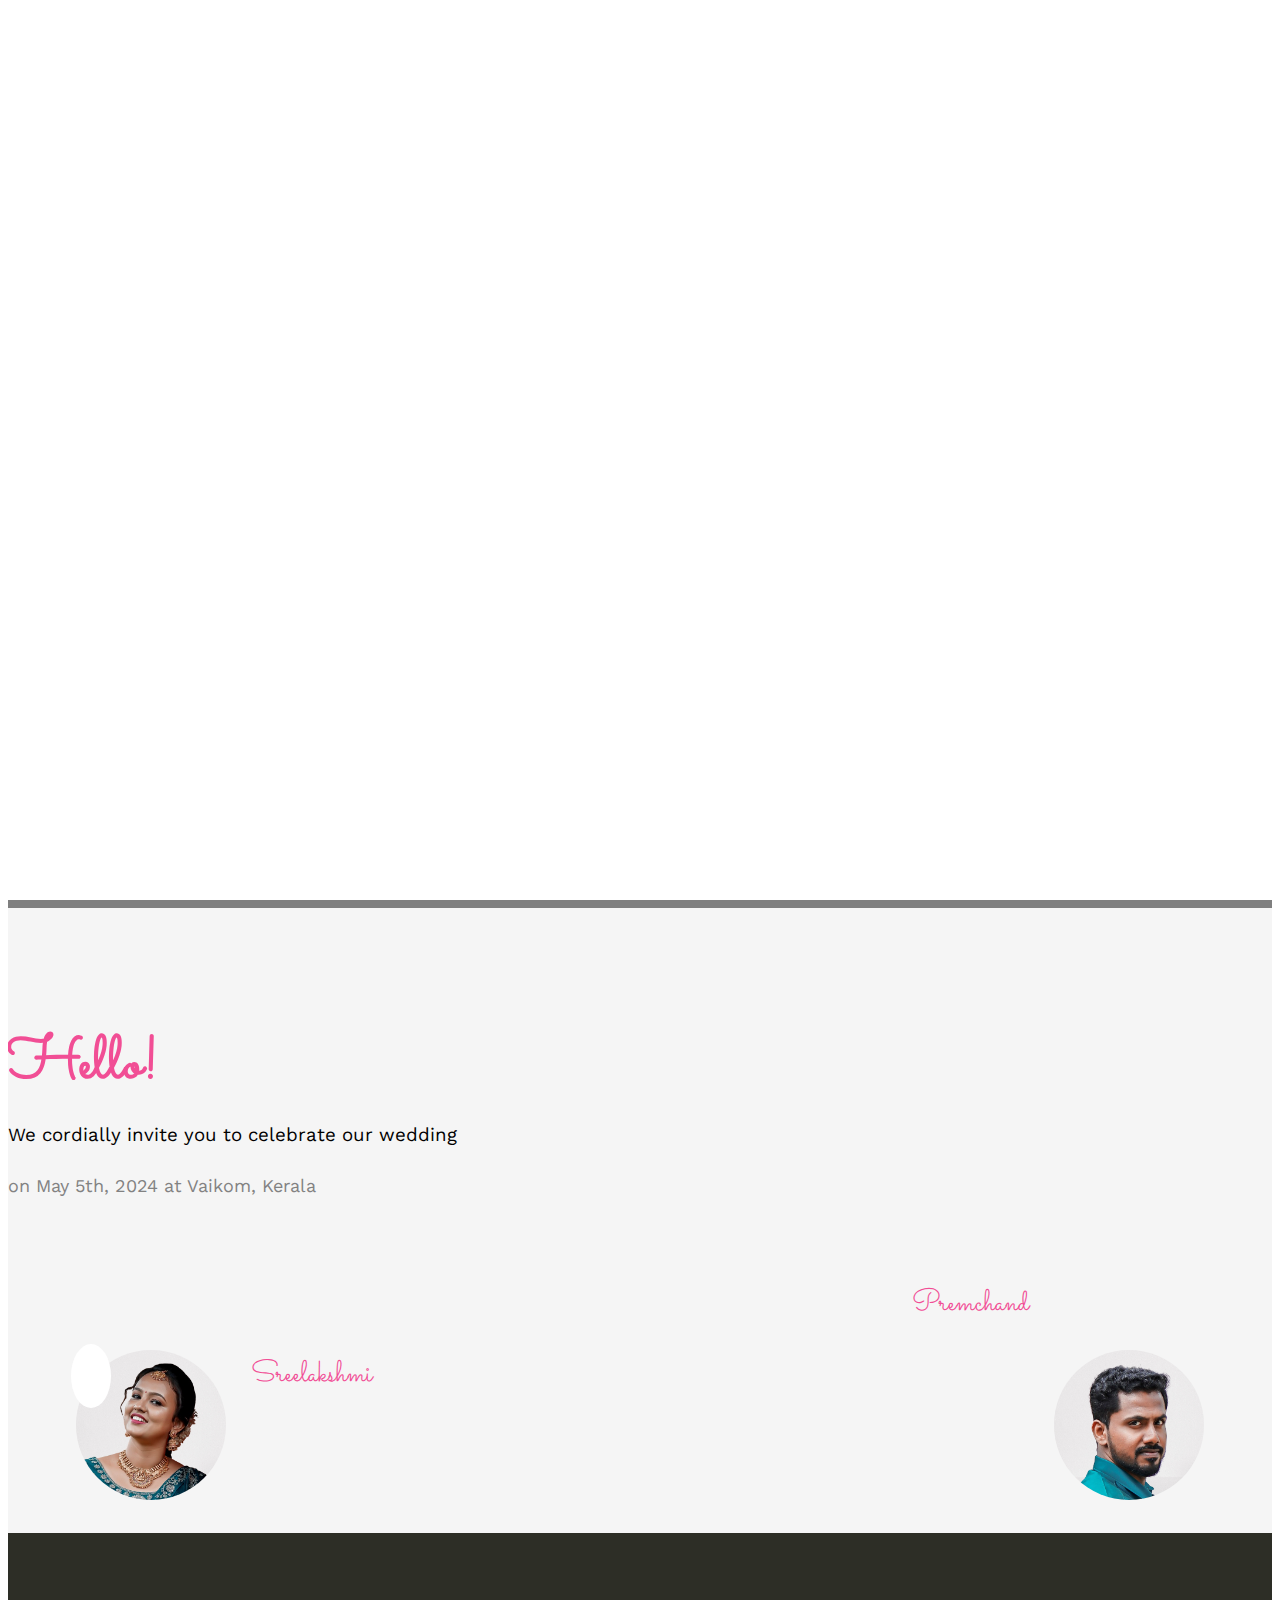
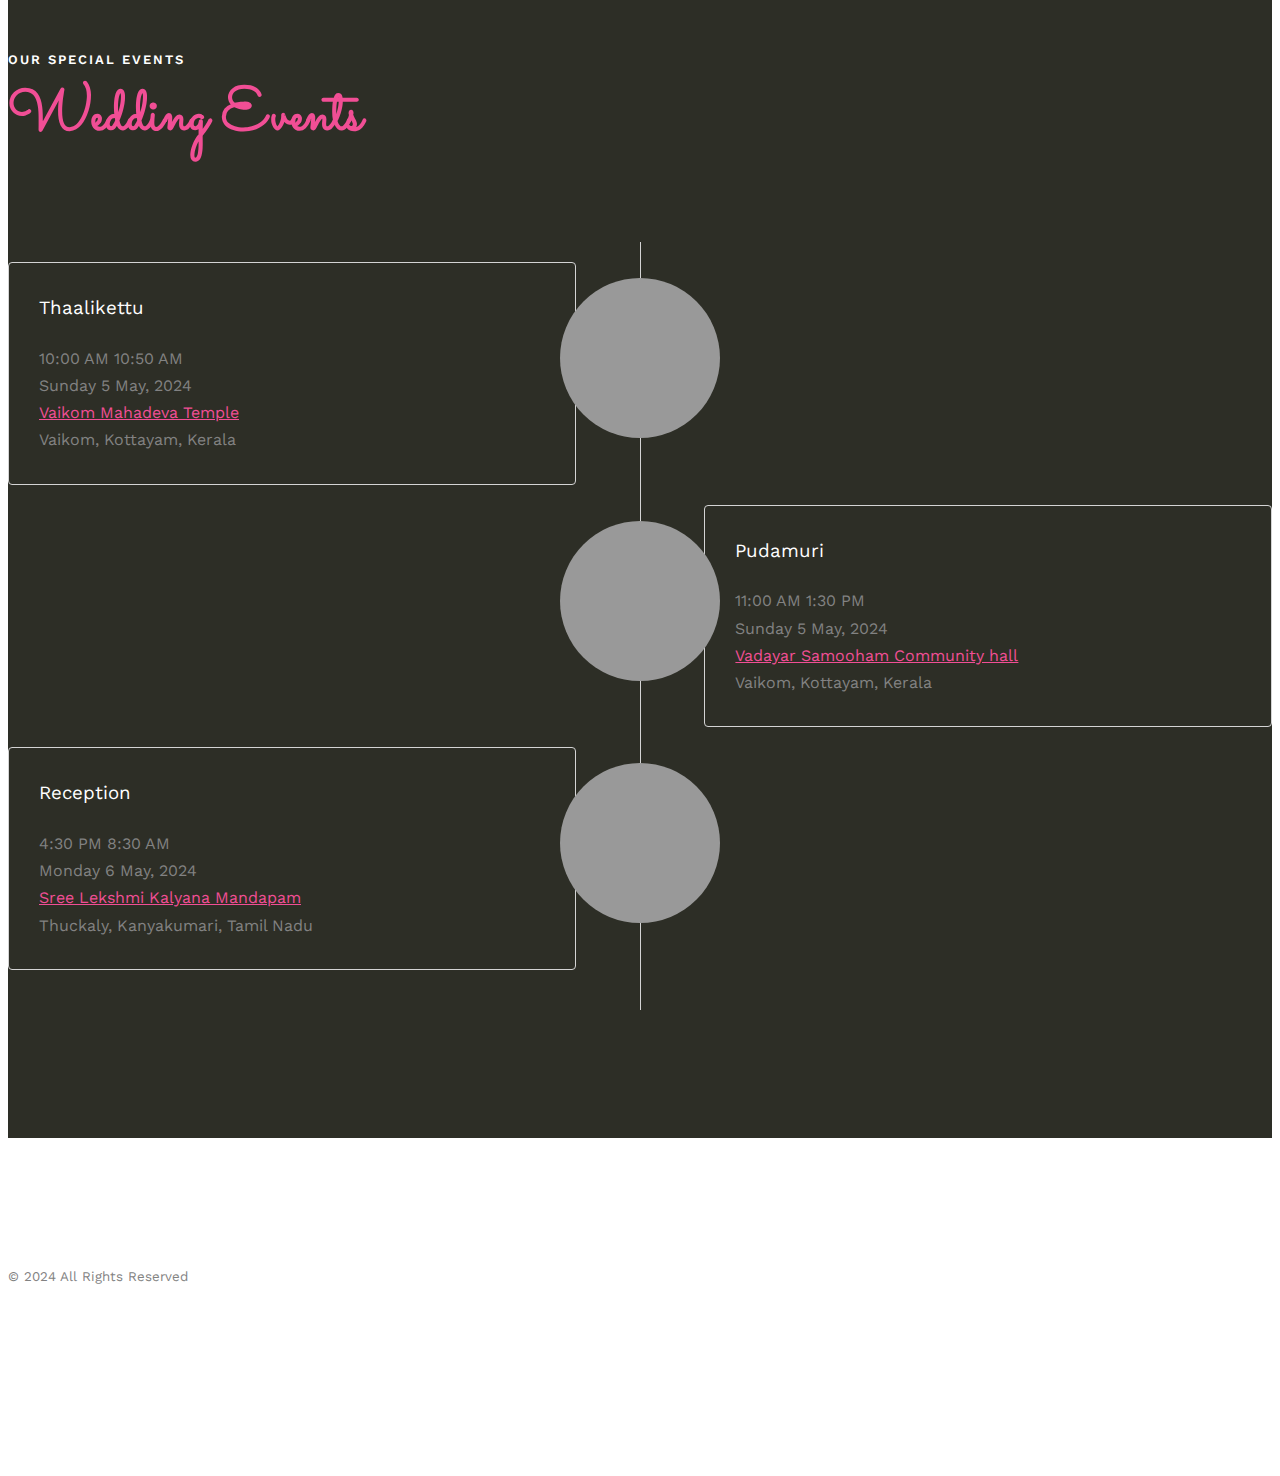
==== commit 0084812e: "index.html" ====
--- a/index.html
+++ b/index.html
@@ -149,13 +149,13 @@
 						<p></p>
 					</div>
 					<div class="groom">
-						<img src="images/groom.jpg" alt="groom" class="img-responsive">
+						<img src="prem_bg.png" alt="groom" class="img-responsive">
 					</div>
 				</div>
 				<p class="heart text-center"><i class="icon-heart2"></i></p>
 				<div class="couple-half">
 					<div class="bride">
-						<img src="images/bride.jpg" alt="groom" class="img-responsive">
+						<img src="sree_bg.png" alt="groom" class="img-responsive">
 					</div>
 					<div class="desc-bride">
 						<h3>Sreelakshmi</h3>
--- a/css/style.css
+++ b/css/style.css
@@ -1050,14 +1050,75 @@
   border-radius: 50%;
 }
 @media screen and (max-width: 768px) {
+ 
+}
+
+.heart1 {
+  position: relative;
+  top: 0;
+  left: 0;
+  right: 0;
+  z-index: 99;
+  animation: pulse 1s ease infinite;
+}
+.heart1 i {
+  font-size: 20px;
+  background: #fff;
+  padding: 20px;
+  color: #F14E95;
+  -webkit-border-radius: 50%;
+  -moz-border-radius: 50%;
+  -ms-border-radius: 50%;
+  border-radius: 50%;
+}
+@media screen and (max-width: 768px) {
+  .heart1 {
+    display: block;
+    margin-top: 10px;
+  }
+  .fh5co-nav a {
+    font-size: 22px;
+  }
+  .names h1 {
+    margin-top: 25px;
+  }
+  #fh5co-header .display-tc h1, #fh5co-counter .display-tc h1, .fh5co-cover .display-tc h1 {
+    font-size: 50px;
+  }
+  .simply-countdown > .simply-section {
+    /* coutndown blocks */
+    width: 62px;
+    height: 62px;
+  }
+  .simply-countdown > .simply-section > div {
+    display: table-cell;
+    vertical-align: middle;
+    height: 87px;
+    width: 100px;
+  }
+
+  .couple-half {
+    width: 50%;
+    float: left;
+  }
   .heart {
-    display: none;
-  }
-}
-
-.couple-half {
-  width: 50%;
-  float: left;
+    position: absolute;
+    top: 11em;
+    left: 0;
+    right: 0;
+    z-index: 99;
+    animation: pulse 1s ease infinite;
+  }
+
+  .couple-half .bride {
+    float: left;
+    margin-left: 5px;
+  }
+
+  .couple-half .groom {
+    float: right;
+    margin-right: 5px;
+  }
 }
 @media screen and (max-width: 768px) {
   .couple-half {
@@ -1841,3 +1902,17 @@
 }
 
 /*# sourceMappingURL=style.css.map */
+/* Custom css */
+.addeventatc{
+  background-color: #fff !important;
+  border-radius: 20px !important; 
+  font-family: "Work Sans", Arial, sans-serif !important;
+  font-weight: 400 !important ;
+}
+.fh5co-heading span {
+  color: #fff !important;
+}
+
+.timeline-heading h3 {
+  color: #fff !important;
+}